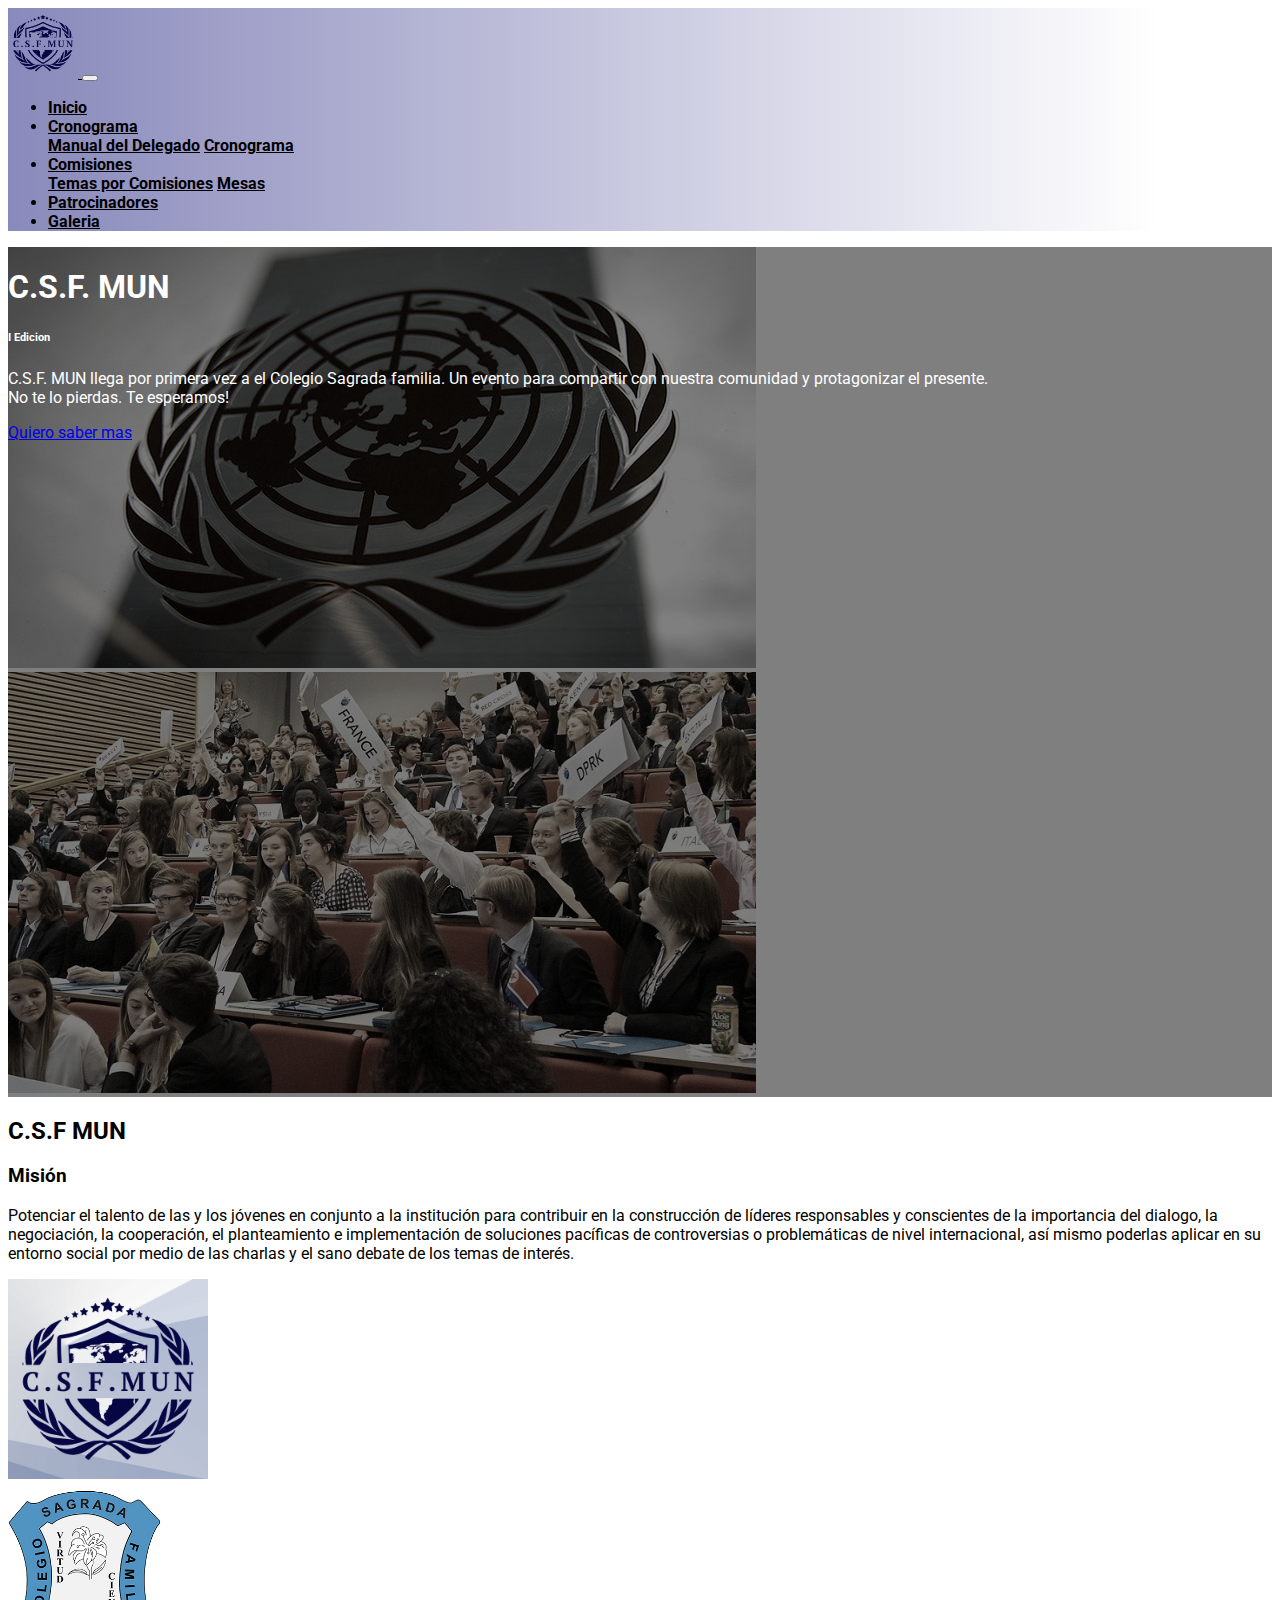
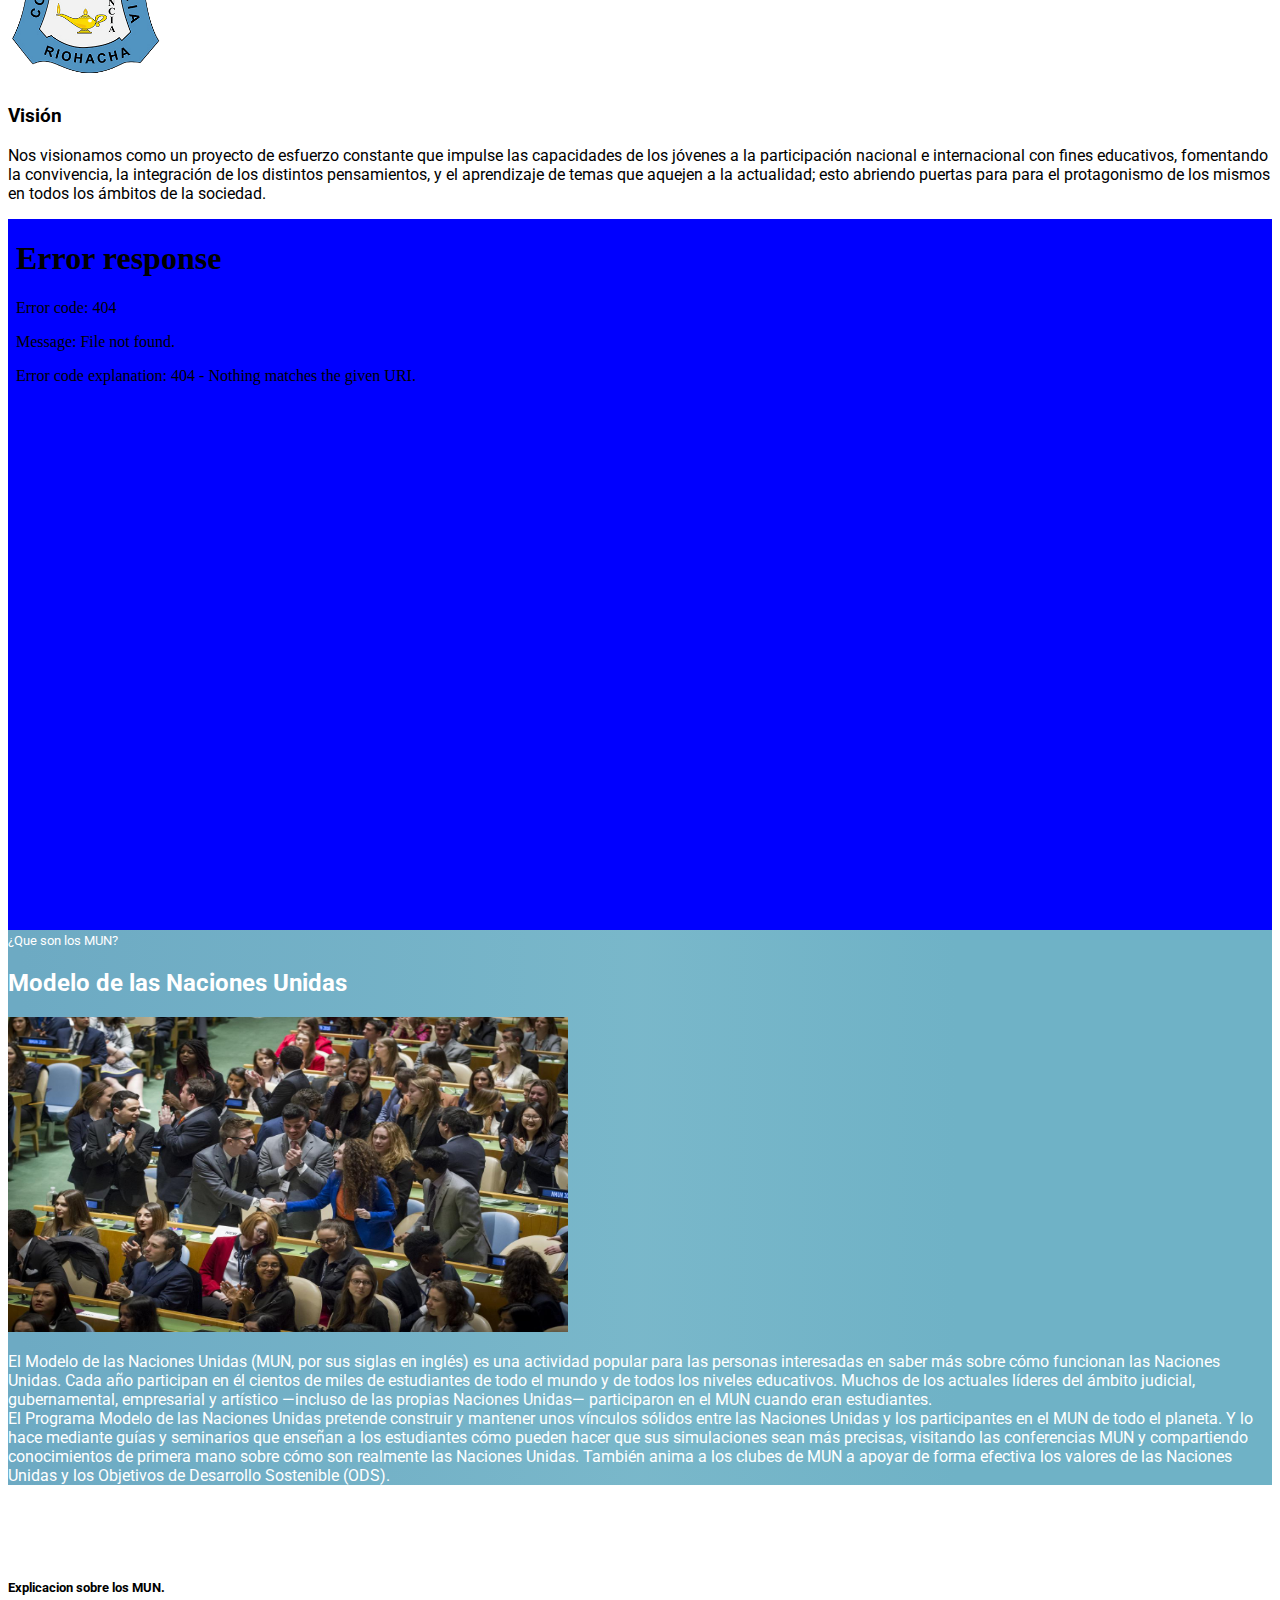
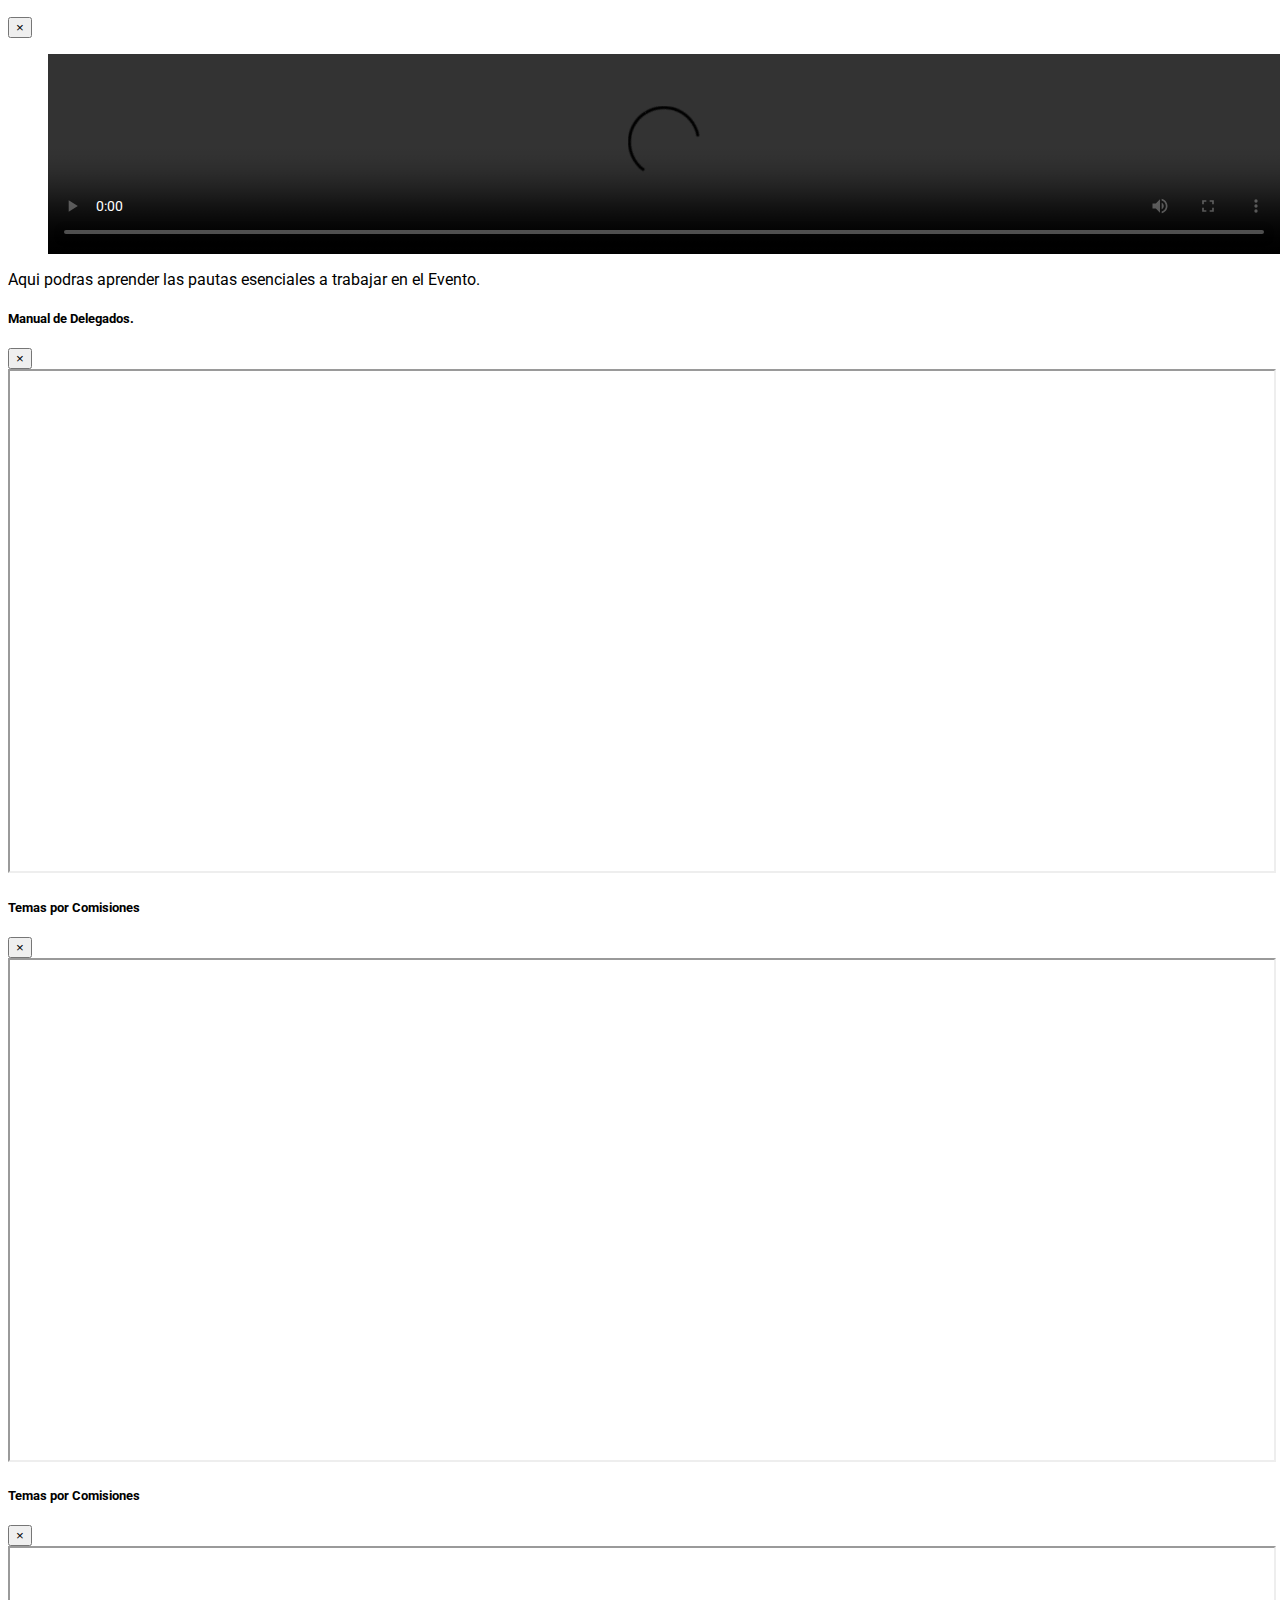
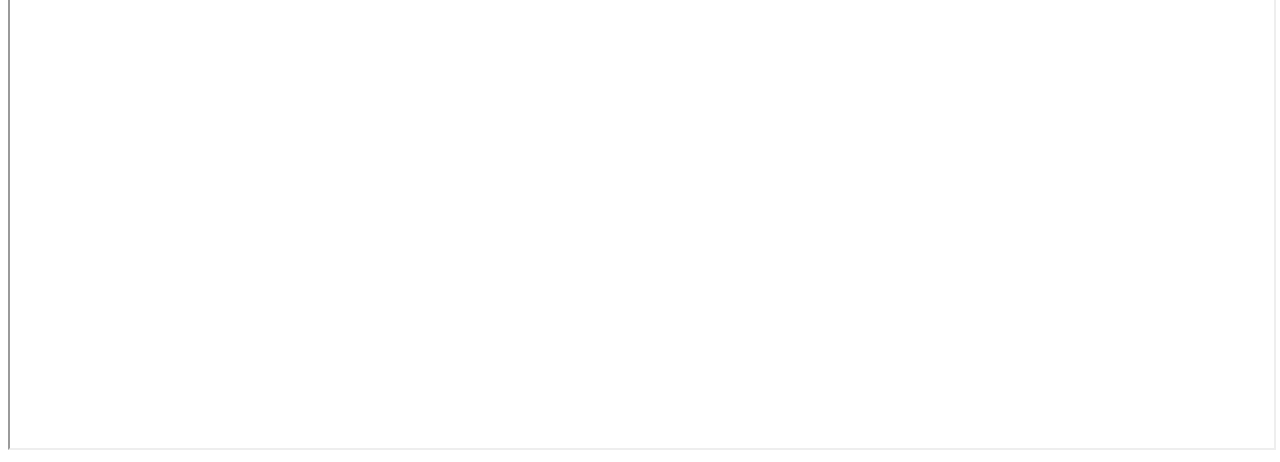
==== index.html @ 44de990e "Modificacion de los enlaces de navegacion para que muestres los documentos en un modal. creacion d e" ====
<!DOCTYPE html>
<html lang="es">

<head>
    <meta charset="UTF-8">
    <meta name="viewport" content="width=device-width, initial-scale=1.0">
    <link rel="stylesheet" href="https://cdn.jsdelivr.net/npm/bootstrap@4.6.2/dist/css/bootstrap.min.css"
        integrity="sha384-xOolHFLEh07PJGoPkLv1IbcEPTNtaed2xpHsD9ESMhqIYd0nLMwNLD69Npy4HI+N" crossorigin="anonymous">
    <link rel="stylesheet" href="css/style.css">
    <link rel="shortcut icon" href="assets/images/CSFMUN_logo.png" type="image/x-icon">
    <link rel="preconnect" href="https://fonts.googleapis.com">
    <link rel="preconnect" href="https://fonts.googleapis.com">
    <link rel="preconnect" href="https://fonts.gstatic.com" crossorigin>
    <link href="https://fonts.googleapis.com/css2?family=Poppins:ital,wght@0,100;0,200;1,200&family=Roboto:ital,wght@1,100&display=swap" rel="stylesheet">
    <script src="https://cdn.jsdelivr.net/npm/jquery@3.6.1/dist/jquery.slim.min.js"></script>
    <script src="js/cargar_archivo.js"></script>
    <title>C.S.F MUN</title>

</head>

<body>
    <!-- Header-->
    <nav id="header" class="navbar navbar-expand-lg navbar-light bg-light">
        <div class="container">
            <a class="navbar-brand" href="#">
                <img src="assets/images/CSFMUN_logo.png" alt="CSF_LOGO">
            </a>
            <button class="navbar-toggler" type="button" data-toggle="collapse" data-target="#navbarSupportedContent"
                aria-controls="navbarSupportedContent" aria-expanded="false" aria-label="Toggle navigation">
                <span class="navbar-toggler-icon"></span>
            </button>
            <div class="collapse navbar-collapse" id="navbarSupportedContent">
                <ul class="navbar-nav ml-auto">
                    <li class="nav-item pr-4">
                        <a class="nav-link" href="#">Inicio</a>
                    </li>
                    <li class="nav-item dropdown pr-4">
                        <a class="nav-link dropdown-toggle" href="#" role="button" data-toggle="dropdown"
                            aria-expanded="false">
                            Cronograma
                        </a>
                        <div class="dropdown-menu">
                            <a class="dropdown-item" href="#modalmanual" data-toggle="modal" class="clickLink" data-id="Manual.pdf">Manual del Delegado</a>
                            <a class="dropdown-item" href="#modalcrono" data-toggle="modal" class="clickLink" data-id="Manual.pdf">Cronograma</a>
                        </div>
                    </li>
                    <li class="nav-item dropdown pr-4">
                        <a class="nav-link dropdown-toggle" href="#" role="button" data-toggle="dropdown"
                            aria-expanded="false">
                            Comisiones
                        </a>
                        <div class="dropdown-menu">
                            <a class="dropdown-item" data-toggle="modal" href="#modaltemas">Temas por Comisiones</a>
                            <a class="dropdown-item" href="mesas.html" target="_blank">Mesas</a>
                        </div>
                    </li>
                    <li class="nav-item">
                        <a class="nav-link pr-4" href="#">Patrocinadores</a>
                    </li>
                    <li class="nav-item">
                        <a class="nav-link pr-4" href="#">Galeria</a>
                    </li>
                </ul>

            </div>

        </div>
    </nav>
    <!-- /header -->

    <section id="main">
        <div id="carousel" class="carousel slide" data-ride="carousel" data-pause="false">
            <div class="carousel-inner">
                <div class="carousel-item active">
                    <img src="assets/images/img_1.jpg" class="d-block w-100" alt="ONU">
                </div>
                <div class="carousel-item">
                    <img src="assets/images/img_2.jpg" class="d-block w-100" alt="MODELO_ONU">
                </div>
            </div>
            <div class="overlay">
                <div class="container">
                    <div class="row align-items-center">
                        <div class="col-md-6 offset-md-6 text-center text-md-right">
                            <h1>C.S.F. MUN</h1>
                            <h6 class="font-weight-bold">I Edicion</h6>
                            <p class="d-none d-md-block">
                                C.S.F. MUN llega por primera vez a el Colegio Sagrada familia.
                                Un evento para compartir con nuestra comunidad y protagonizar el presente.<br>
                                No te lo pierdas. Te esperamos!
                            </p>
                            <a href="#" class="btn btn-primary" data-target="#modalvideo" data-toggle="modal">Quiero saber mas</a>
                        </div>
                    </div>
                </div>
            </div>
        </div>
    </section>

    <section id="csf_school" class="bg-light pt-4 pb-4">
        <div class="container pt-4 pb-4">
            <h2 class="font-weight-bold text-center">C.S.F MUN</h2>
            <div class="row">
                <div class="col-md-7 col-lg-8">
                    <h3 class="font-weight-bold">Misión</h3>
                    <p class="text-lead">Potenciar el talento de las y los jóvenes en conjunto a la institución para 
                        contribuir en la construcción de líderes responsables y conscientes de la 
                        importancia del dialogo, la negociación, la cooperación, el planteamiento e 
                        implementación de soluciones pacíficas de controversias o problemáticas de nivel 
                        internacional, así mismo poderlas aplicar en su entorno social por medio de las charlas 
                        y el sano debate de los temas de interés.</p>
                </div>
                <div id="logo_2" class="col-md-3 offset-md-1 offset-lg-0 col-lg-3">
                    <img src="assets/images/CSFMUN_logo2.png" height="200" class="rounded-circle float-right img_fluid d-none d-md-block" alt="" >
                </div>
                <div id="logo_2" class="col-md-2 col-lg-2 pt-4">
                    <img src="assets/images/sagrada.png" height="200" class="rounded float-right img_fluid d-none d-md-block" alt="" >
                </div>
                <div class="col-md-8 offset-md-1 offset-lg-0 col-lg-8 pt-4">
                    <h3 class="font-weight-bold">Visión</h3>
                    <p class="text-lead">Nos visionamos como un proyecto de esfuerzo constante que impulse las capacidades de los jóvenes a la 
                        participación nacional e internacional con fines educativos, fomentando la convivencia, la integración 
                        de los distintos pensamientos, y el aprendizaje de temas que aquejen a la actualidad; esto abriendo 
                        puertas para para el protagonismo de los mismos en todos los ámbitos de la sociedad.</p>
                </div>
            </div>
        </div>
    </section>

    <section id="video_1">

        <iframe class="video_csf"  width="560" height="315" src="assets/images/NACIONES UNIDAS _ ¿QUE ES LA ONU_ HISTORIA, ESTRUCTURA Y FUNCIONES.mp4" frameborder="0" allow="accelerometer; autoplay; encrypted-media; gyroscope; picture-in-picture" allowfullscreen></iframe>

    </section>

    <section id="mun" class="bg-prima">
        <div class="container pt-4 pb-4 text-center">
            <small>¿Que son los MUN?</small>
            <h2 class="font-weight-bold text-center pt-4 pb-4">Modelo de las Naciones Unidas</h2>
            <div class="row">
                <div class="col-12 col-md-6">
                    <img src="assets/images/img_3.jpg" class="img-fluid rounded" width="560" height="315" alt="">
                </div>
                <div class="col-12 col-md-6 text-center">
                    <p class="text-color text-left">El Modelo de las Naciones Unidas (MUN, por sus siglas en inglés) es una actividad 
                        popular para las personas interesadas en saber más sobre cómo funcionan las Naciones Unidas. 
                        Cada año participan en él cientos de miles de estudiantes de todo el mundo y de todos los niveles 
                        educativos. Muchos de los actuales líderes del ámbito judicial, gubernamental, empresarial y artístico —incluso 
                        de las propias Naciones Unidas— participaron en el MUN cuando eran estudiantes.<br> 

                        El Programa Modelo de las Naciones Unidas pretende construir y mantener unos vínculos sólidos entre las 
                        Naciones Unidas y los participantes en el MUN de todo el planeta. Y lo hace mediante guías y 
                        seminarios que enseñan a los estudiantes cómo pueden hacer que sus simulaciones sean más precisas, 
                        visitando las conferencias MUN y compartiendo conocimientos de primera mano sobre cómo son realmente las 
                        Naciones Unidas. También anima a los clubes de MUN a apoyar de forma efectiva los valores de las Naciones 
                        Unidas y los Objetivos de Desarrollo Sostenible (ODS).
                        </p>
                </div>
            </div>
        </div>

    </section>


    <section id="patrocinadores">

        <div class="container">
            <div class="row">
                <div class="col">
                    
                </div>
            </div>
        </div>


    </section>

    <section id="galeria">


    </section>


    <footer id="footer" class="bg-dark pb-4 pt-4">
        <div class="container">
            <div class="row">
                <div class="col text-center">
                    <a href="" class="">Columna1</a>
                </div>
                <div class="col text-center">
                    <a href="">Columna2</a>
                </div>
                <div class="col text-center">
                    <a href="">Columna3</a>
                </div>
            </div>
        </div>

    </footer>


    <div class="modal fade" id="modalvideo" data-backdrop="static" data-keyboard="false" tabindex="-1"
        aria-labelledby="staticBackdropLabel" aria-hidden="true">
        <div class=" modal-dialog modal-dialog-centered">
            <div class="modal-content">
                <div class="modal-header">
                    <h5 class="modal-title" id="staticBackdropLabel">Explicacion sobre los MUN.</h5>
                    <button type="button" class="close" data-dismiss="modal" aria-label="Close">
                        <span aria-hidden="true">&times;</span>
                    </button>
                </div>
                <div class="modal-body pt-4 pb-4">
                    <figure class="contenedor_video">
                        <video  class="html-video2" src="assets/images/HOW TO MUN_ (vídeo explicativo).mp4" controls></video>
                    </figure>
                        <div class="alert alert-info" role="alert">
                            Aqui podras aprender las pautas esenciales a trabajar en el Evento.
                        </div>
                </div>
                <div class="modal-footer">
                </div>
            </div>
        </div>
    </div>

    <div class="modal fade modal-tamaño" id="modalmanual" data-backdrop="static" data-keyboard="false" tabindex="-1"
        aria-labelledby="staticBackdropLabel" aria-hidden="true">
        <div class=" modal-dialog modal-dialog-centered">
            <div class="modal-content">
                <div class="modal-header">
                    <h5 class="modal-title" id="staticBackdropLabel">Manual de Delegados.</h5>
                    <button type="button" class="close" data-dismiss="modal" aria-label="Close">
                        <span aria-hidden="true">&times;</span>
                    </button>
                </div>
                <div class="modal-body pt-4 pb-4">
                    <iframe src="document/Manual.pdf" width="100%" height="500px" id="myframe"></iframe>  
                    </div>
                </div>
                <div class="modal-footer">
                </div>
            </div>
        </div>
    </div>

    <div class="modal fade modal-tamaño" id="modaltemas" data-backdrop="static" data-keyboard="false" tabindex="-1"
        aria-labelledby="staticBackdropLabel" aria-hidden="true">
        <div class=" modal-dialog modal-dialog-centered">
            <div class="modal-content">
                <div class="modal-header">
                    <h5 class="modal-title" id="staticBackdropLabel">Temas por Comisiones</h5>
                    <button type="button" class="close" data-dismiss="modal" aria-label="Close">
                        <span aria-hidden="true">&times;</span>
                    </button>
                </div>
                <div class="modal-body pt-4 pb-4">
                    <iframe src="document/Temas por comisión.pdf" width="100%" height="500px" id="myframe"></iframe>  
                    </div>
                </div>
                <div class="modal-footer">
                </div>
            </div>
        </div>
    </div>

    <div class="modal fade modal-tamaño" id="modalcrono" data-backdrop="static" data-keyboard="false" tabindex="-1"
        aria-labelledby="staticBackdropLabel" aria-hidden="true">
        <div class=" modal-dialog modal-dialog-centered">
            <div class="modal-content">
                <div class="modal-header">
                    <h5 class="modal-title" id="staticBackdropLabel">Temas por Comisiones</h5>
                    <button type="button" class="close" data-dismiss="modal" aria-label="Close">
                        <span aria-hidden="true">&times;</span>
                    </button>
                </div>
                <div class="modal-body pt-4 pb-4">
                    <iframe src="document/cronograma.pdf" width="100%" height="500px" id="myframe"></iframe>  
                    </div>
                </div>
                <div class="modal-footer">
                </div>
            </div>
        </div>
    </div>

    


</body>

<script src="https://cdn.jsdelivr.net/npm/bootstrap@4.6.2/dist/js/bootstrap.bundle.min.js"
    integrity="sha384-Fy6S3B9q64WdZWQUiU+q4/2Lc9npb8tCaSX9FK7E8HnRr0Jz8D6OP9dO5Vg3Q9ct"
    crossorigin="anonymous"></script>
    <script src="https://cdn.jsdelivr.net/npm/popper.js@1.16.1/dist/umd/popper.min.js"></script>
    
</html>
---- css/style.css ----
body{
    font-family: 'Roboto';
}

#header{
    background: rgb(84,84,157);
    background: linear-gradient(90deg, rgba(84,84,157,0.6895133053221288) 0%, rgba(255,255,255,0) 91%);
}

#header img{
    width:70px;
}

#header a {
    color:#000;
    font-weight: bold;

}

#header a:hover{

    color:#4f60be;

}

#main .carousel-inner img{

    max-height:70vh;

    object-fit: cover;

    filter:grayscale(70%);

}

#carousel{
    position:relative;
}

#carousel .overlay{
    position:absolute;
    top:0;
    bottom: 0;
    left:0;
    right:0;
    background-color:rgba(0, 0, 0, 0.5);
    color:white;
}

#carousel .overlay .container,
#carousel .overlay .row{
    height:100%;
}

.video_csf{

    position:absolute;
    top:0;
    bottom:0;
    right:0;
    left:0;
    width:100%;
    height:100%;
}

#video_1{

    width:100%;
    height:0;
    padding-top:56.25%;
    background:blue;
    position:relative;

}

.bg-prima{

    background: rgb(109,170,195);
    background: linear-gradient(90deg, rgba(109,170,195,1) 1%, rgba(111,178,198,0.927608543417367) 50%, rgba(111,178,198,1) 75%);
    color:white;
}

.texto-color{

    color:white;
}


#footer a{

    color:#fff;

}

.contenedor_video{

    width:100%;
    height:200px;

}

.html-video2{
    width:100%;
    height:200px;
}

@media screen and (max-width:767px){

    .video_csf{

        position:absolute;
        top:0;
        bottom:0;
        right:0;
        left:0;
        width:100%;
        height:100%;
    }
    
    #video_1{
    
        width:100%;
        height:0;
        padding-top:56.25%;
        background:blue;
        position:relative;
    
    }

}
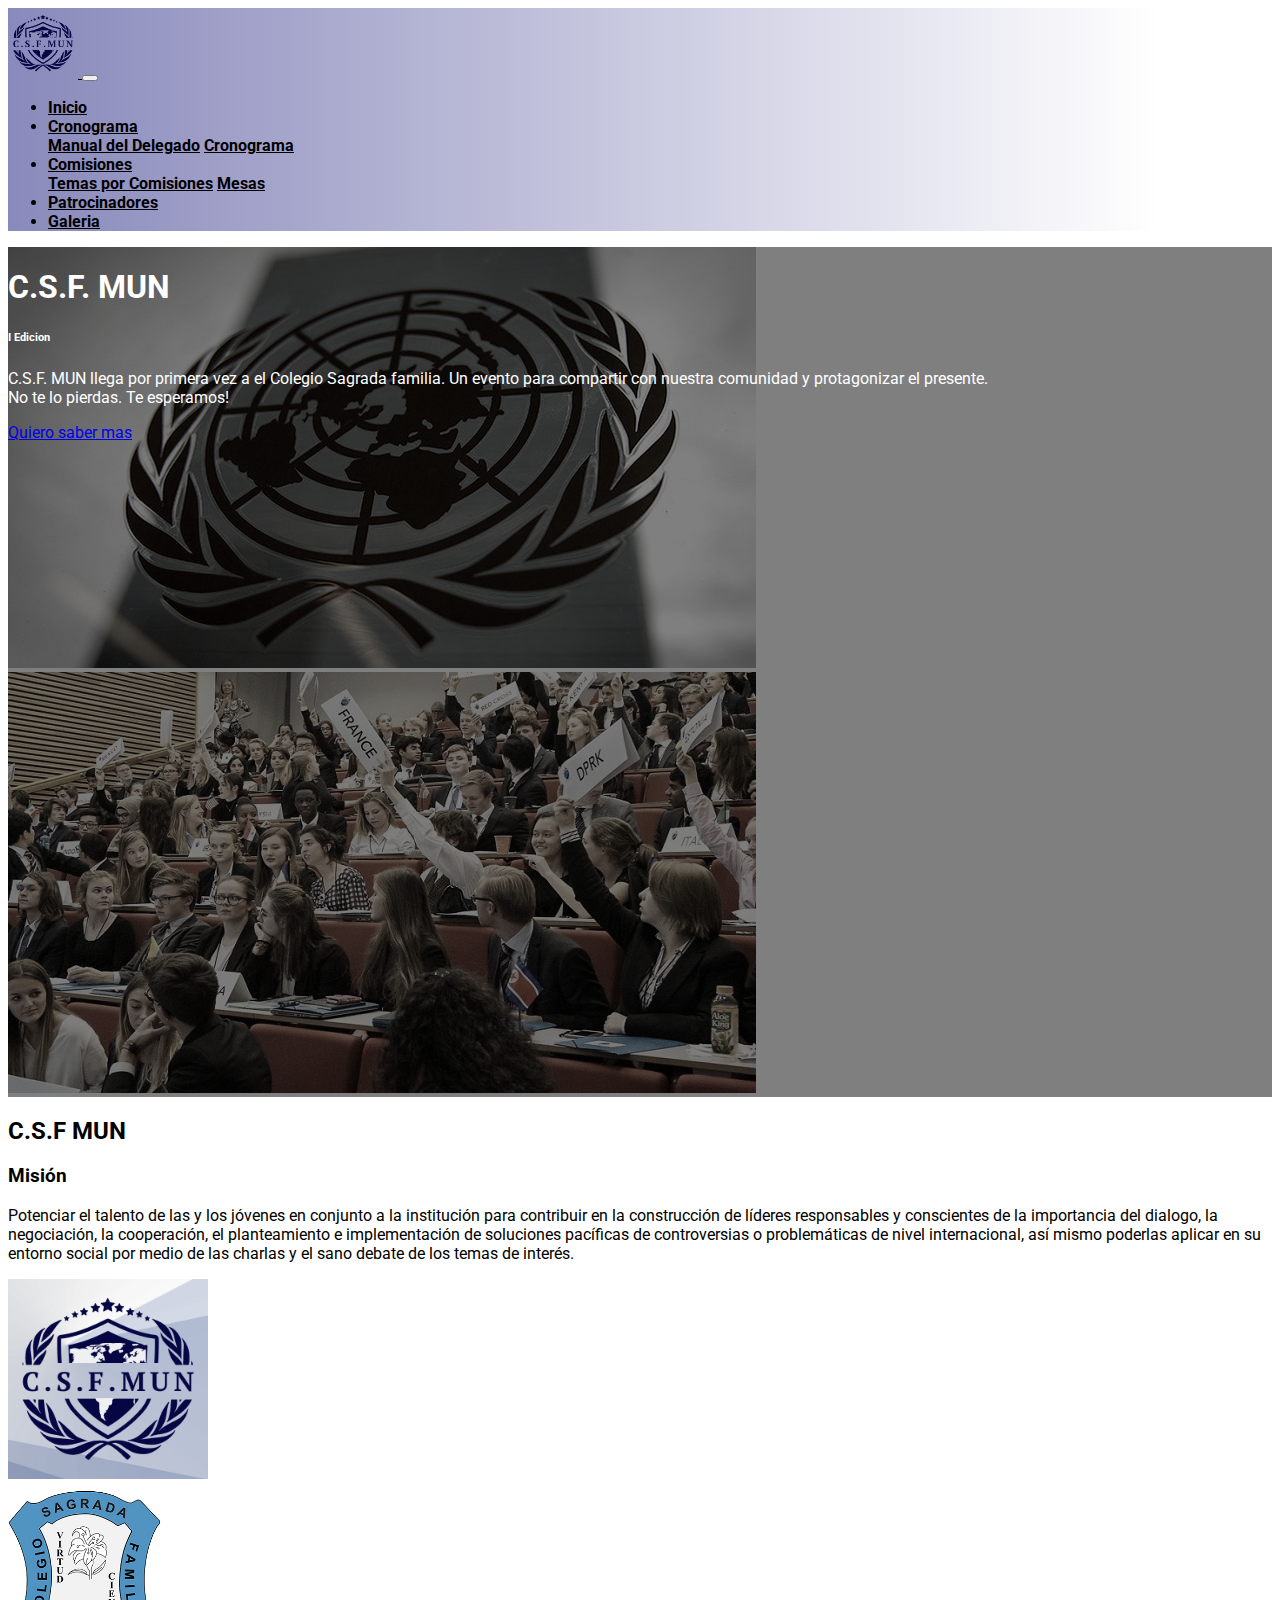
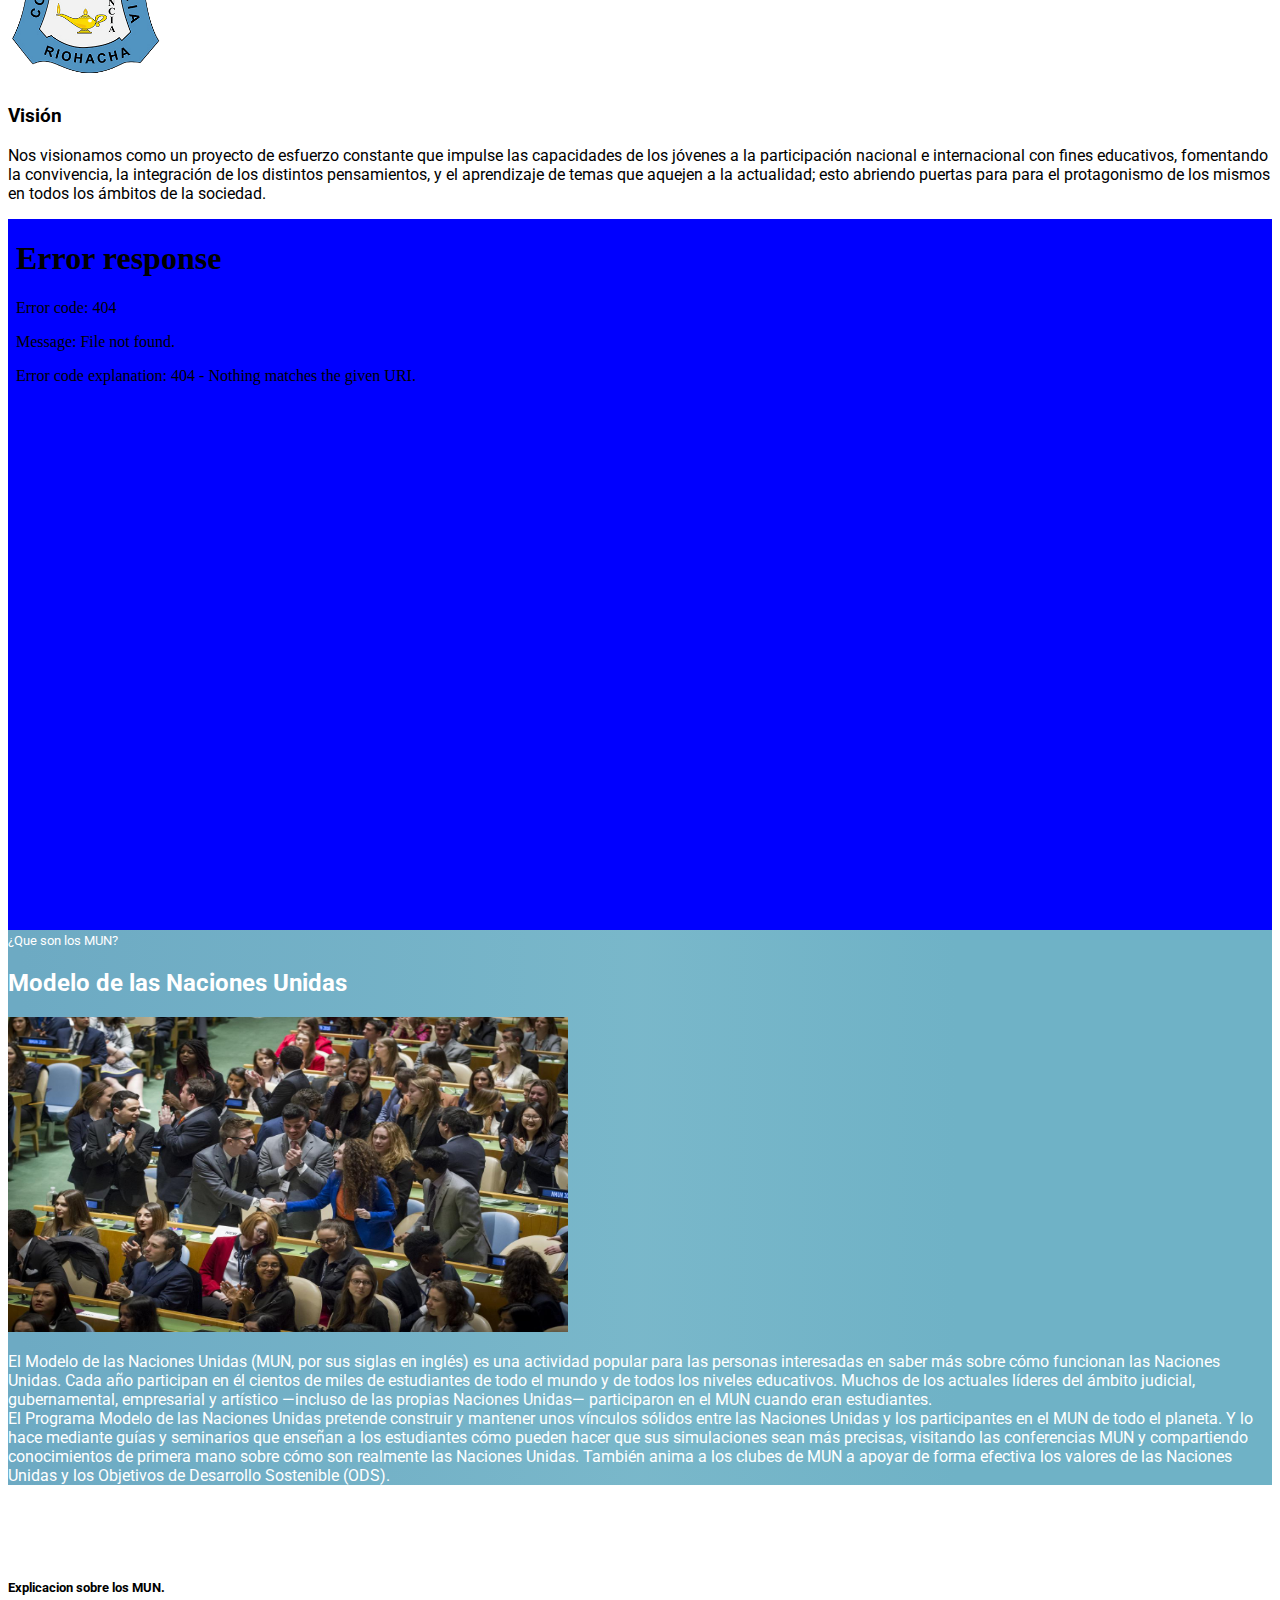
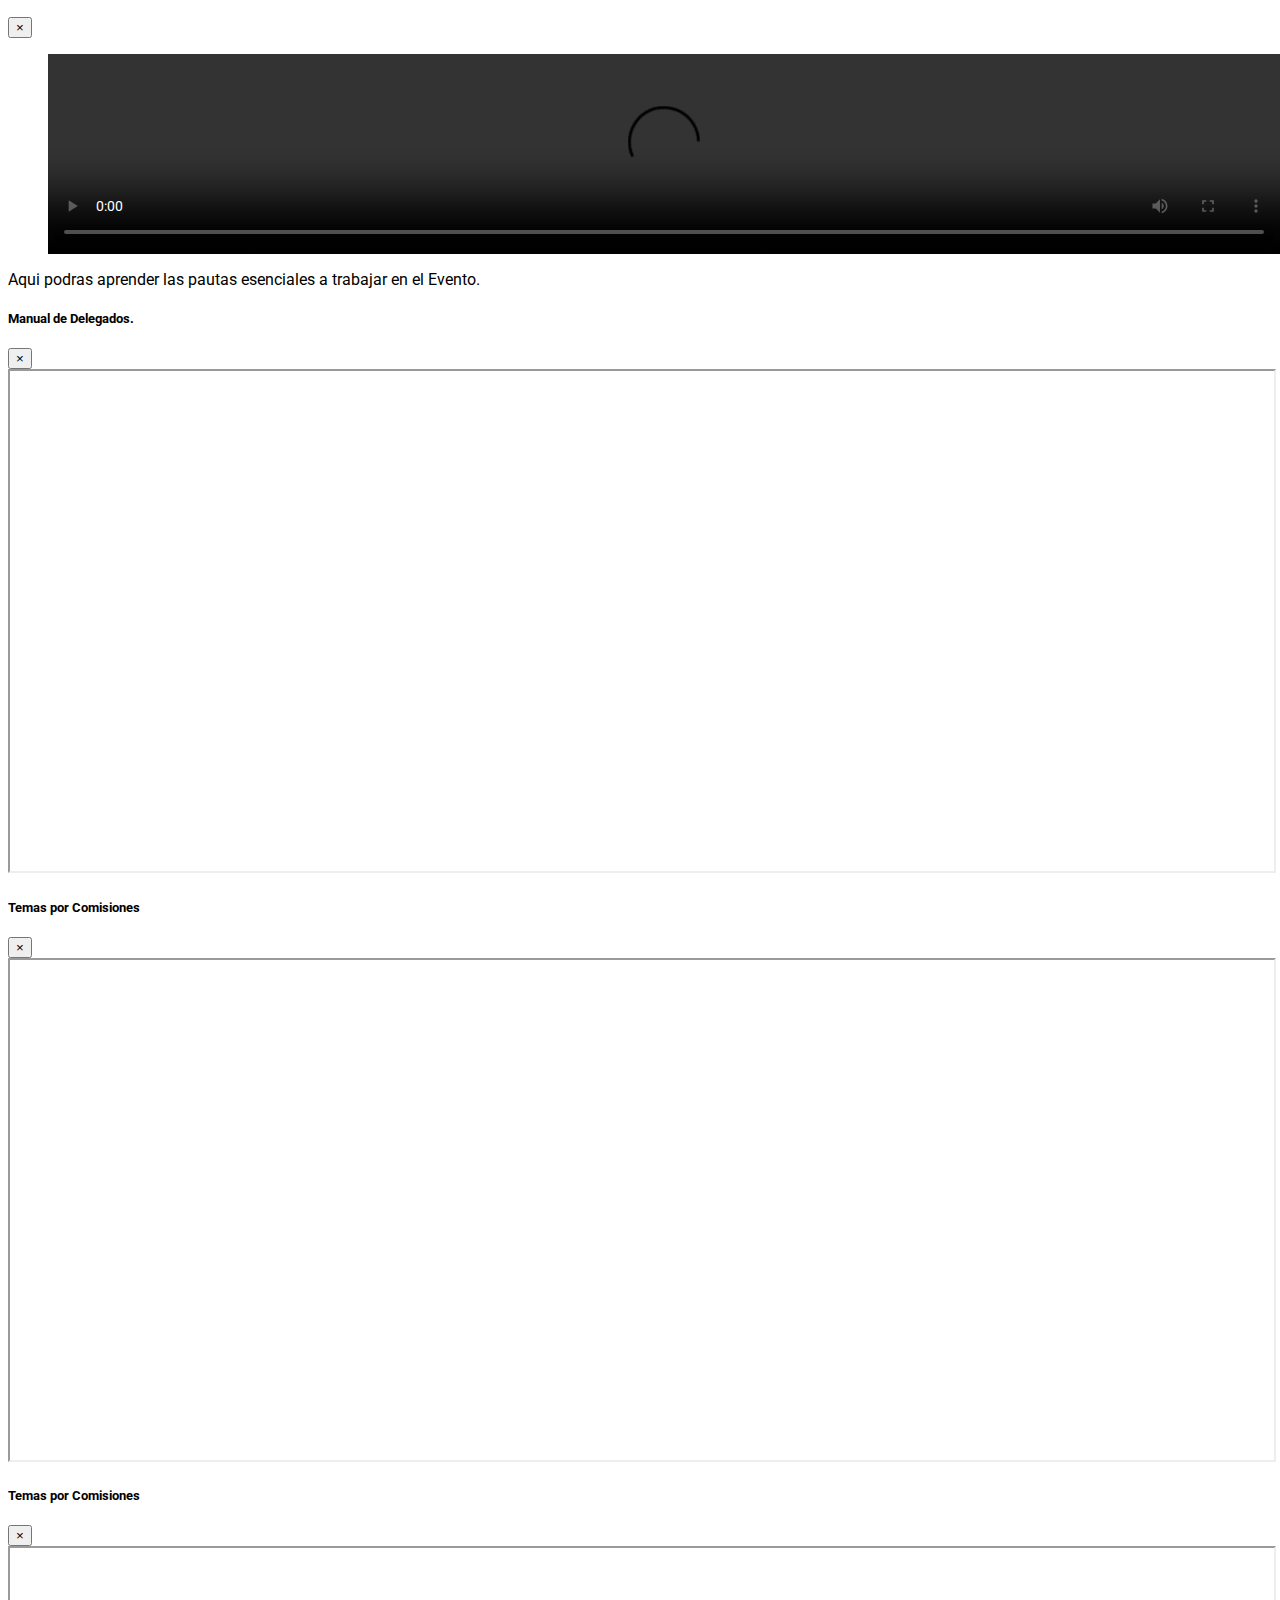
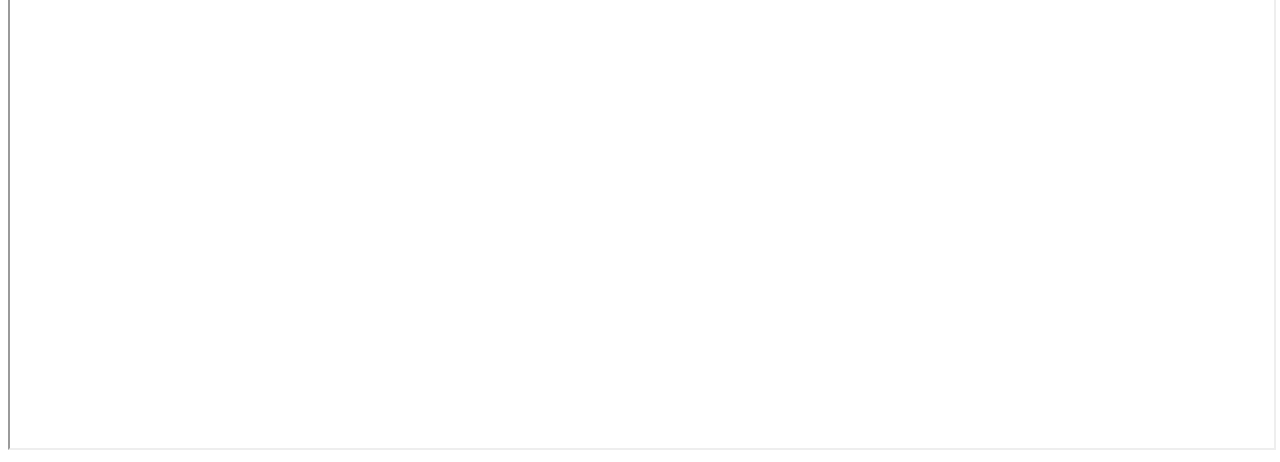
==== commit 9074f89b: "cargue de imagenes para la seccion de galeria" ====
--- a/index.html
+++ b/index.html
@@ -13,7 +13,7 @@
     <link rel="preconnect" href="https://fonts.gstatic.com" crossorigin>
     <link href="https://fonts.googleapis.com/css2?family=Poppins:ital,wght@0,100;0,200;1,200&family=Roboto:ital,wght@1,100&display=swap" rel="stylesheet">
     <script src="https://cdn.jsdelivr.net/npm/jquery@3.6.1/dist/jquery.slim.min.js"></script>
-    <script src="js/cargar_archivo.js"></script>
+    <!--<script src="js/cargar_archivo.js"></script> -->
     <title>C.S.F MUN</title>
 
 </head>
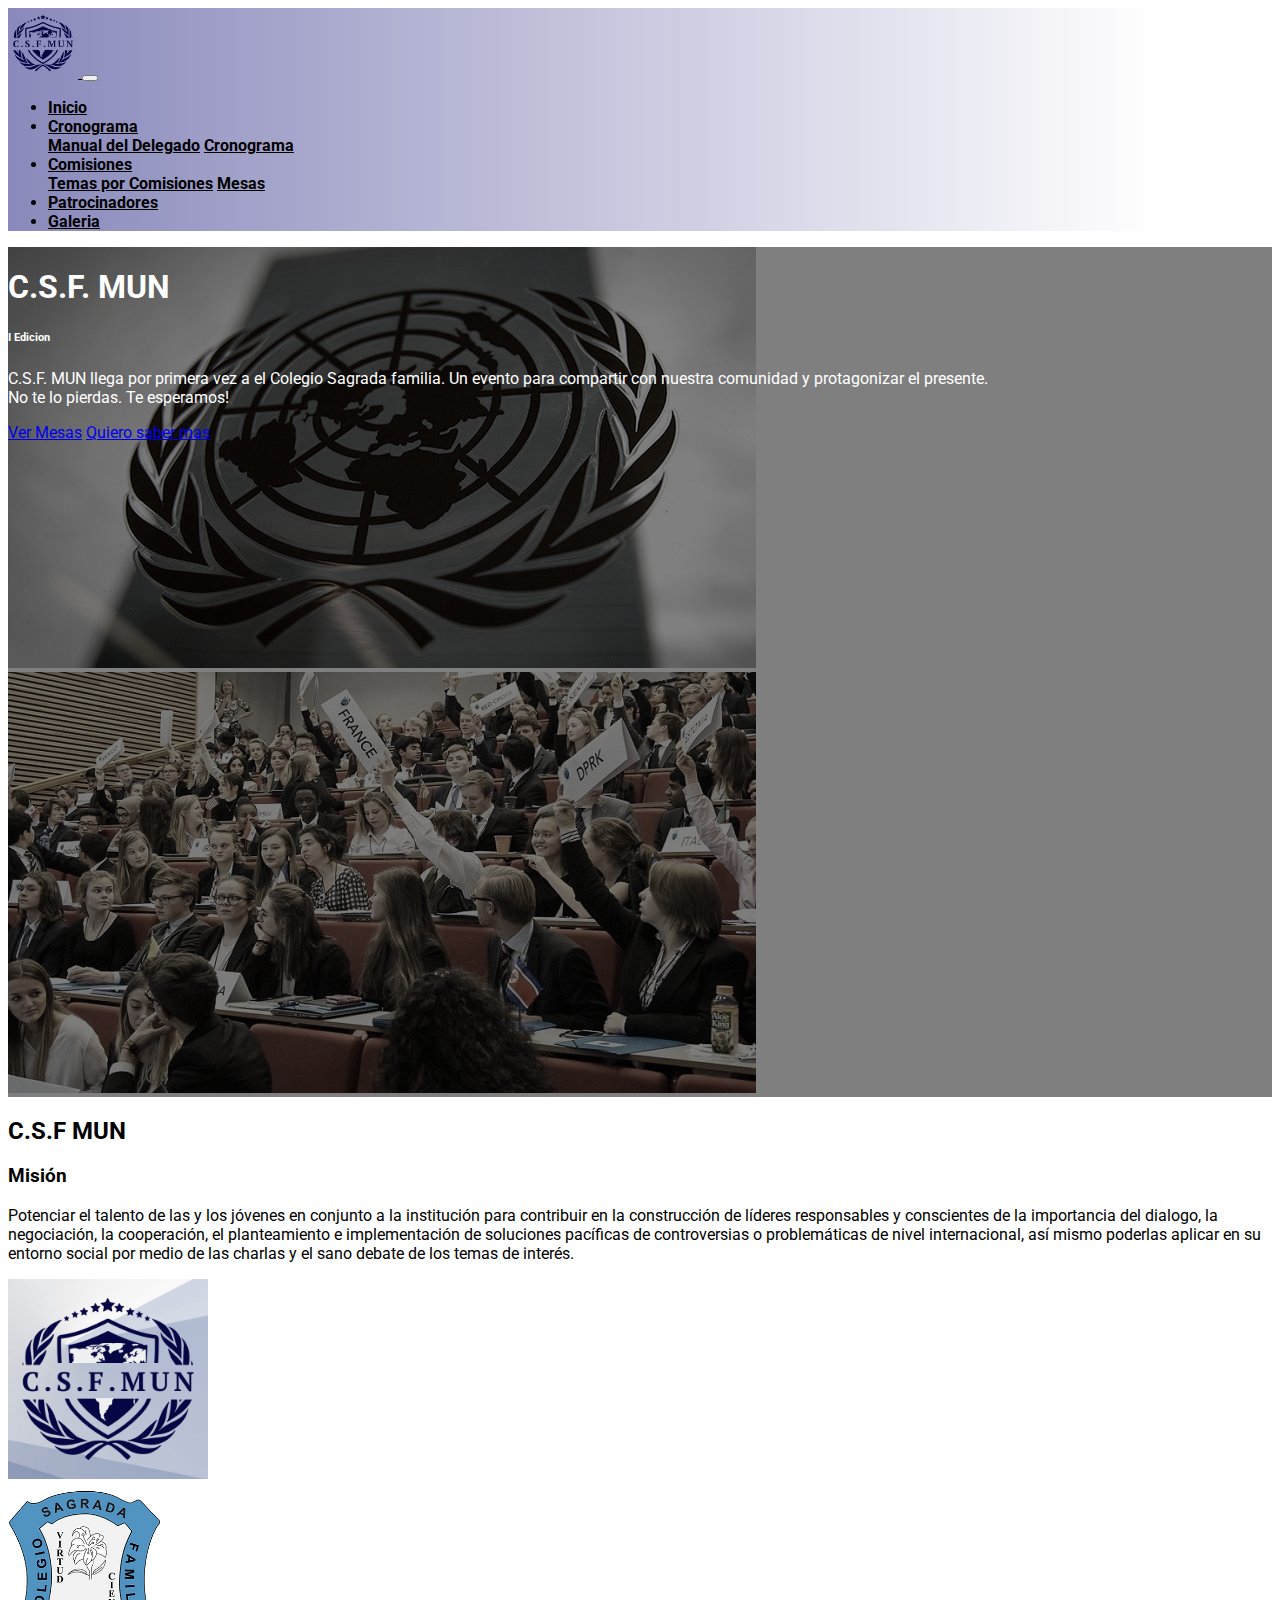
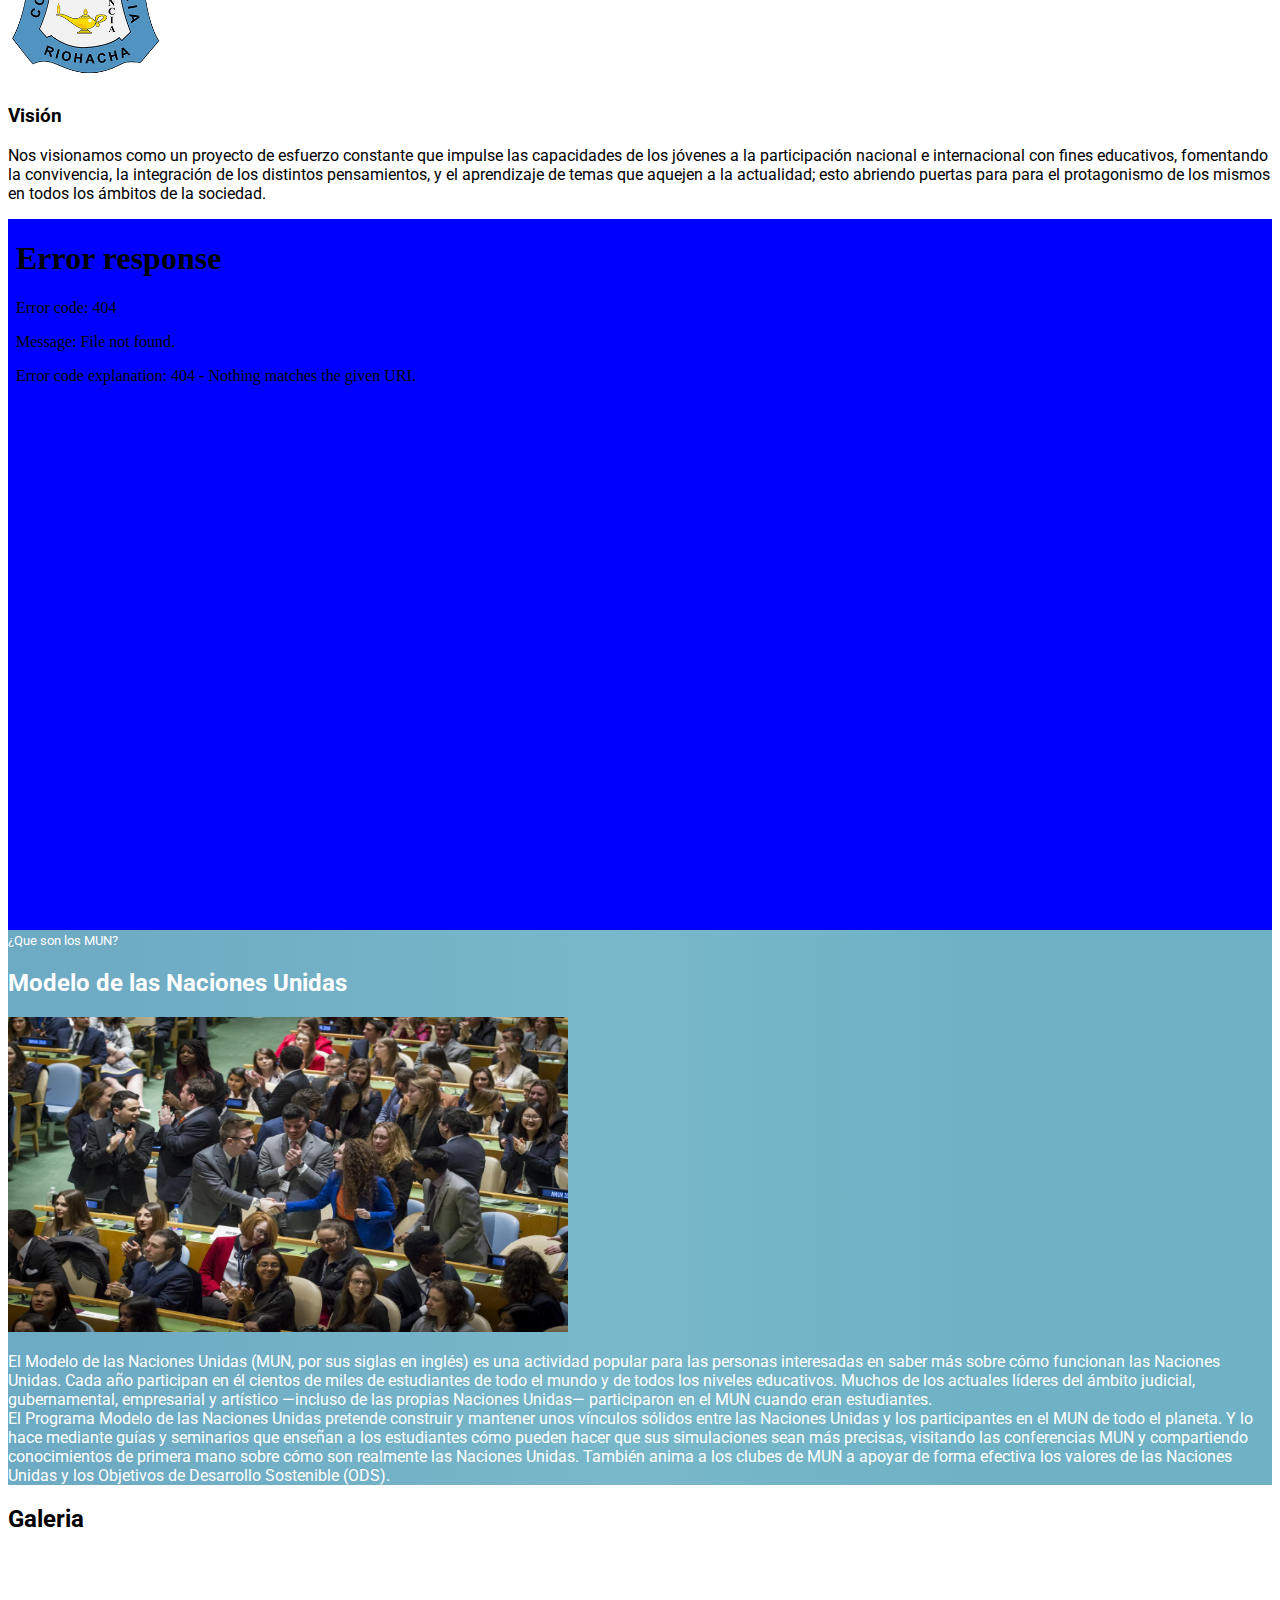
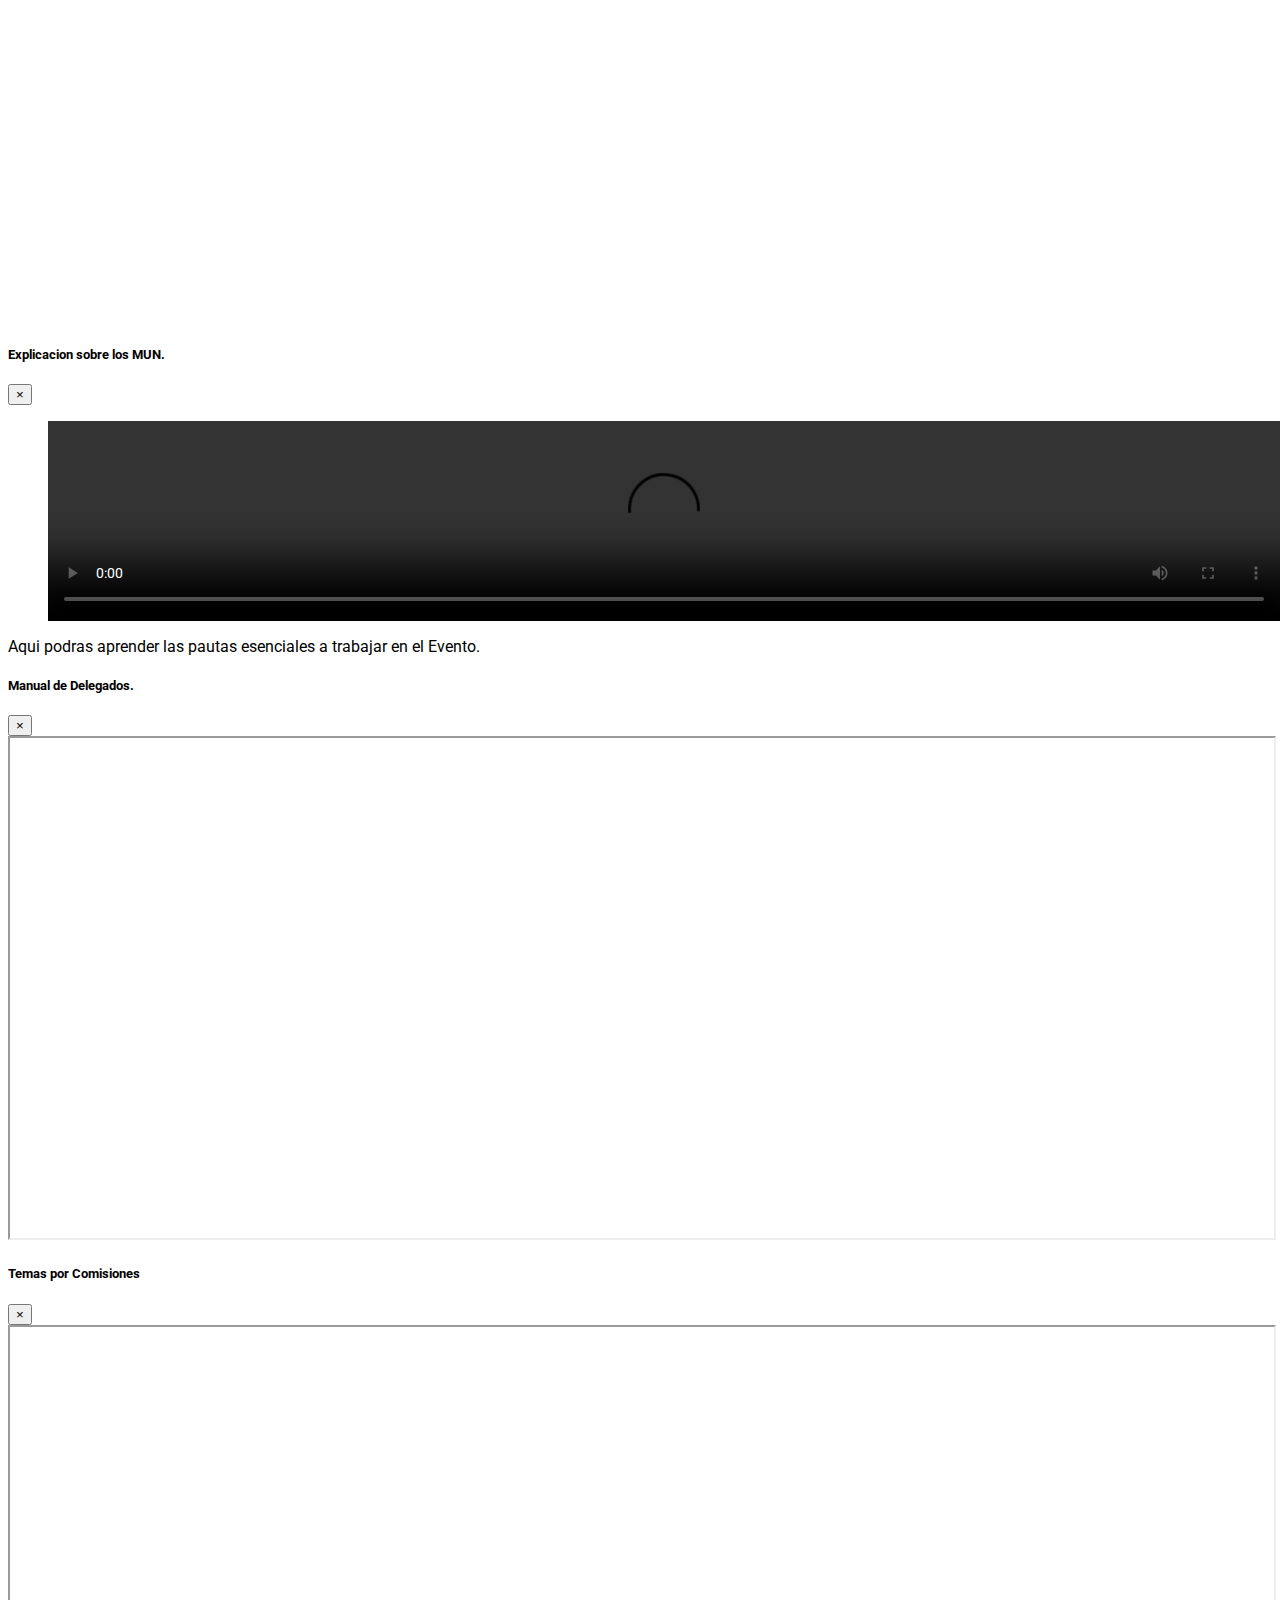
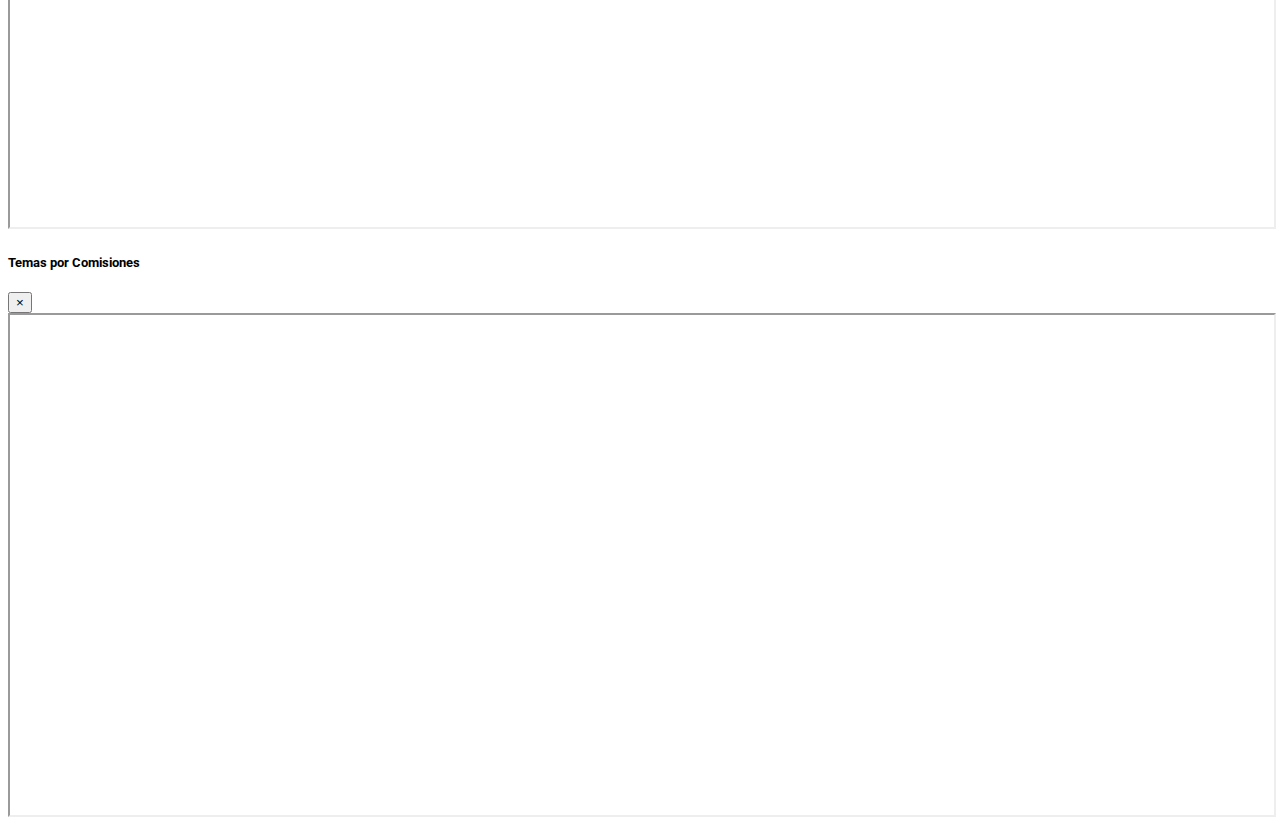
==== commit d9bdb1dd: "Session de Galeria la cual cargar imagenes y colocando efecto a dicha galeria." ====
--- a/index.html
+++ b/index.html
@@ -89,6 +89,7 @@
                                 Un evento para compartir con nuestra comunidad y protagonizar el presente.<br>
                                 No te lo pierdas. Te esperamos!
                             </p>
+                            <a href="#" class="btn btn-outline-warning boton">Ver Mesas</a>
                             <a href="#" class="btn btn-primary" data-target="#modalvideo" data-toggle="modal">Quiero saber mas</a>
                         </div>
                     </div>
@@ -162,23 +163,62 @@
     </section>
 
 
-    <section id="patrocinadores">
-
-        <div class="container">
-            <div class="row">
-                <div class="col">
+
+    <section id="galeria" class="bg-light">
+        <div class="container mb-4 pt-5 pb-5 text-center padre">
+            <a href=""><h2 class="font-weight-bold h1">Galeria</h2></a>
+            <div class="row m-5">
+                <div class="col-md-4 mb-4">
+                    <figure class="img-1">
+                        <img class="w-100  rounded" src="assets/images/img/IMG_0095.JPG" alt="">
+                        <div class="capa1">
+
+                        </div>
+                    </figure>
                     
-                </div>
-            </div>
-        </div>
-
-
-    </section>
-
-    <section id="galeria">
-
-
-    </section>
+                    <figure class="img-1">
+                        <img class="w-100 rounded" src="assets/images/img/IMG_0098.JPG" alt="">
+                        <div class="capa1">
+                        </div>
+                    </figure>
+                    <figure class="img-1">
+                        <img class="w-100 rounded" src="assets/images/img/IMG_0107(1).jpg" alt="">
+                        <div class="capa1"></div>
+                    </figure>
+                </div>
+                <div class="col-md-4">
+                    <figure class="img-1">
+                        <img class="w-100 rounded" src="assets/images/img/IMG_0099.JPG" alt="">
+                        <div class="capa1"></div>
+                    </figure>
+                    
+                    <figure class="img-1">
+                        <img class="w-100  rounded" src="assets/images/img/IMG_0111.JPG" alt="">
+                        <div class="capa1"></div>
+                    </figure>
+
+                    <figure class="img-1">
+                        <img class="w-100 rounded" src="assets/images/img/IMG_0108(1).JPG" alt="">
+                        <div class="capa1"></div>
+                    </figure>
+                    
+                </div>
+                <div class="col-md-4">
+                    <figure class="img-1">
+                        <img class="w-100  rounded" src="assets/images/img/IMG_0121.JPG" alt="">
+                        <div class="capa1"></div>
+                    </figure>
+                    <figure class="img-1">
+                        <img class="w-100 rounded" src="assets/images/img/IMG_0126.JPG" alt="">
+                        <div class="capa1"></div>
+                    </figure>
+                    <figure class="img-1">
+                        <img class="w-100 rounded" src="assets/images/img/IMG_0122.JPG" alt="">
+                        <div class="capa1"></div>
+                    </figure>
+                </div>
+            </div>
+        </div>
 
 
     <footer id="footer" class="bg-dark pb-4 pt-4">
--- a/css/style.css
+++ b/css/style.css
@@ -46,6 +46,12 @@
     right:0;
     background-color:rgba(0, 0, 0, 0.5);
     color:white;
+}
+
+.boton:hover{
+
+    color:white;
+
 }
 
 #carousel .overlay .container,
@@ -105,6 +111,45 @@
     height:200px;
 }
 
+#galeria .padre>a{
+    text-decoration: none;
+    color:#000;
+}
+
+.img-1{
+
+    position:relative;
+}
+
+.capa1 p {
+
+    display:none;
+
+}
+
+.capa1{
+    position:absolute;
+    top:0;
+    bottom:0;
+    right:0;
+    left:0;
+}
+
+.img-1 > img{
+    height:100%;
+}
+
+.capa1:hover{
+
+    background-color: rgba(0, 0, 0, 0.5);
+    color:white;
+    cursor:pointer;
+}
+
+
+
+
+
 @media screen and (max-width:767px){
 
     .video_csf{
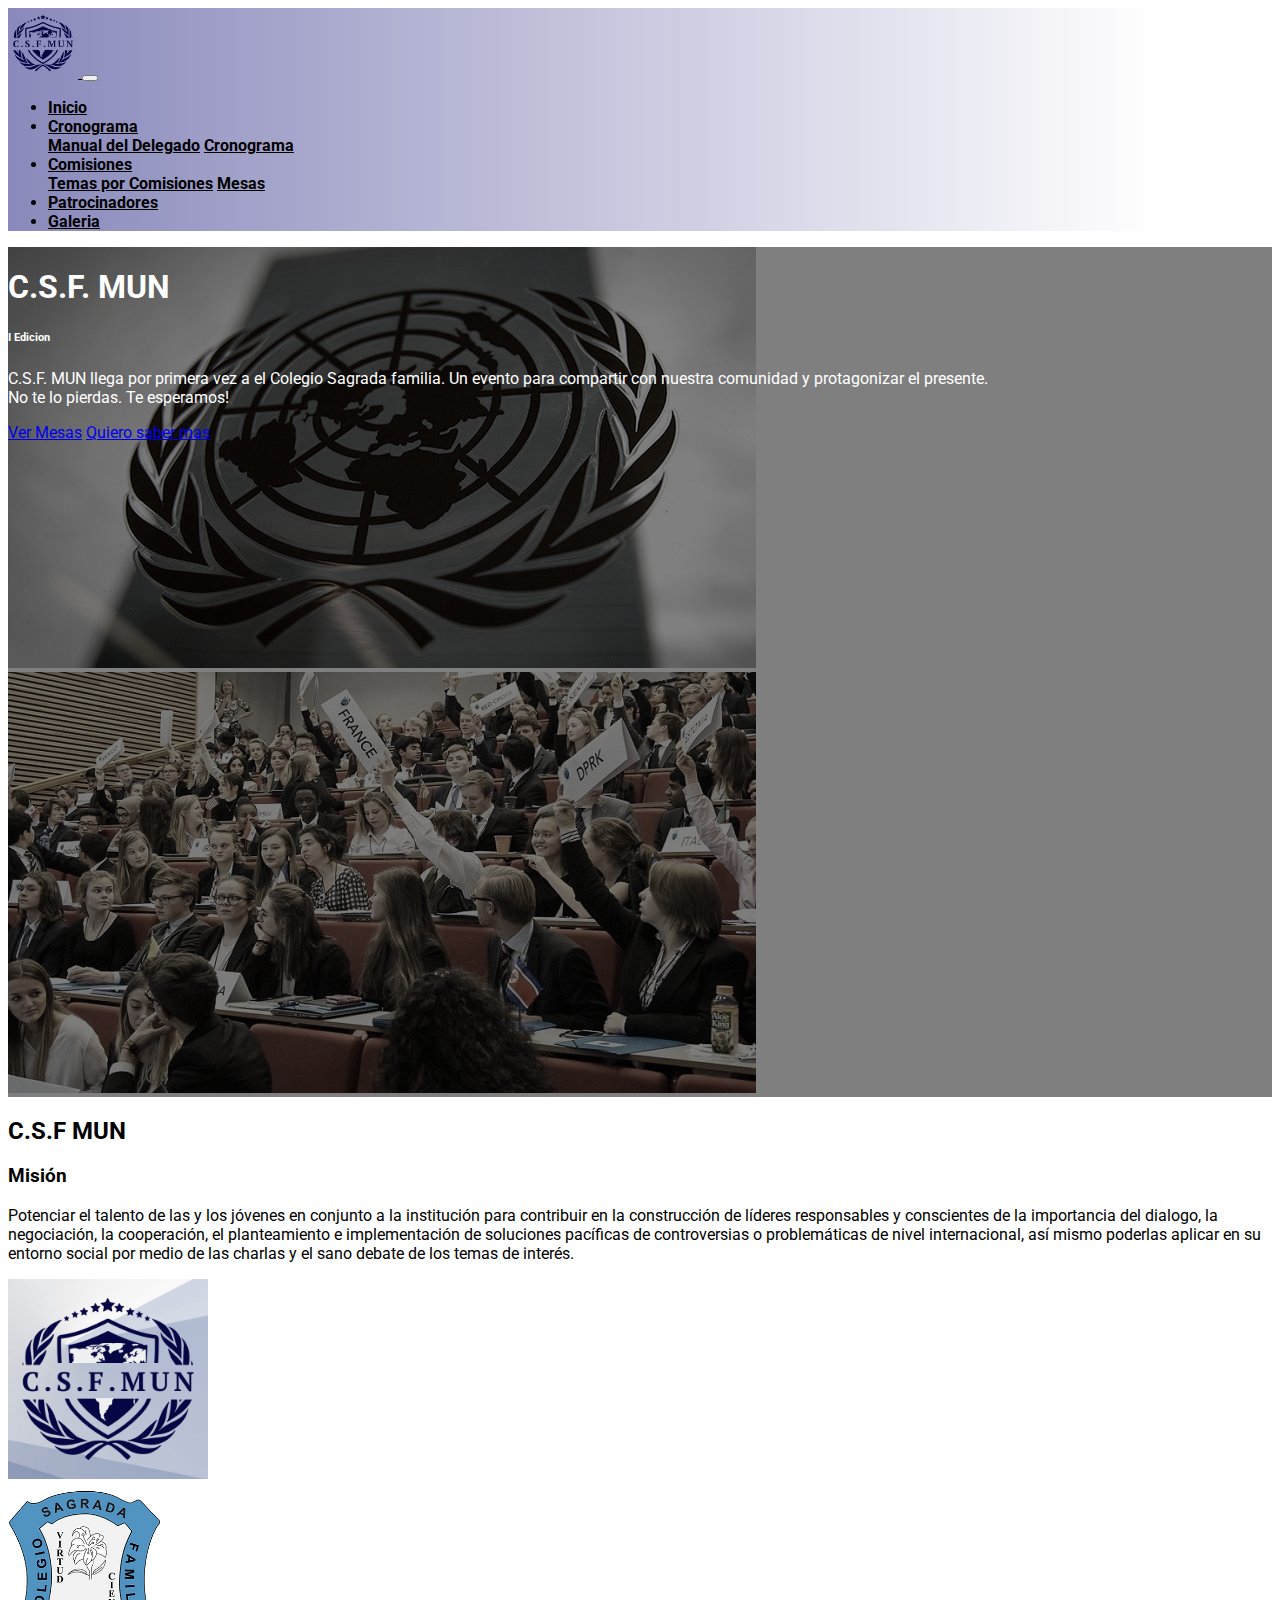
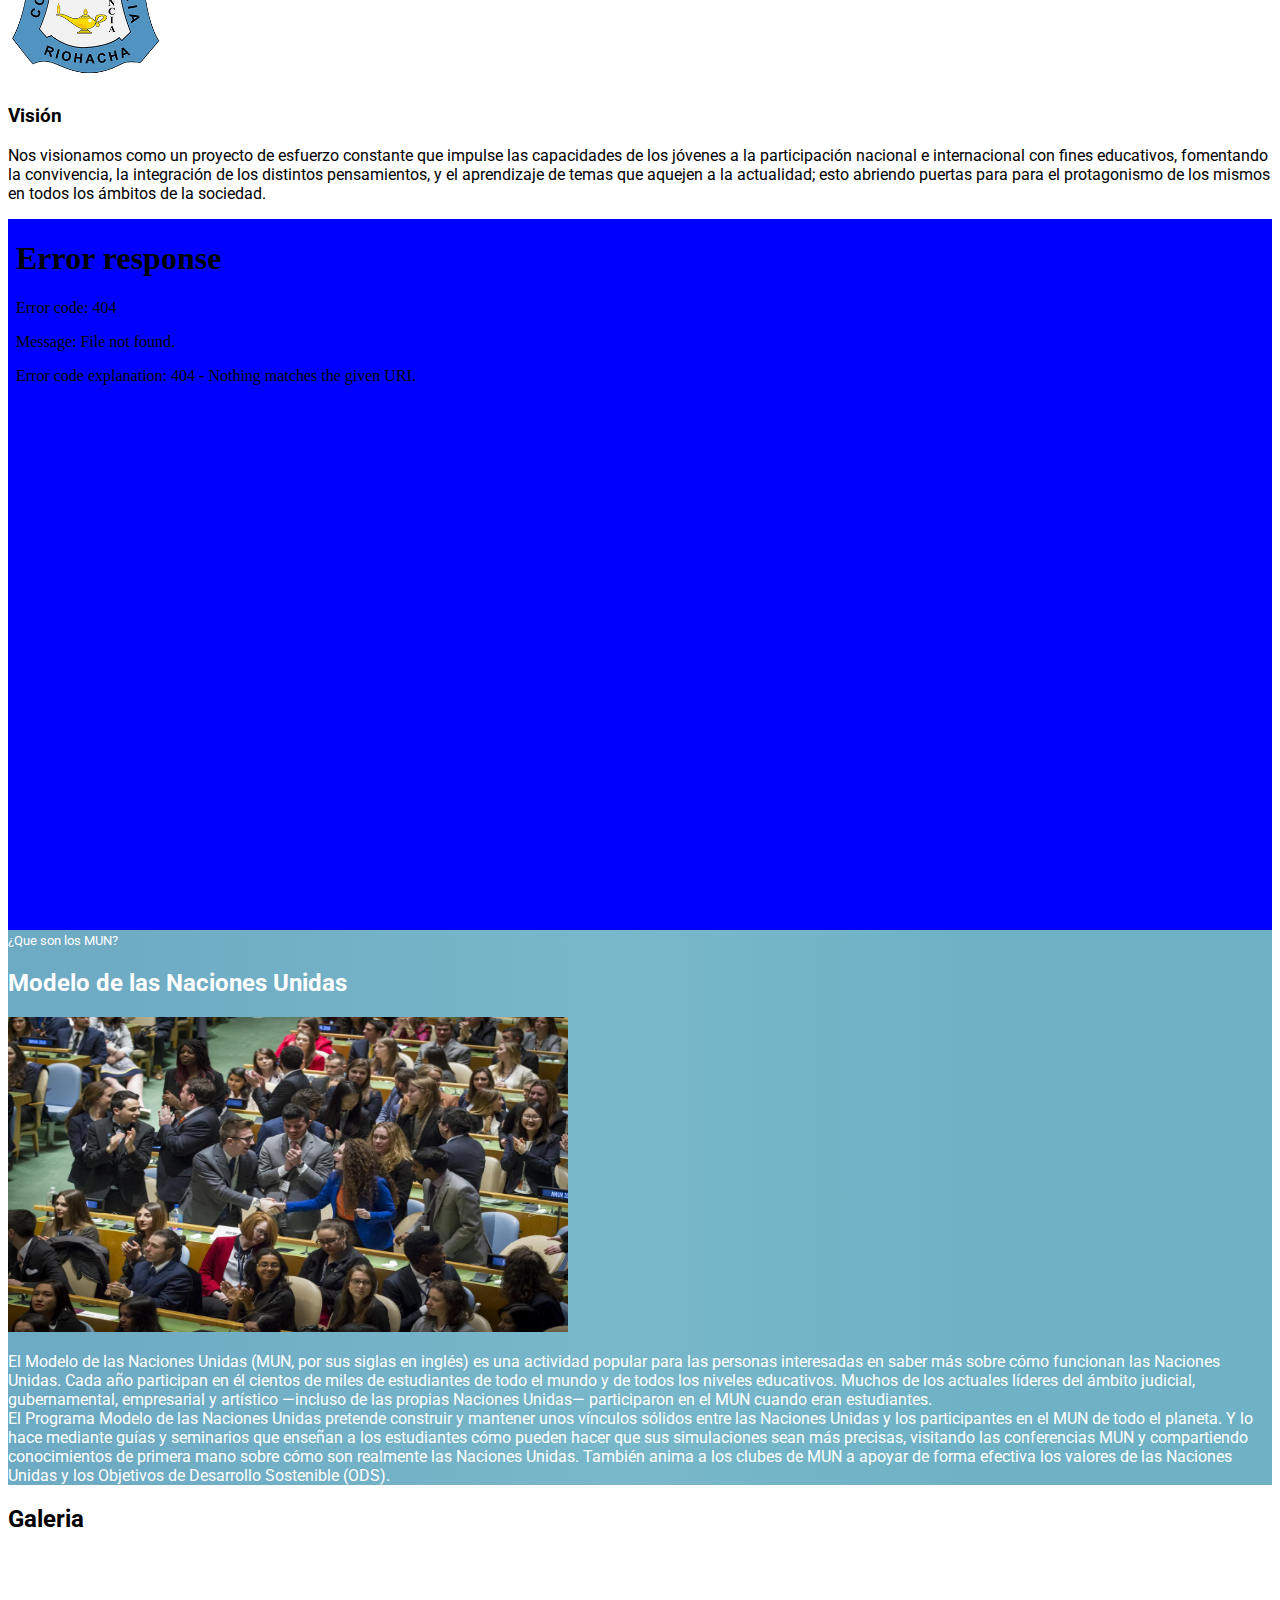
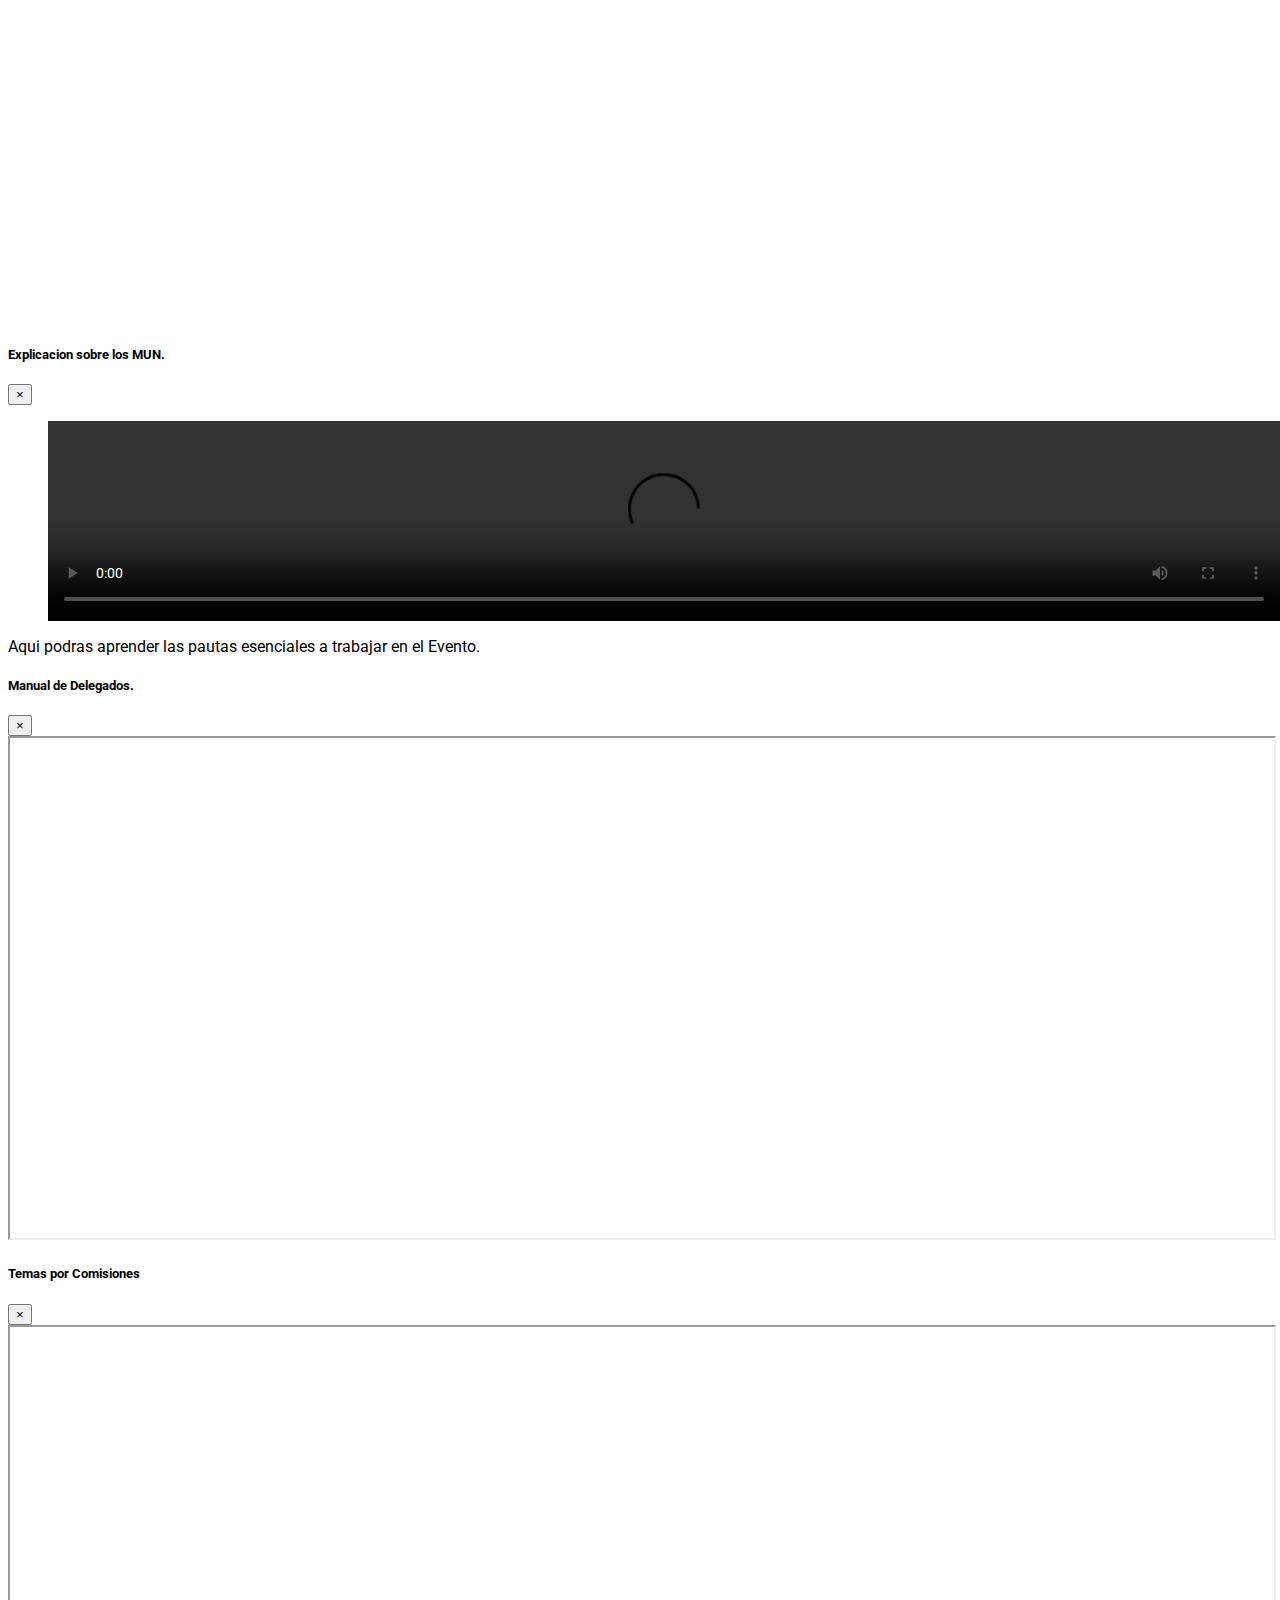
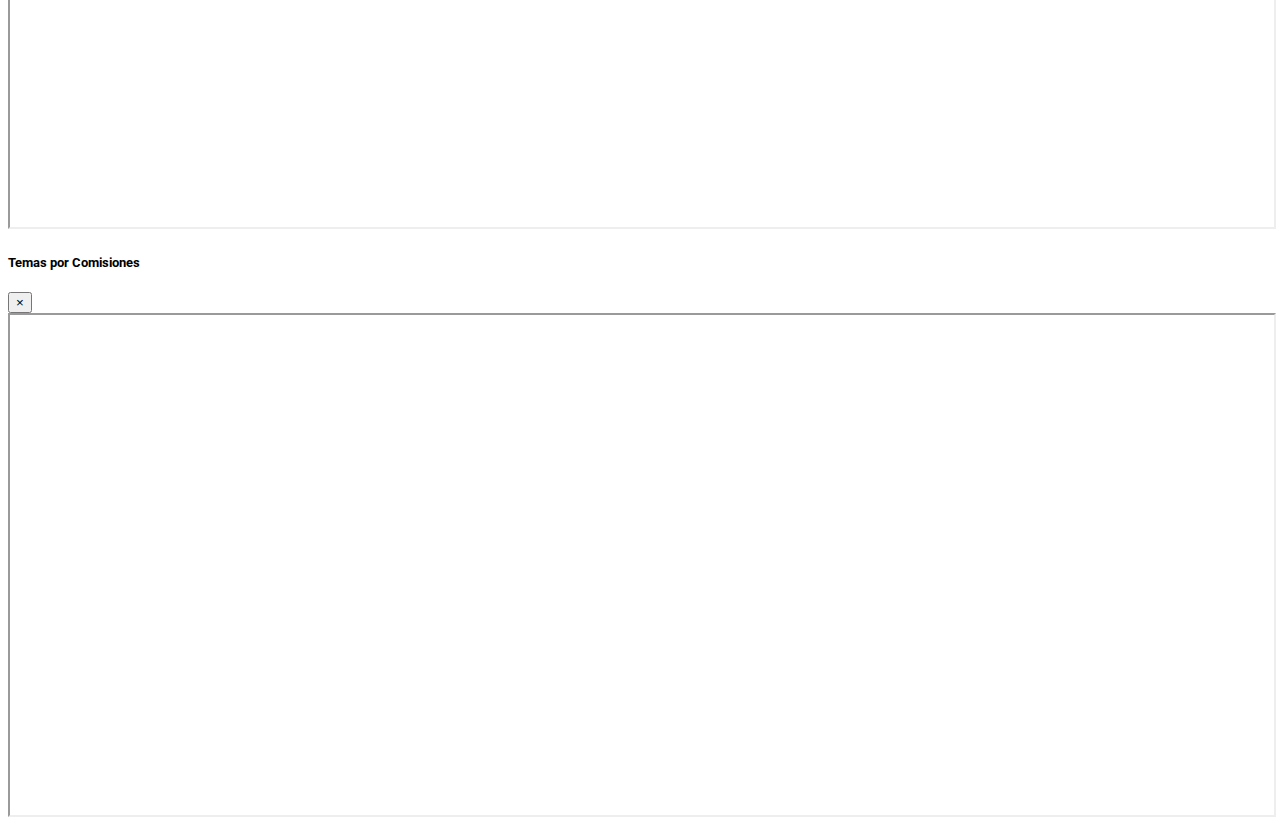
==== commit ca7570b9: "Cargue de imagenes correspondiente a la pagina mesas por comision modicacion dentro de los archivos " ====
--- a/index.html
+++ b/index.html
@@ -89,7 +89,7 @@
                                 Un evento para compartir con nuestra comunidad y protagonizar el presente.<br>
                                 No te lo pierdas. Te esperamos!
                             </p>
-                            <a href="#" class="btn btn-outline-warning boton">Ver Mesas</a>
+                            <a href="mesas.html" target="_blank" class="btn btn-outline-warning boton">Ver Mesas</a>
                             <a href="#" class="btn btn-primary" data-target="#modalvideo" data-toggle="modal">Quiero saber mas</a>
                         </div>
                     </div>
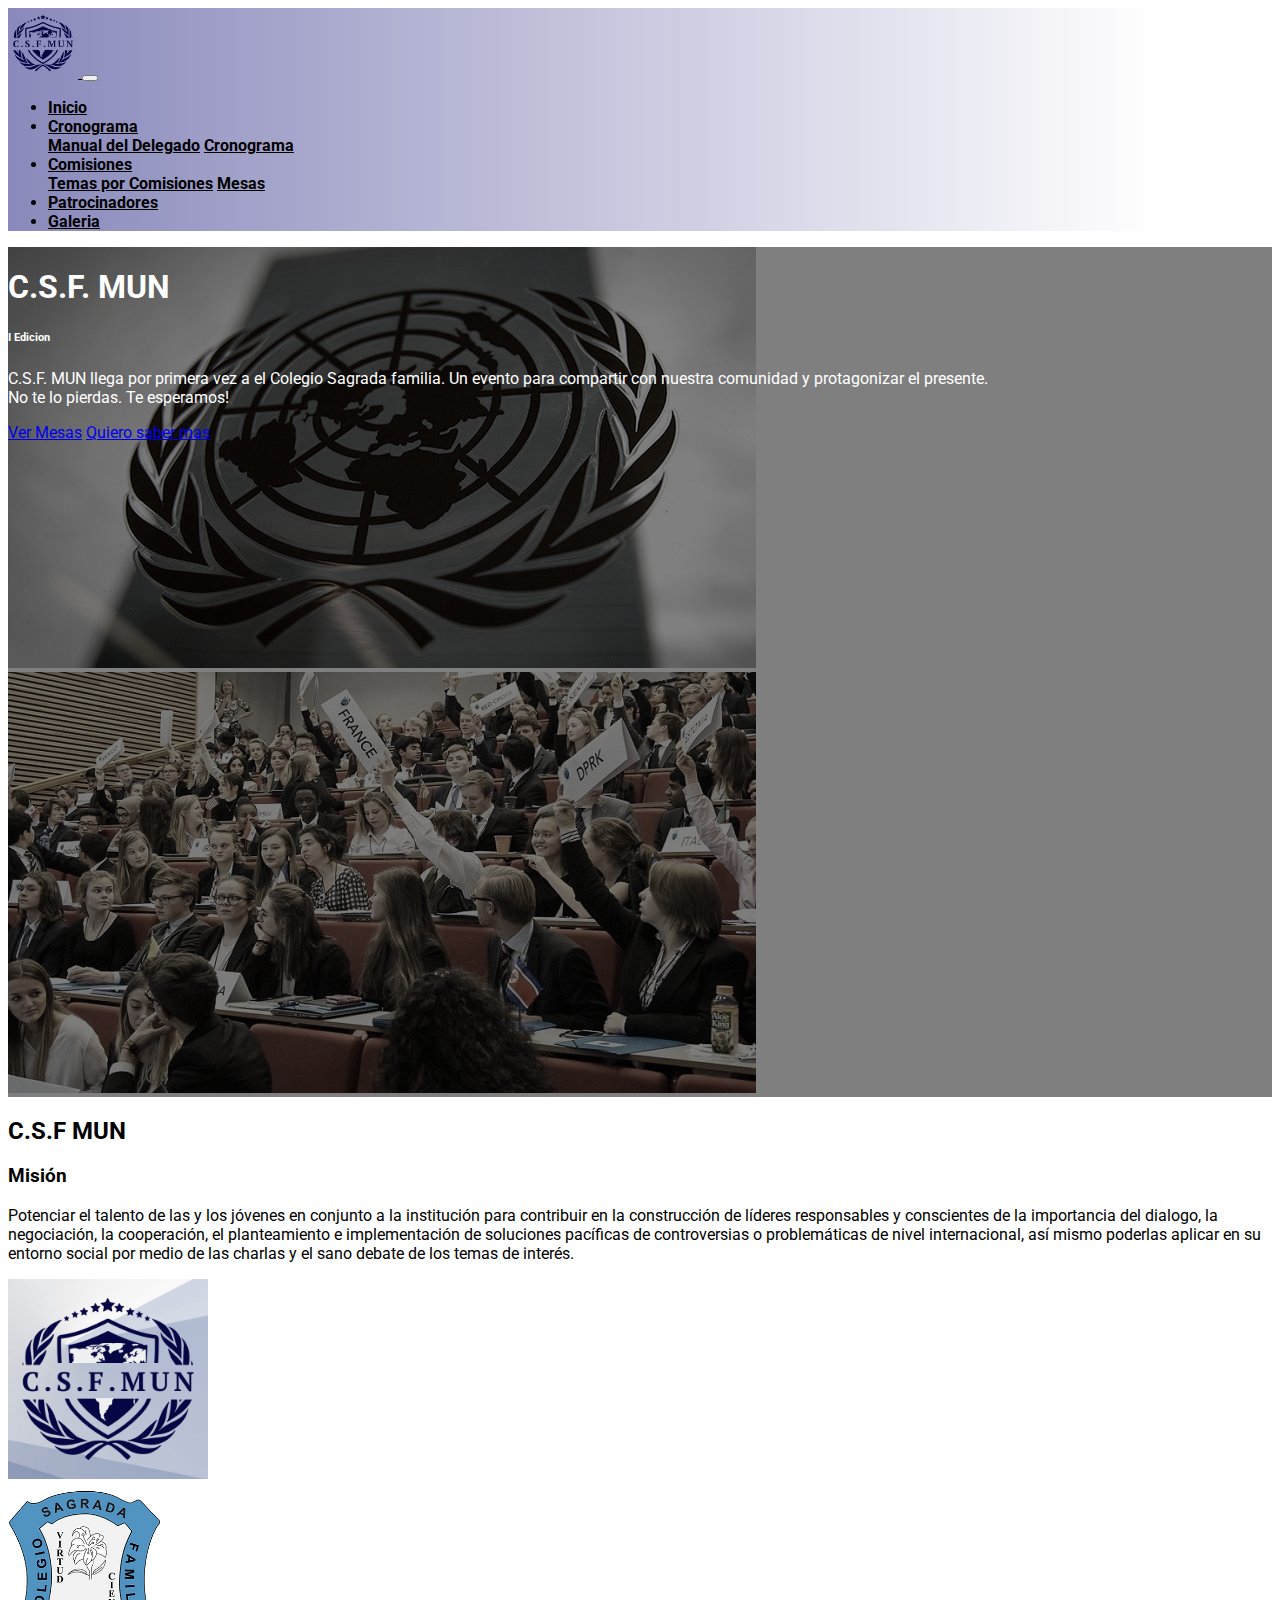
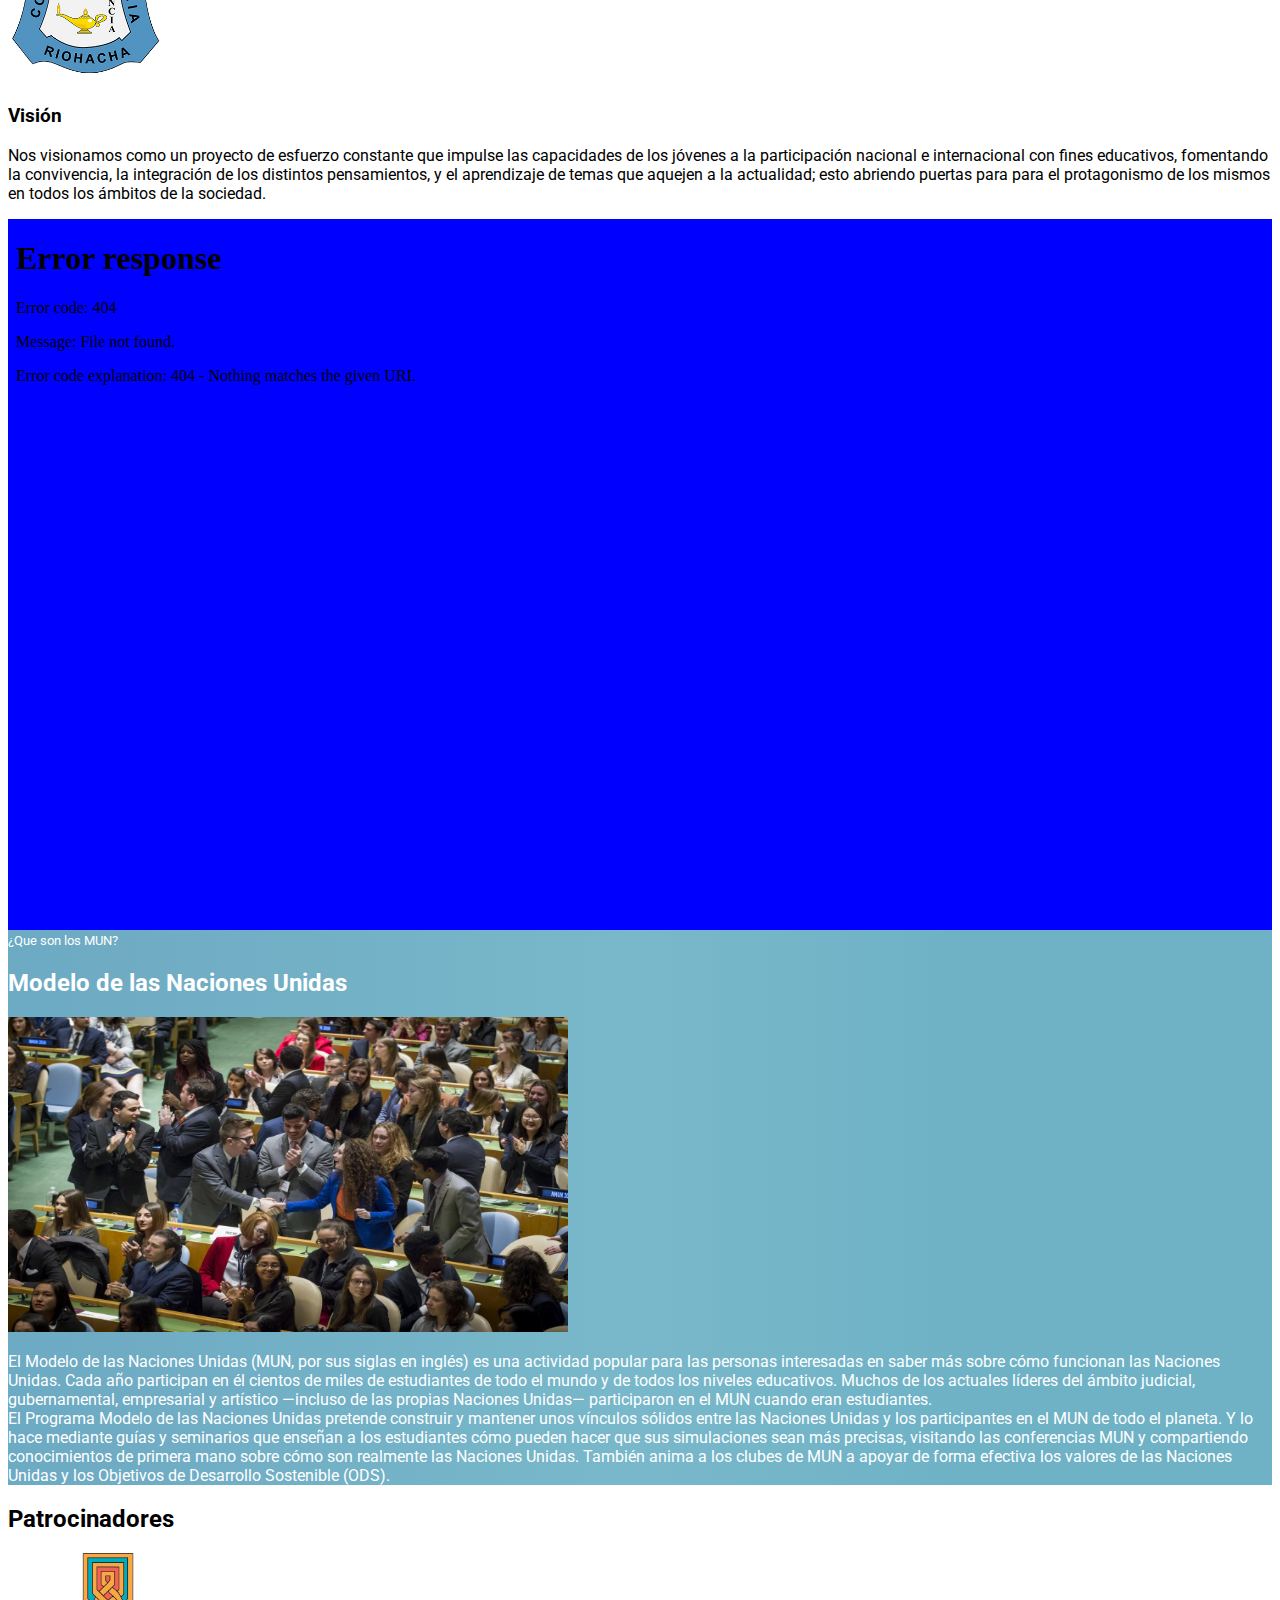
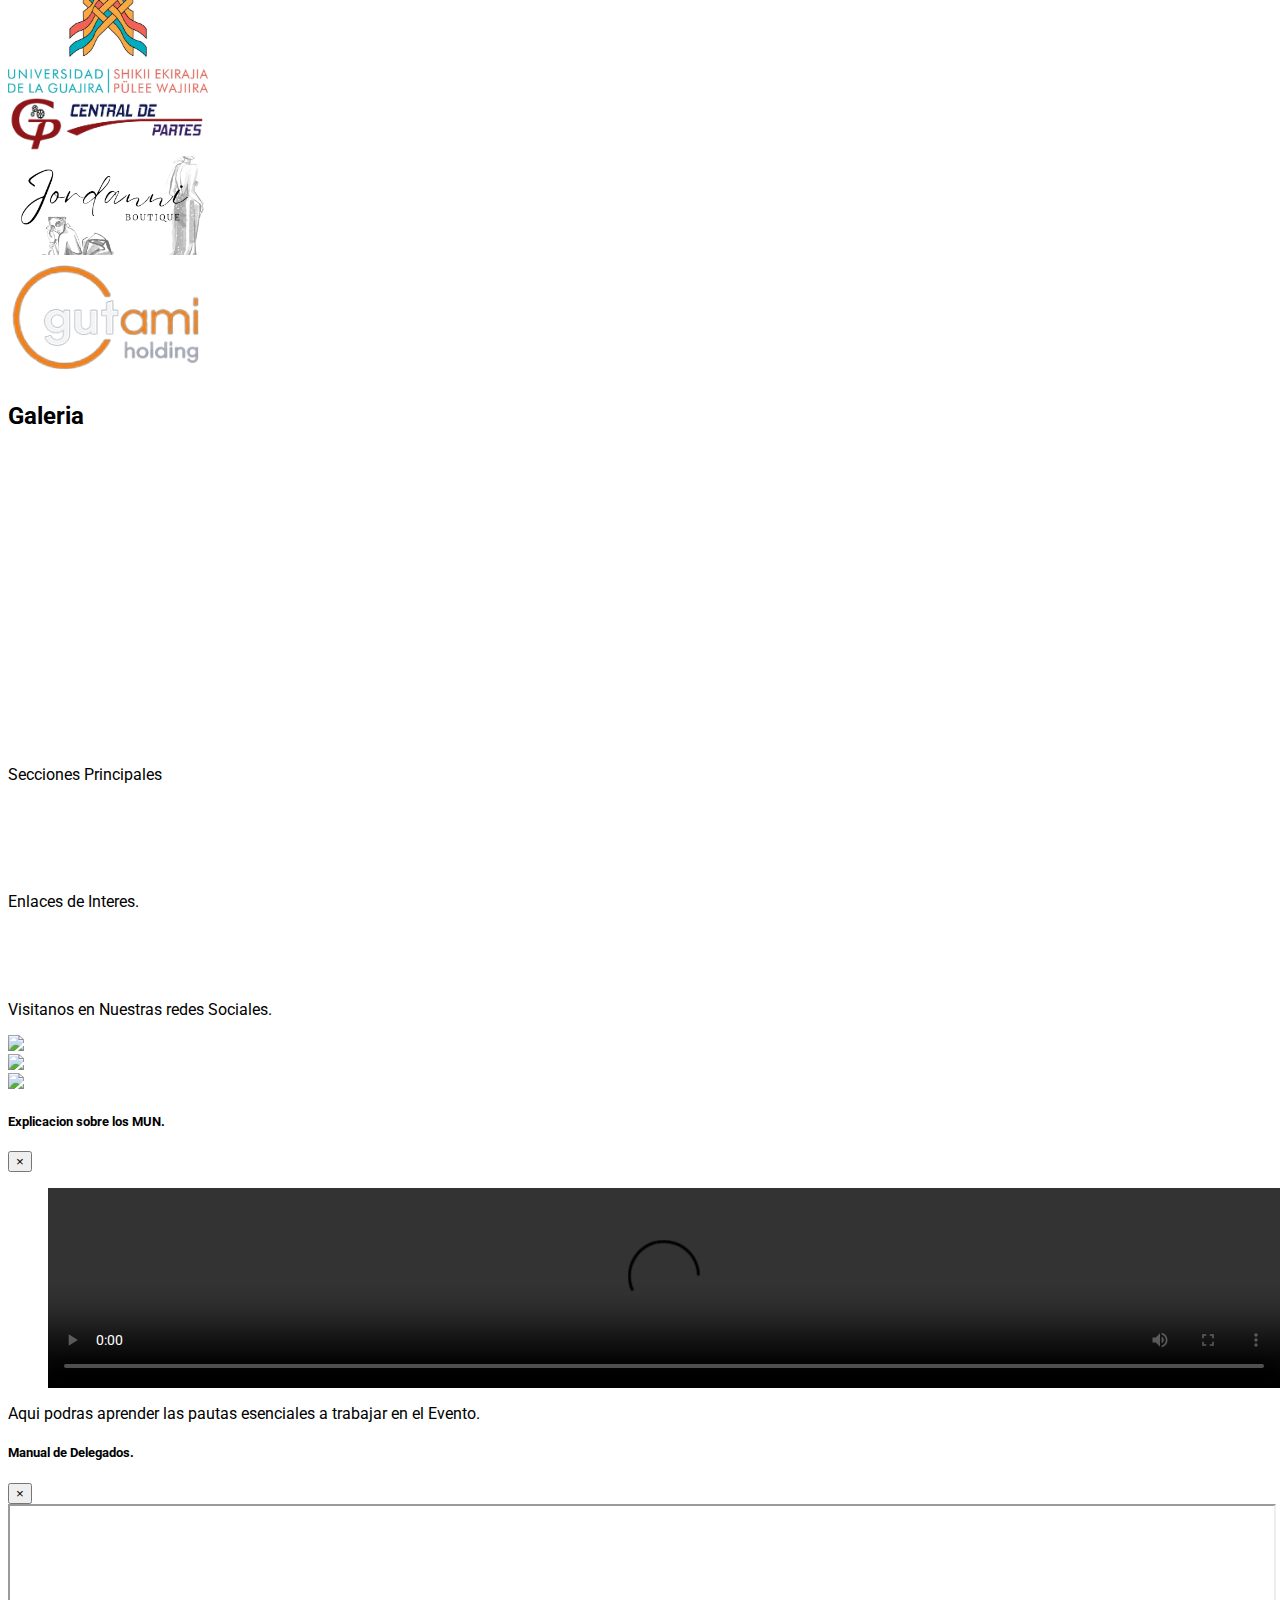
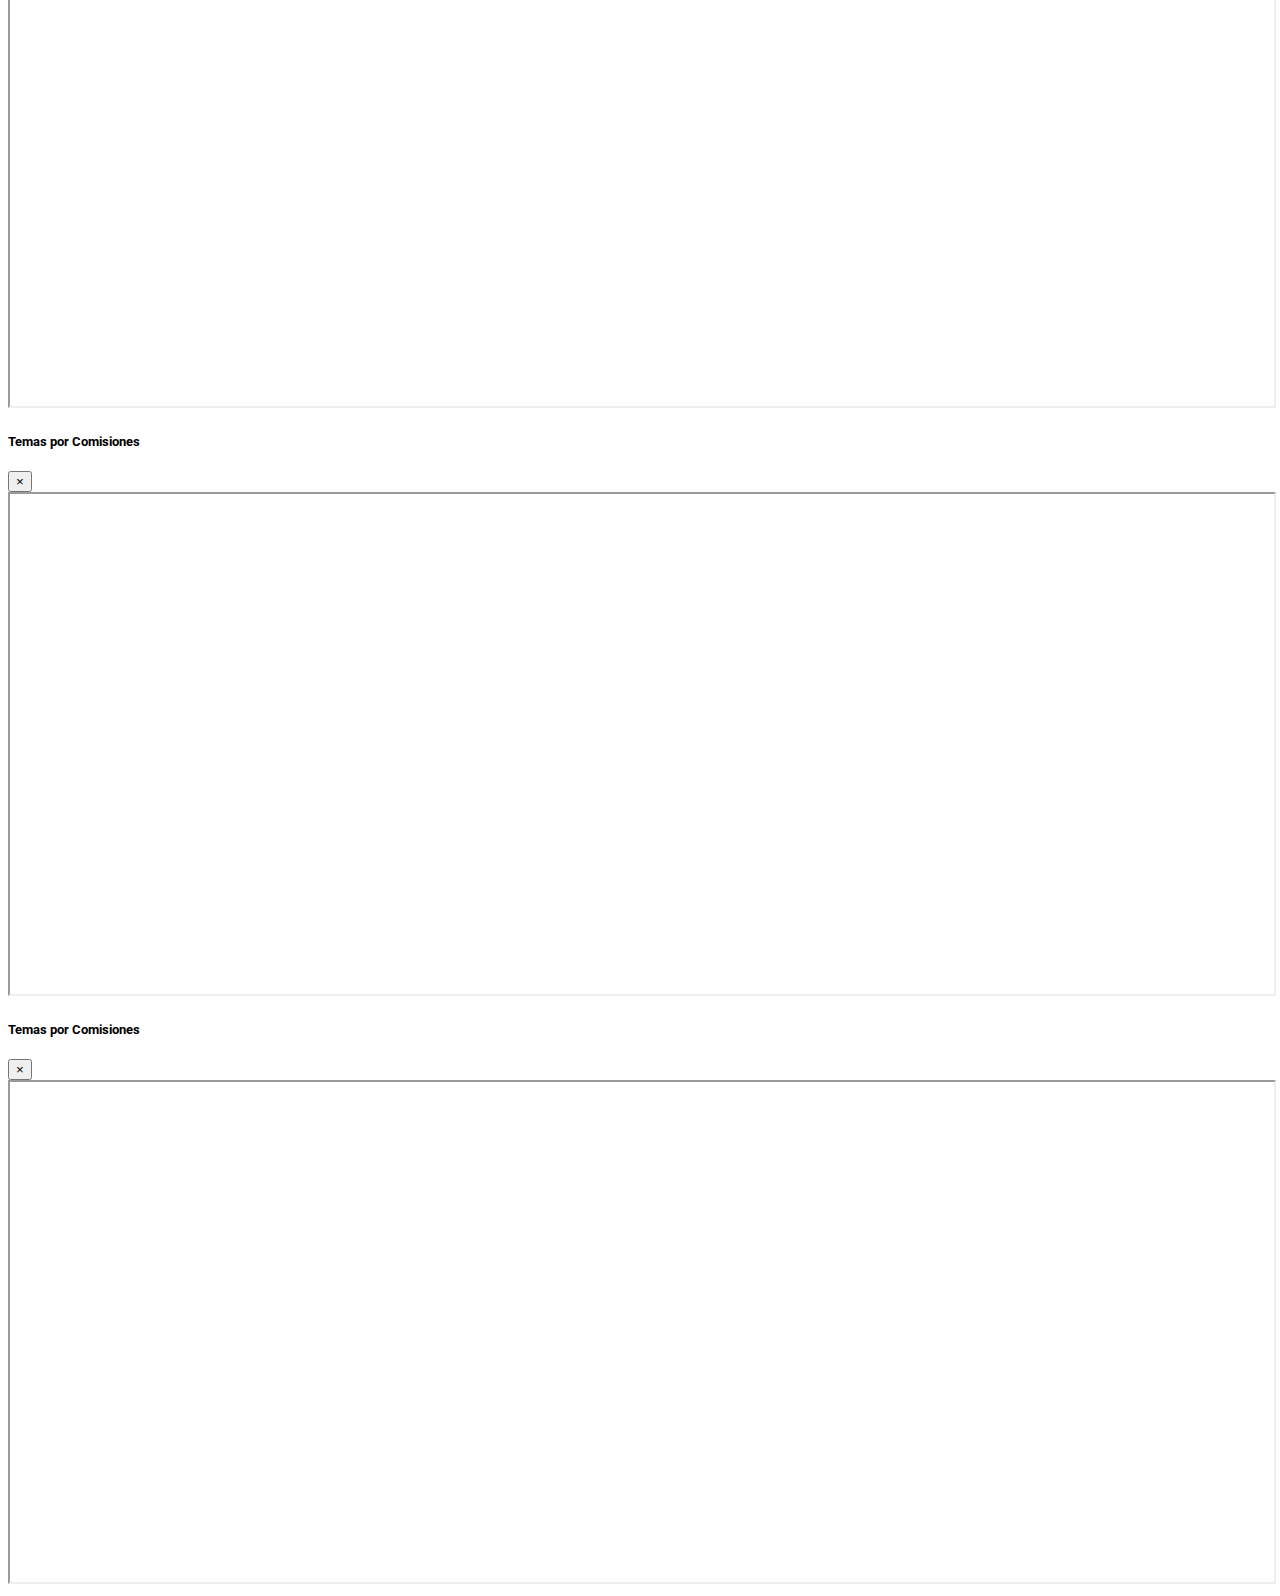
==== commit 76378b0e: "se realiza la creacion de seccion patrocinadores y se desarrolla parte del pie de pagina modificando" ====
--- a/index.html
+++ b/index.html
@@ -162,6 +162,26 @@
 
     </section>
 
+    <section id="patrocinadores">
+        <div class="container pt-4 pb-4">
+            <h2 class="h1 text-center pt-4 pb-4">Patrocinadores</h2>
+            <div class="row pt-4 pb-4">
+                <div class="col pt-4 pb-4">
+                    <img class="w-100 img-fluid rounded" src="assets/Patrocinadores/Universidad.jpg" width="200" alt="">
+                </div>
+                <div class="col pt-4 pb-4">
+                    <img class="w-100 img-fluid rounded" src="assets/Patrocinadores/central-partes.png" width="200" alt="">
+                </div>
+                <div class="col pt-4 pb-4">
+                    <img class="w-100 img-fluid rounded" src="assets/Patrocinadores/Jordanni.png" width="200" alt="">
+                </div>
+                <div class="col pt-4 pb-4">
+                    <img class="w-100 img-fluid rounded" src="assets/Patrocinadores/Gutami.png" width="200" alt="">
+                </div>
+            </div>
+        </div>
+    </section>
+
 
 
     <section id="galeria" class="bg-light">
@@ -224,14 +244,33 @@
     <footer id="footer" class="bg-dark pb-4 pt-4">
         <div class="container">
             <div class="row">
-                <div class="col text-center">
-                    <a href="" class="">Columna1</a>
-                </div>
-                <div class="col text-center">
-                    <a href="">Columna2</a>
-                </div>
-                <div class="col text-center">
-                    <a href="">Columna3</a>
+                <div class="col-12 col-md-4 text-center">
+                    <p class="text-center text-primary">Secciones Principales</p>
+                    <span class="text-left"><a href="" class="">Cronogramas.</a></span><br>
+                    <span><a href="" class="">Manual de Delegado.</a></span><br>
+                    <span><a href="" class="">Temas por Comision.</a></span><br>
+                    <span><a href="" class="">Mesas por Comision.</a></span><br>
+
+                </div>
+                <div class="col-12 col-md-4 text-center">
+                    <p class="text-center text-primary">Enlaces de Interes.</p>
+                    <span class="text-left"><a href="" class="">Patrocinadores</a></span><br>
+                    <span><a href="" class="">Galeria.</a></span><br>
+                    <span><a href="" class="">Los MUN</a></span><br>
+                </div>
+                <div class="col-12 col-md-4 text-center">
+                    <p class="text-center text-primary">Visitanos en Nuestras redes Sociales.</p>
+                    <div class="row">
+                        <div class="col">
+                            <a href=""><img width="70" height="70" src="https://img.icons8.com/3d-fluency/94/whatsapp.png" alt="whatsapp"/></a>
+                        </div>
+                        <div class="col">
+                            <a href=""><img width="70" height="70" src="https://img.icons8.com/3d-fluency/94/instagram-new.png" alt="instagram-new"/></a>
+                        </div>
+                        <div class="col">
+                            <a href=""><img width="70" height="70" src="https://img.icons8.com/3d-fluency/94/facebook-circled.png" alt="facebook-circled"/></a>
+                        </div>
+                    </div>
                 </div>
             </div>
         </div>
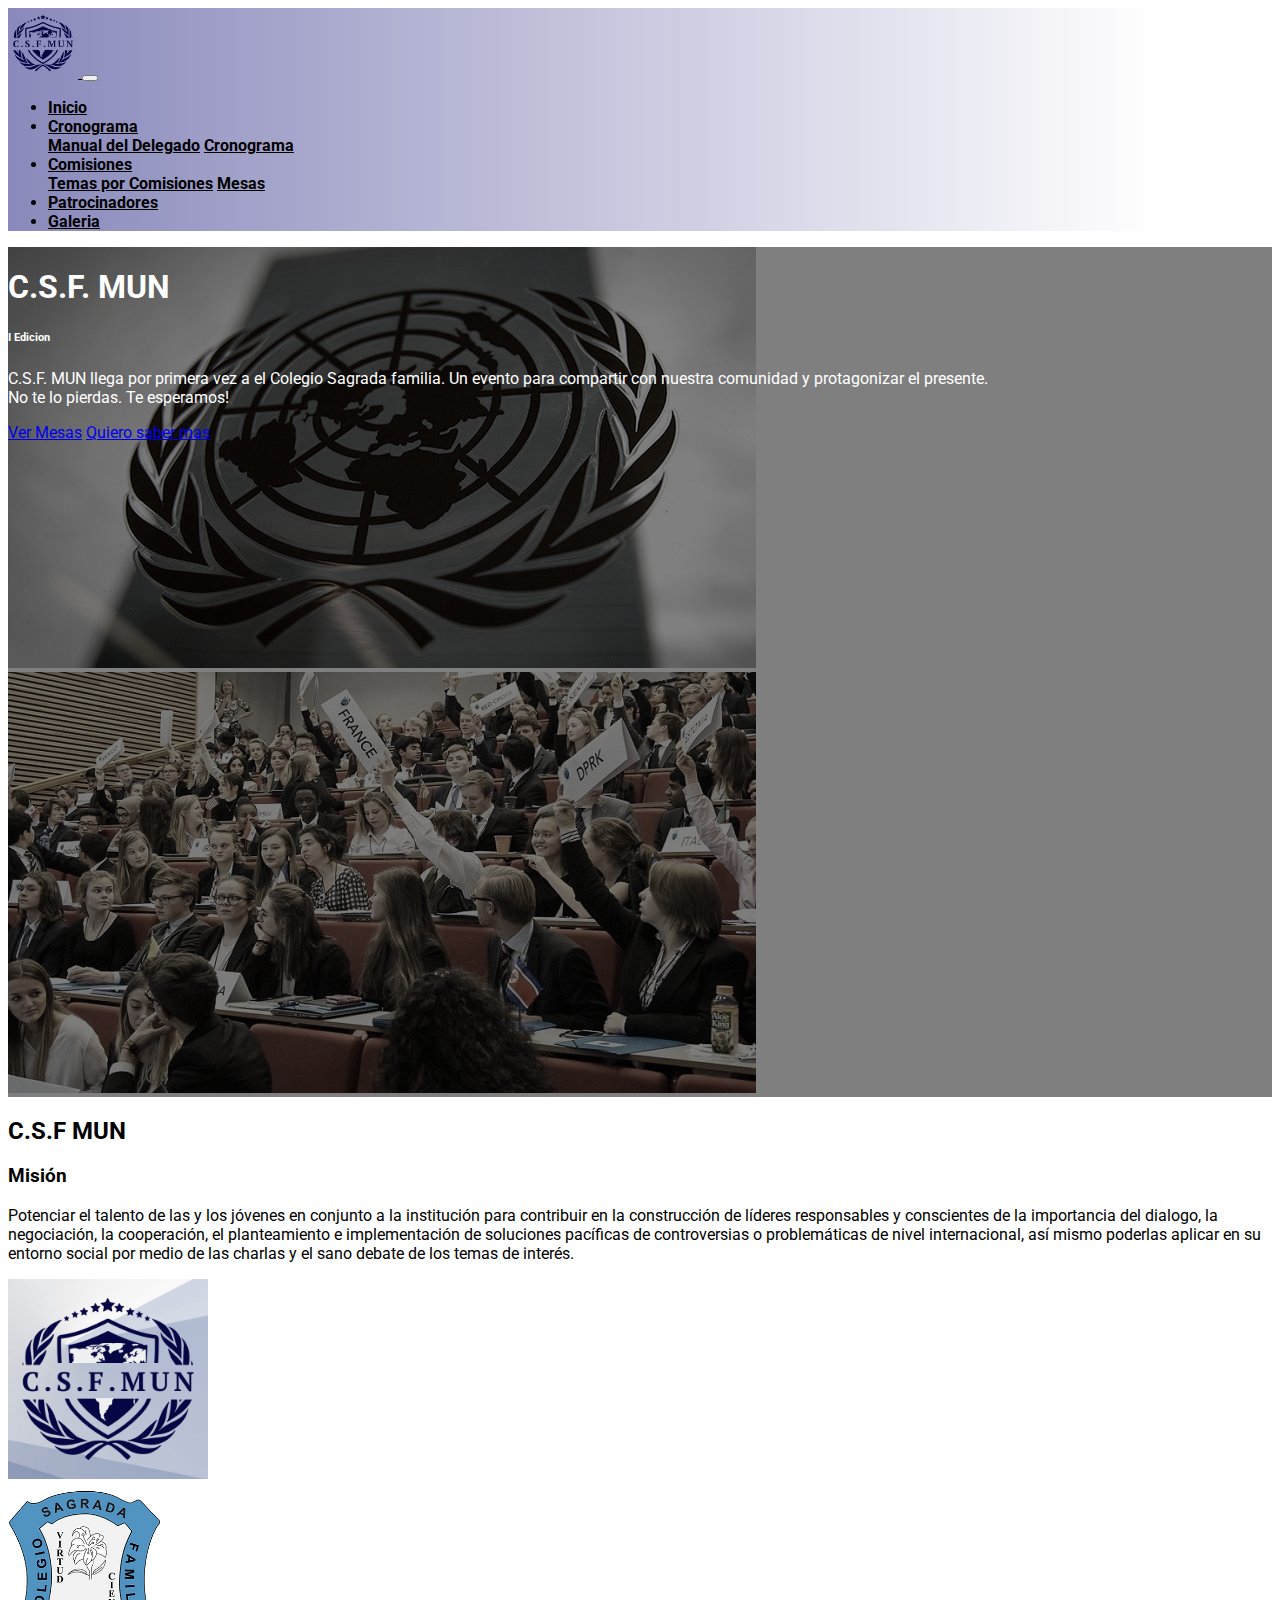
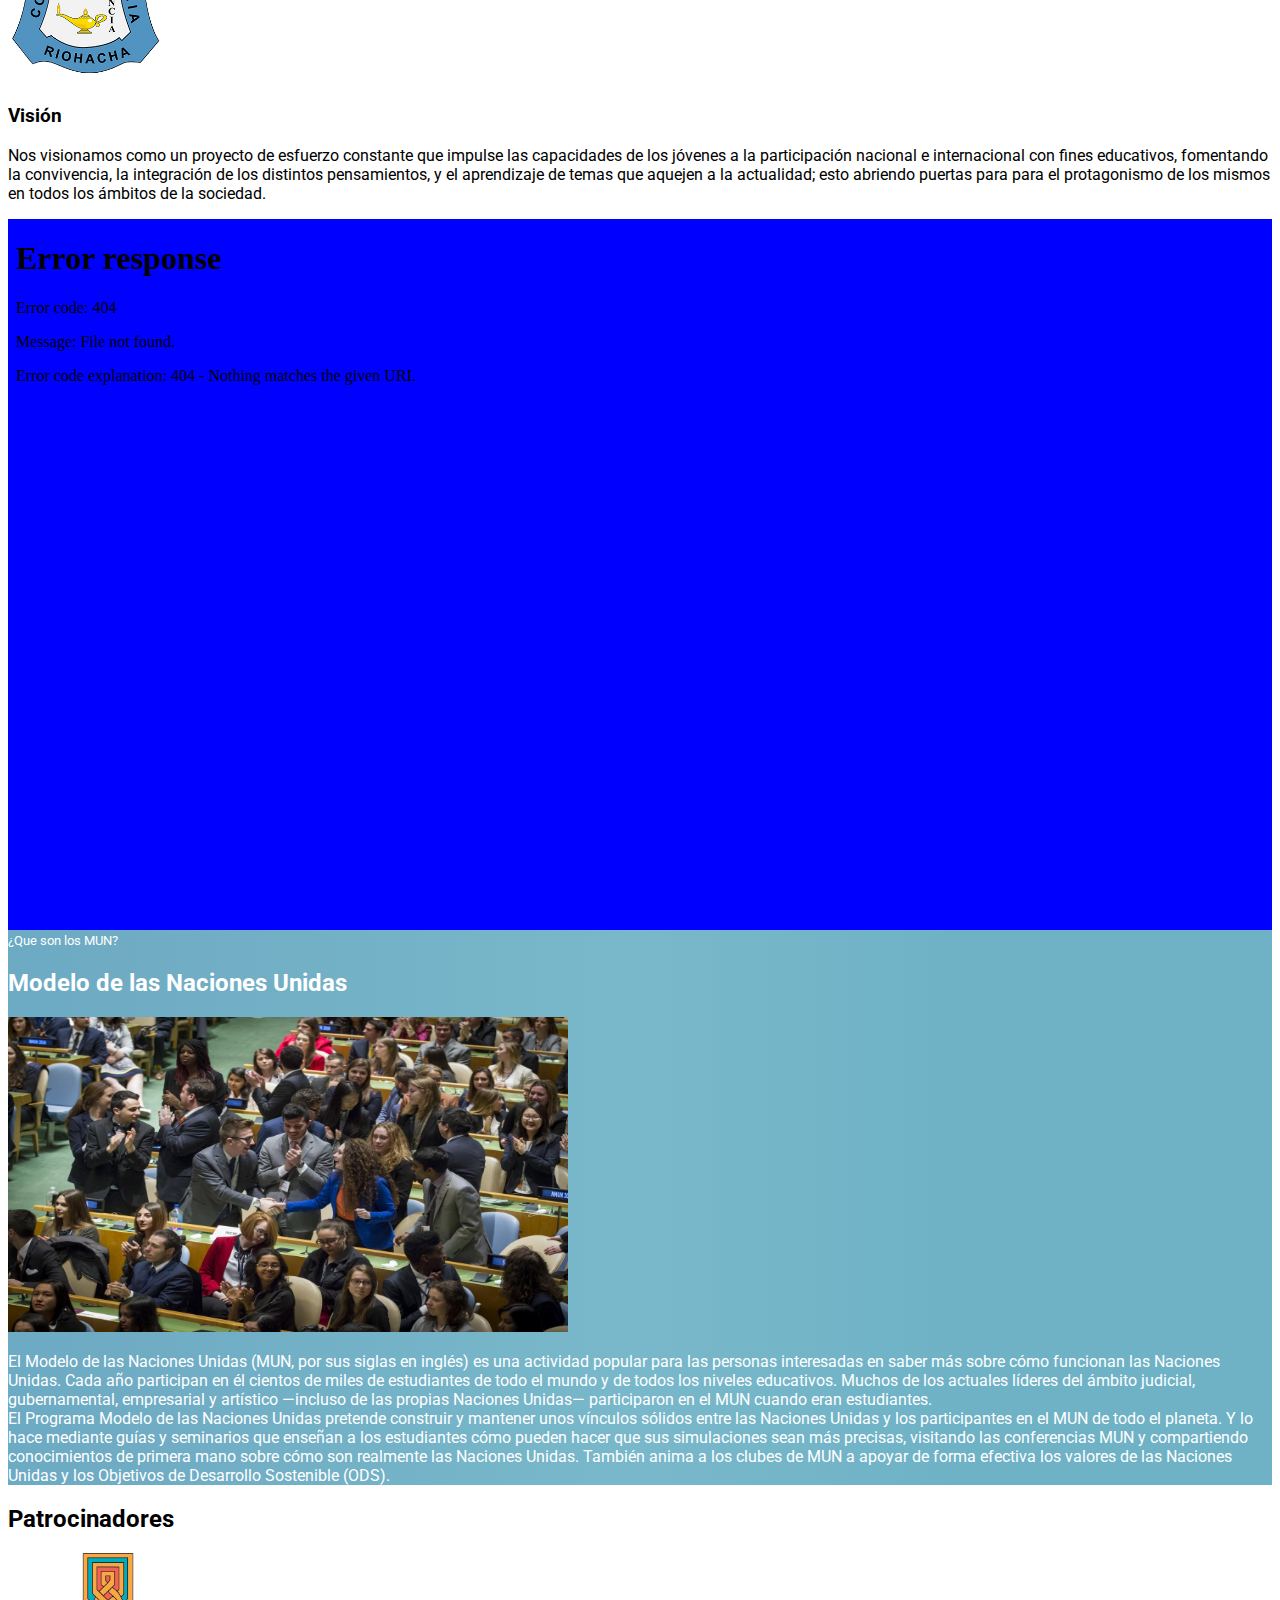
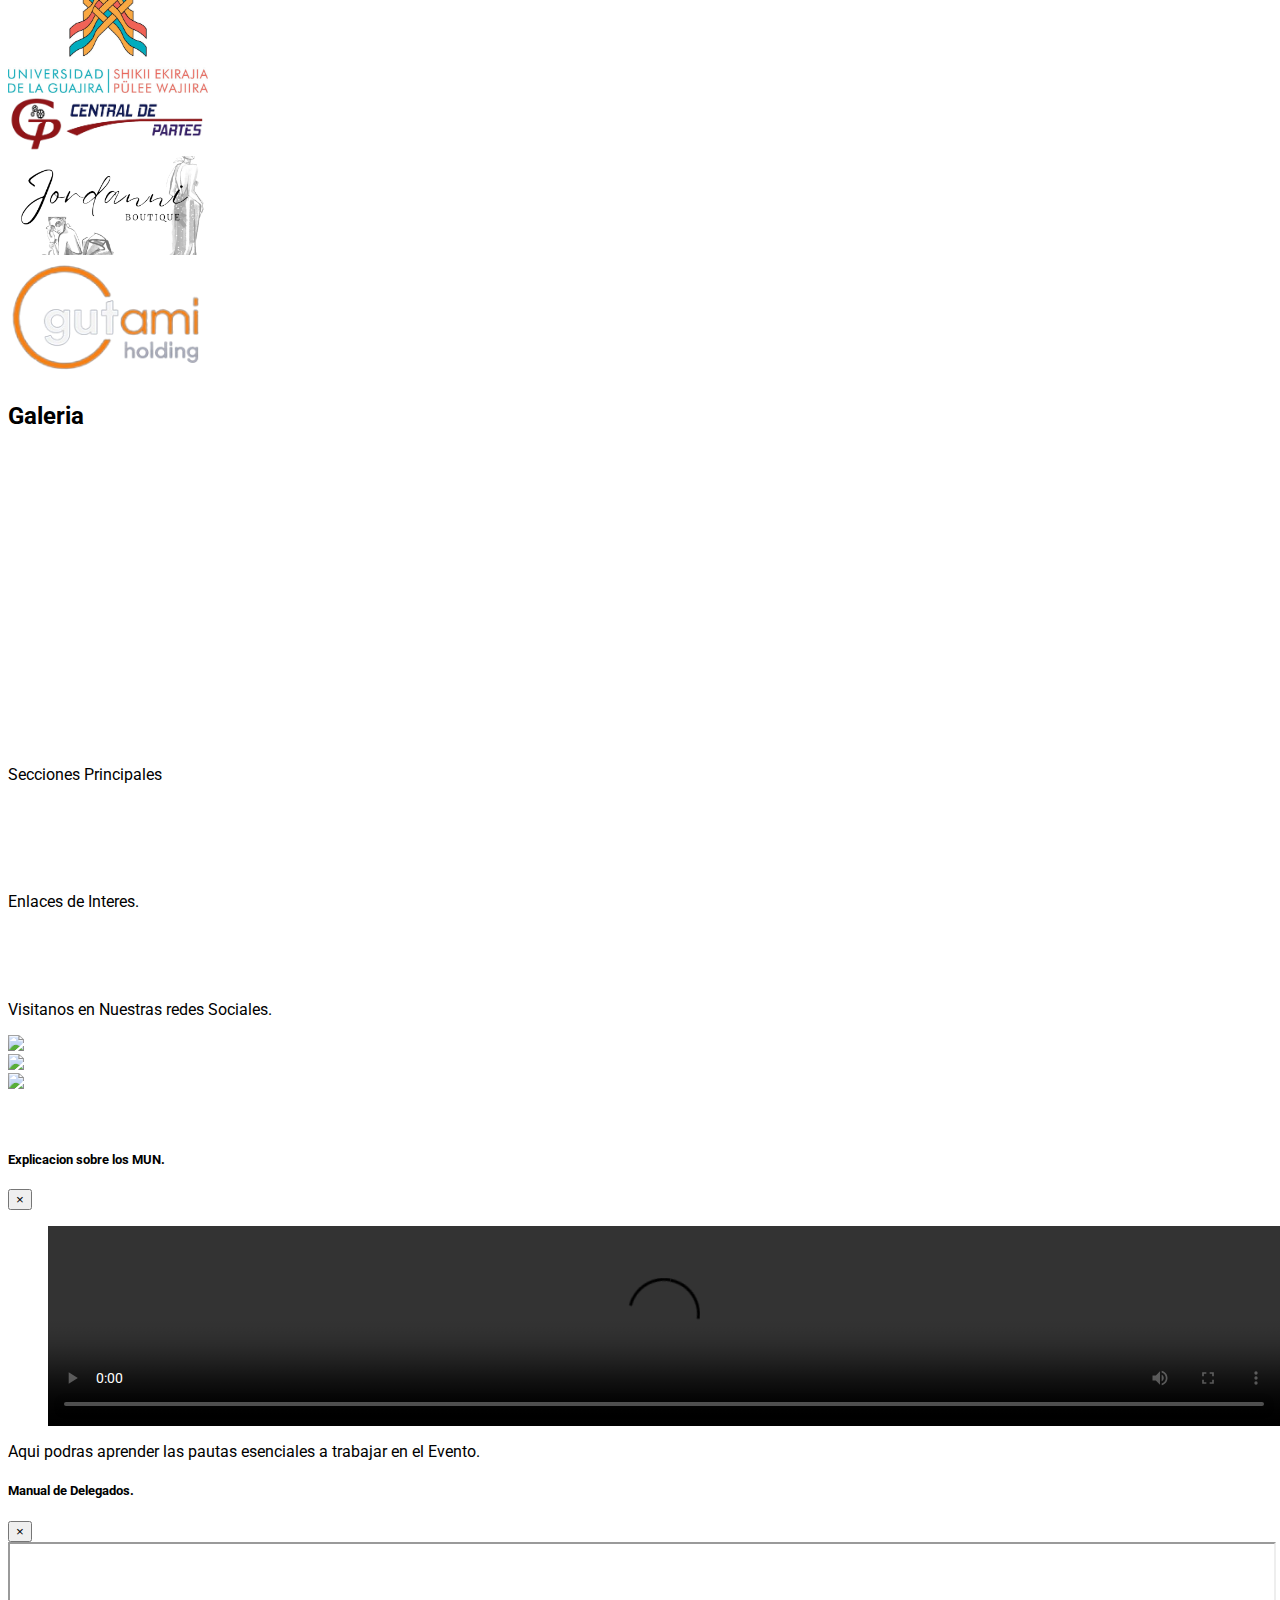
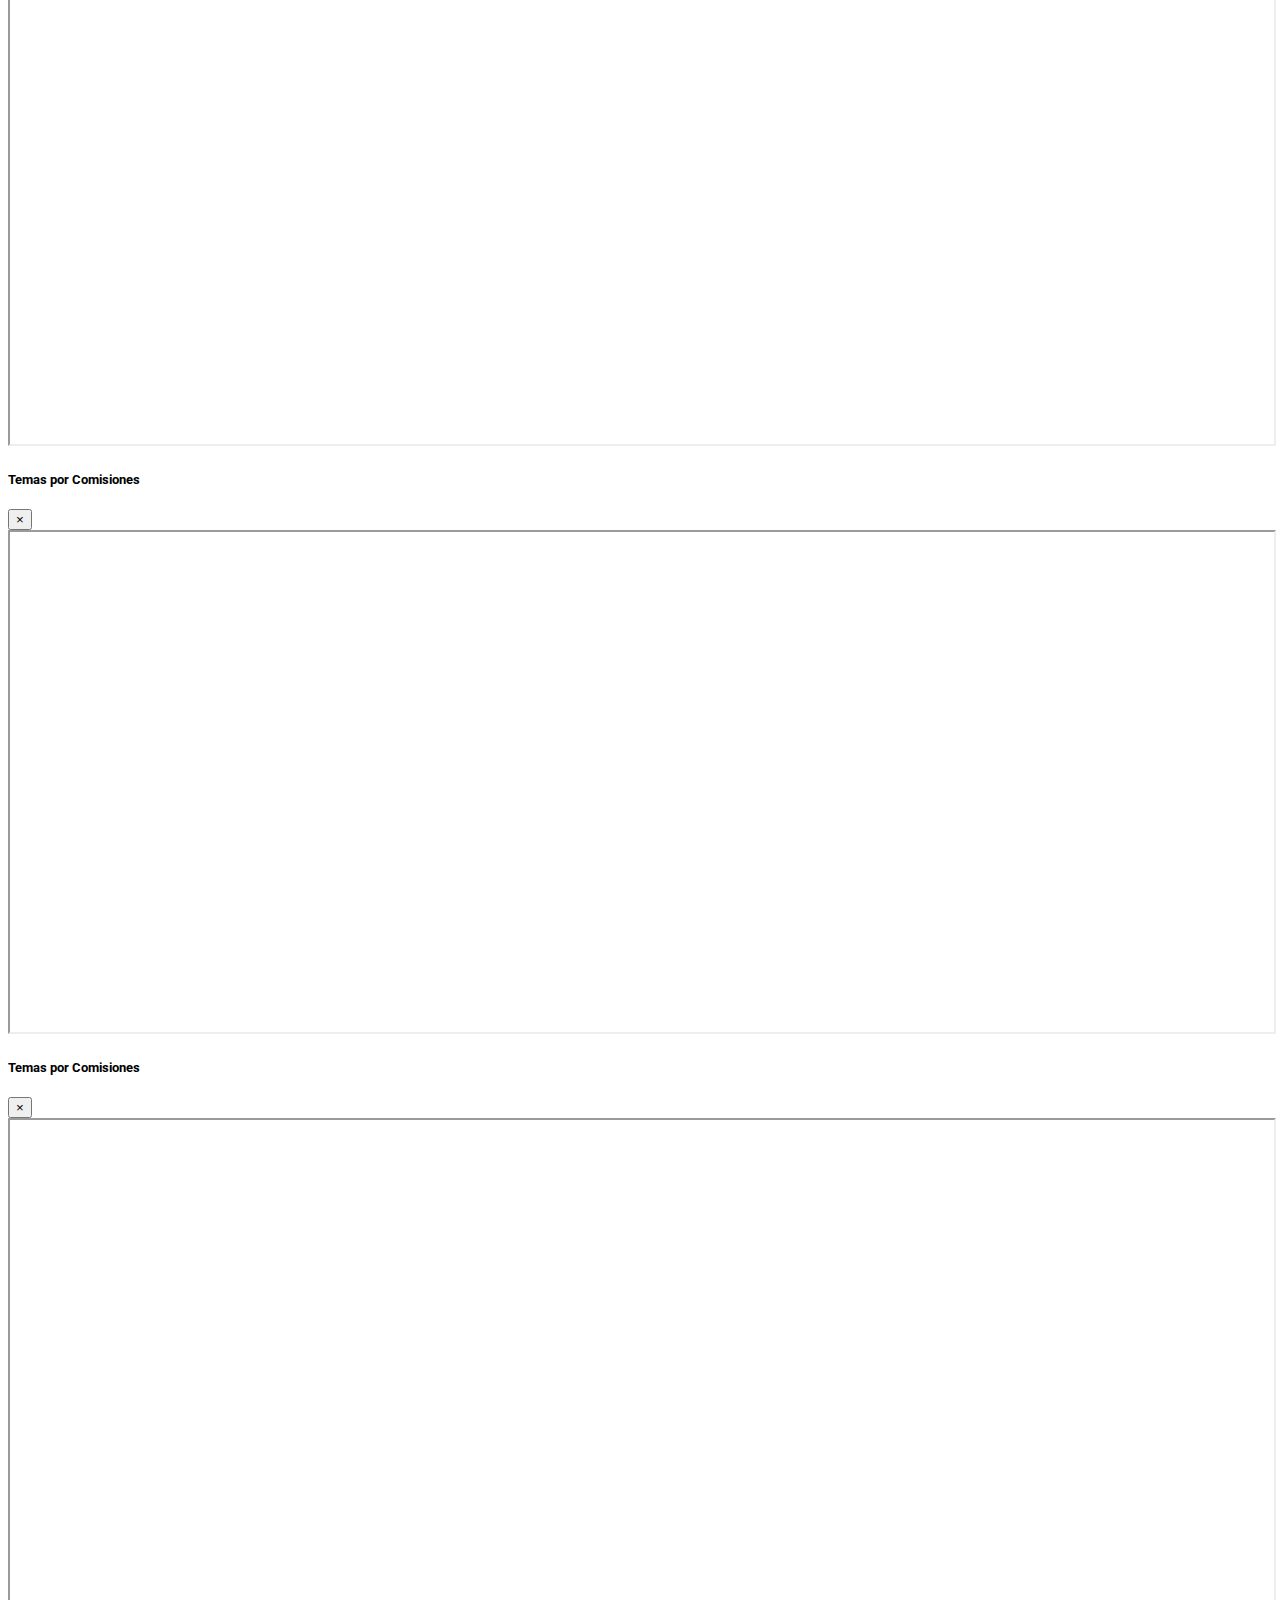
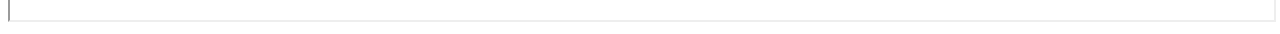
==== commit 6e076dcb: "modificacion en la extension d ela imagen IMG_0108(1).jpg" ====
--- a/index.html
+++ b/index.html
@@ -218,7 +218,7 @@
                     </figure>
 
                     <figure class="img-1">
-                        <img class="w-100 rounded" src="assets/images/img/IMG_0108(1).JPG" alt="">
+                        <img class="w-100 rounded" src="assets/images/img/IMG_0108(1).jpg" alt="">
                         <div class="capa1"></div>
                     </figure>
                     
@@ -272,6 +272,8 @@
                         </div>
                     </div>
                 </div>
+                <br>
+                <br>
             </div>
         </div>
 
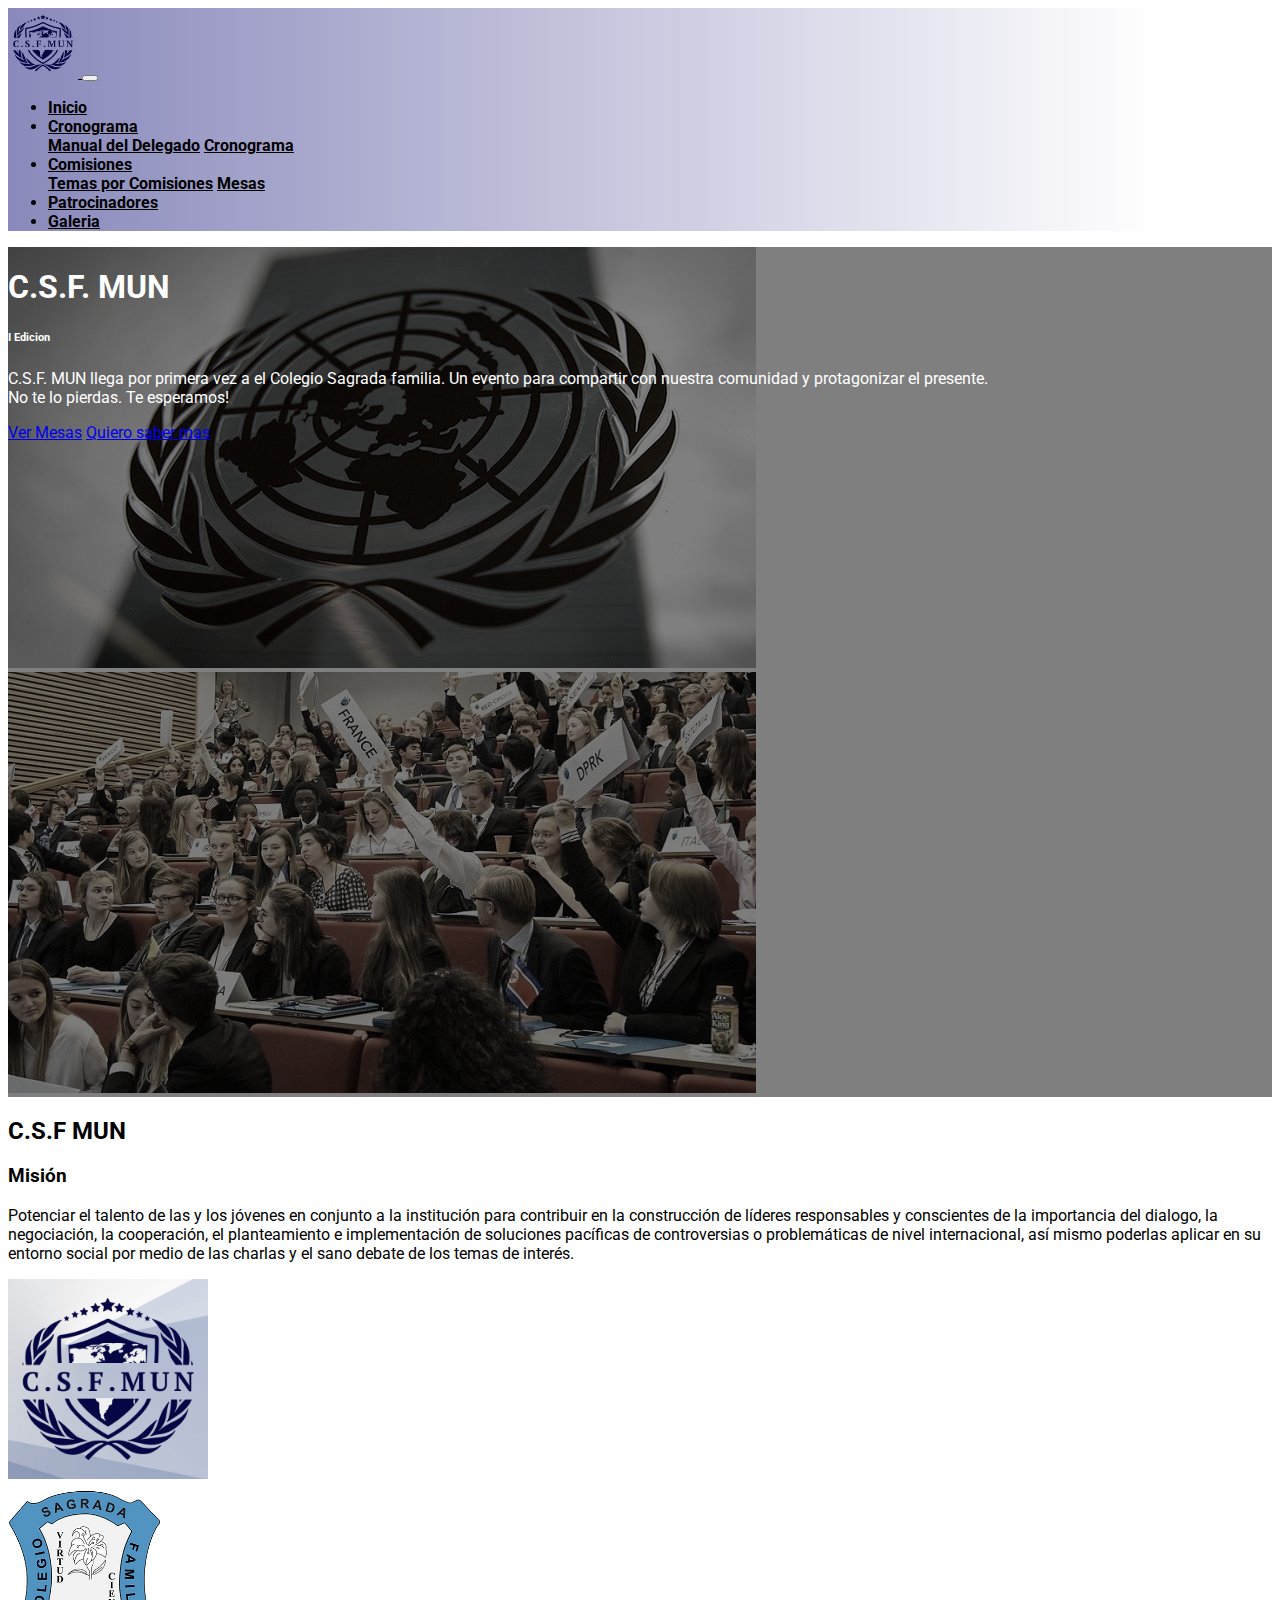
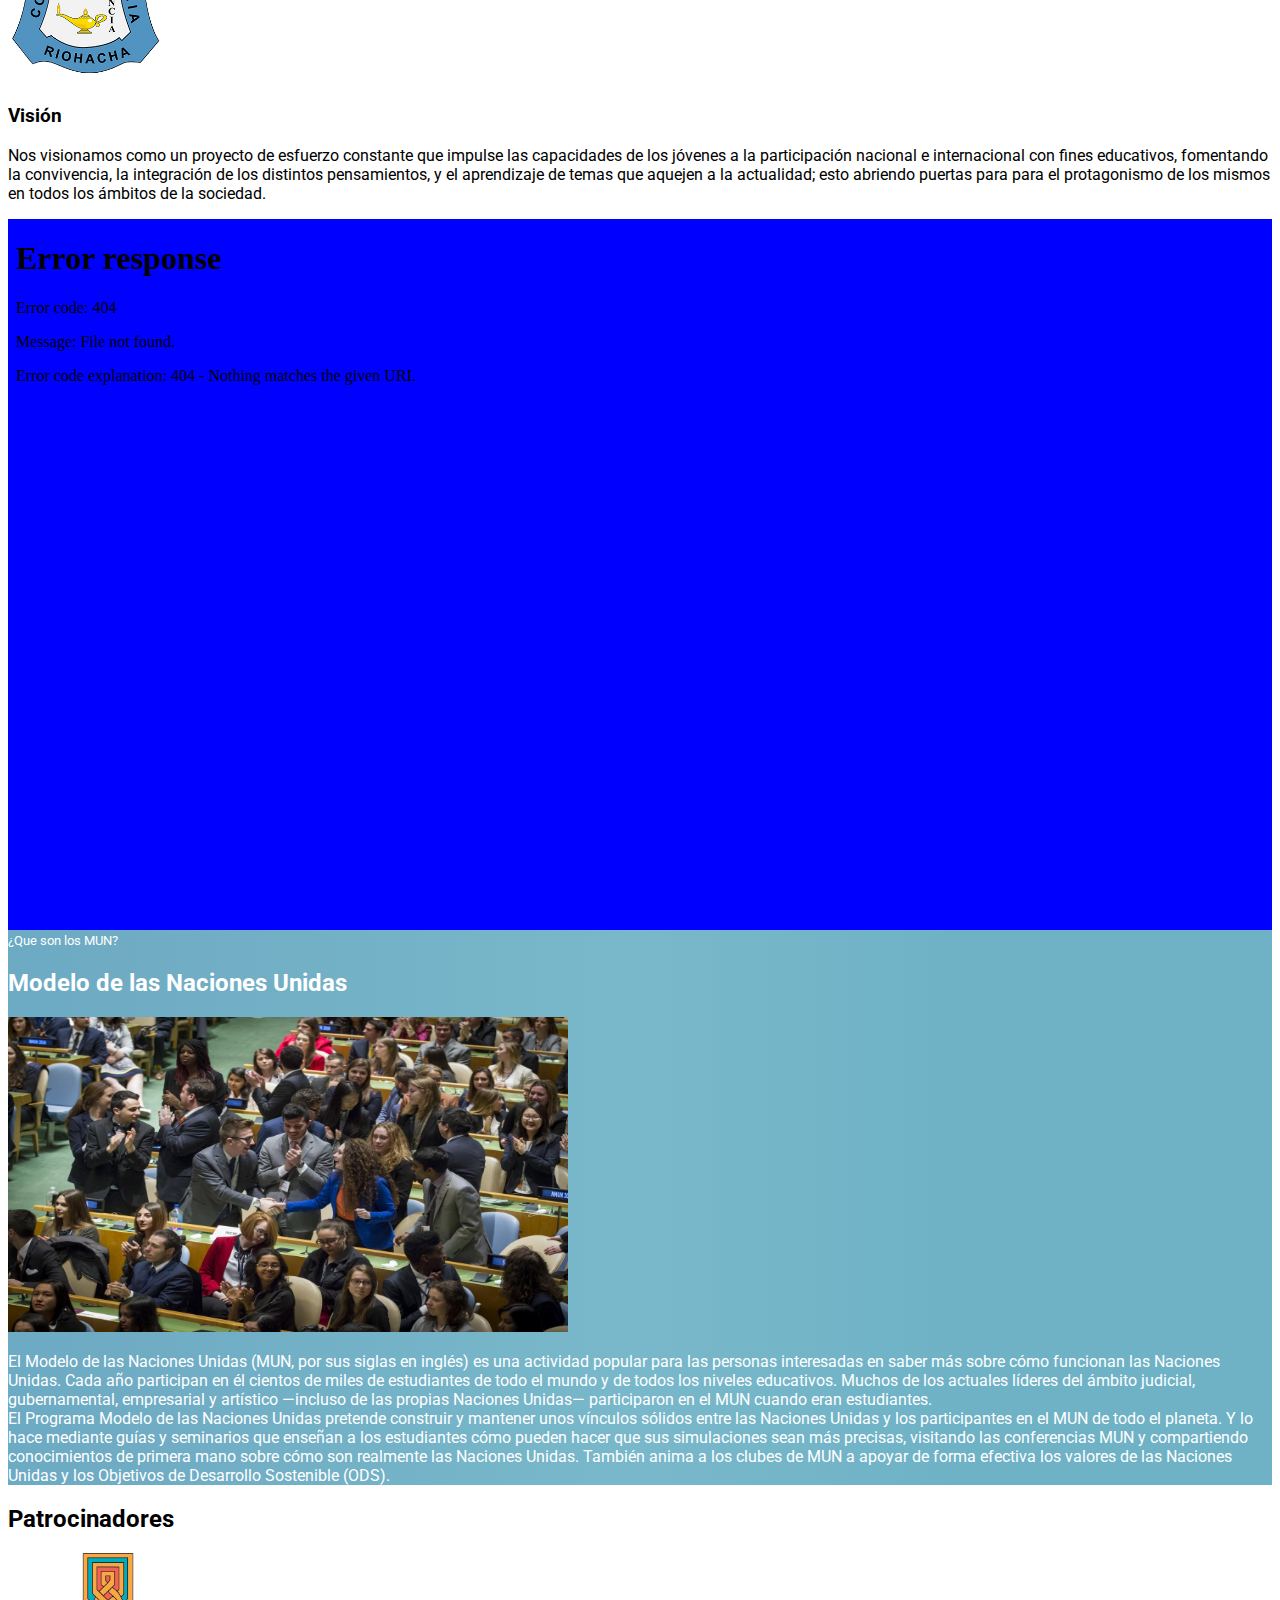
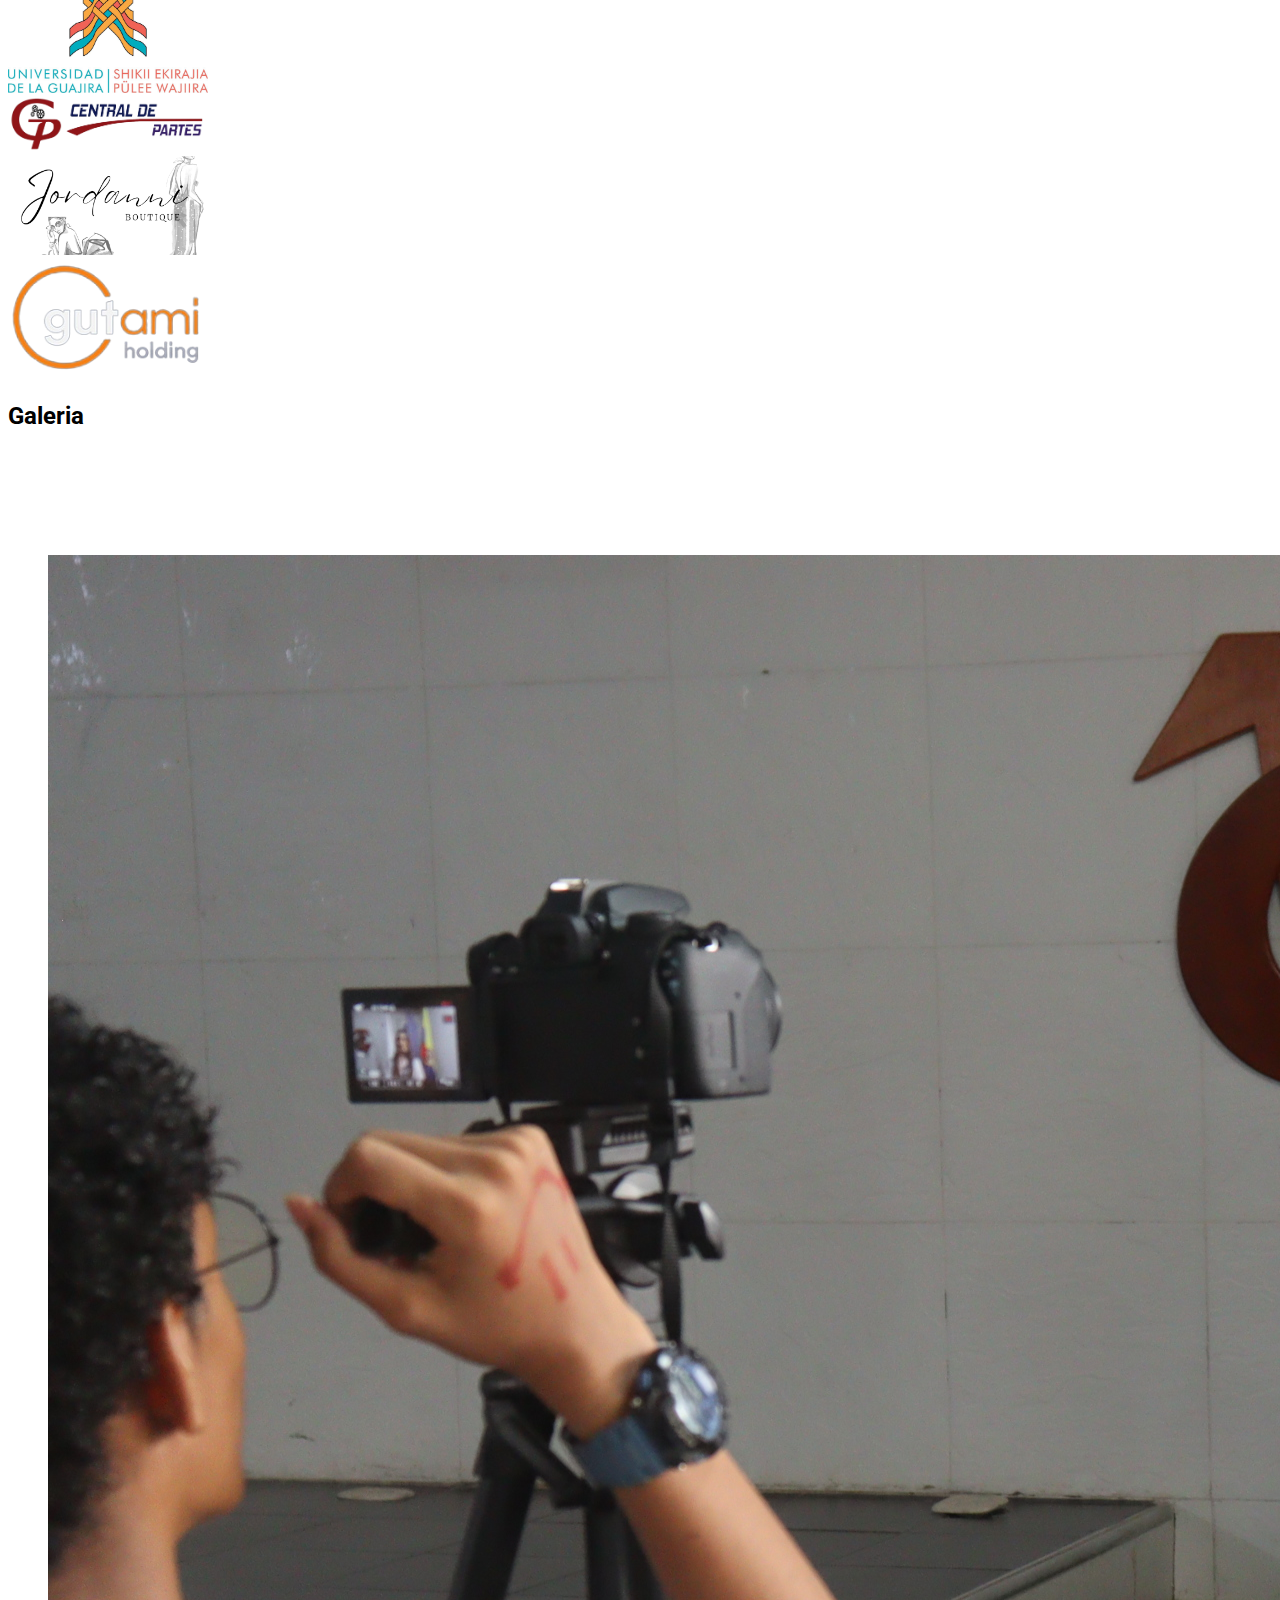
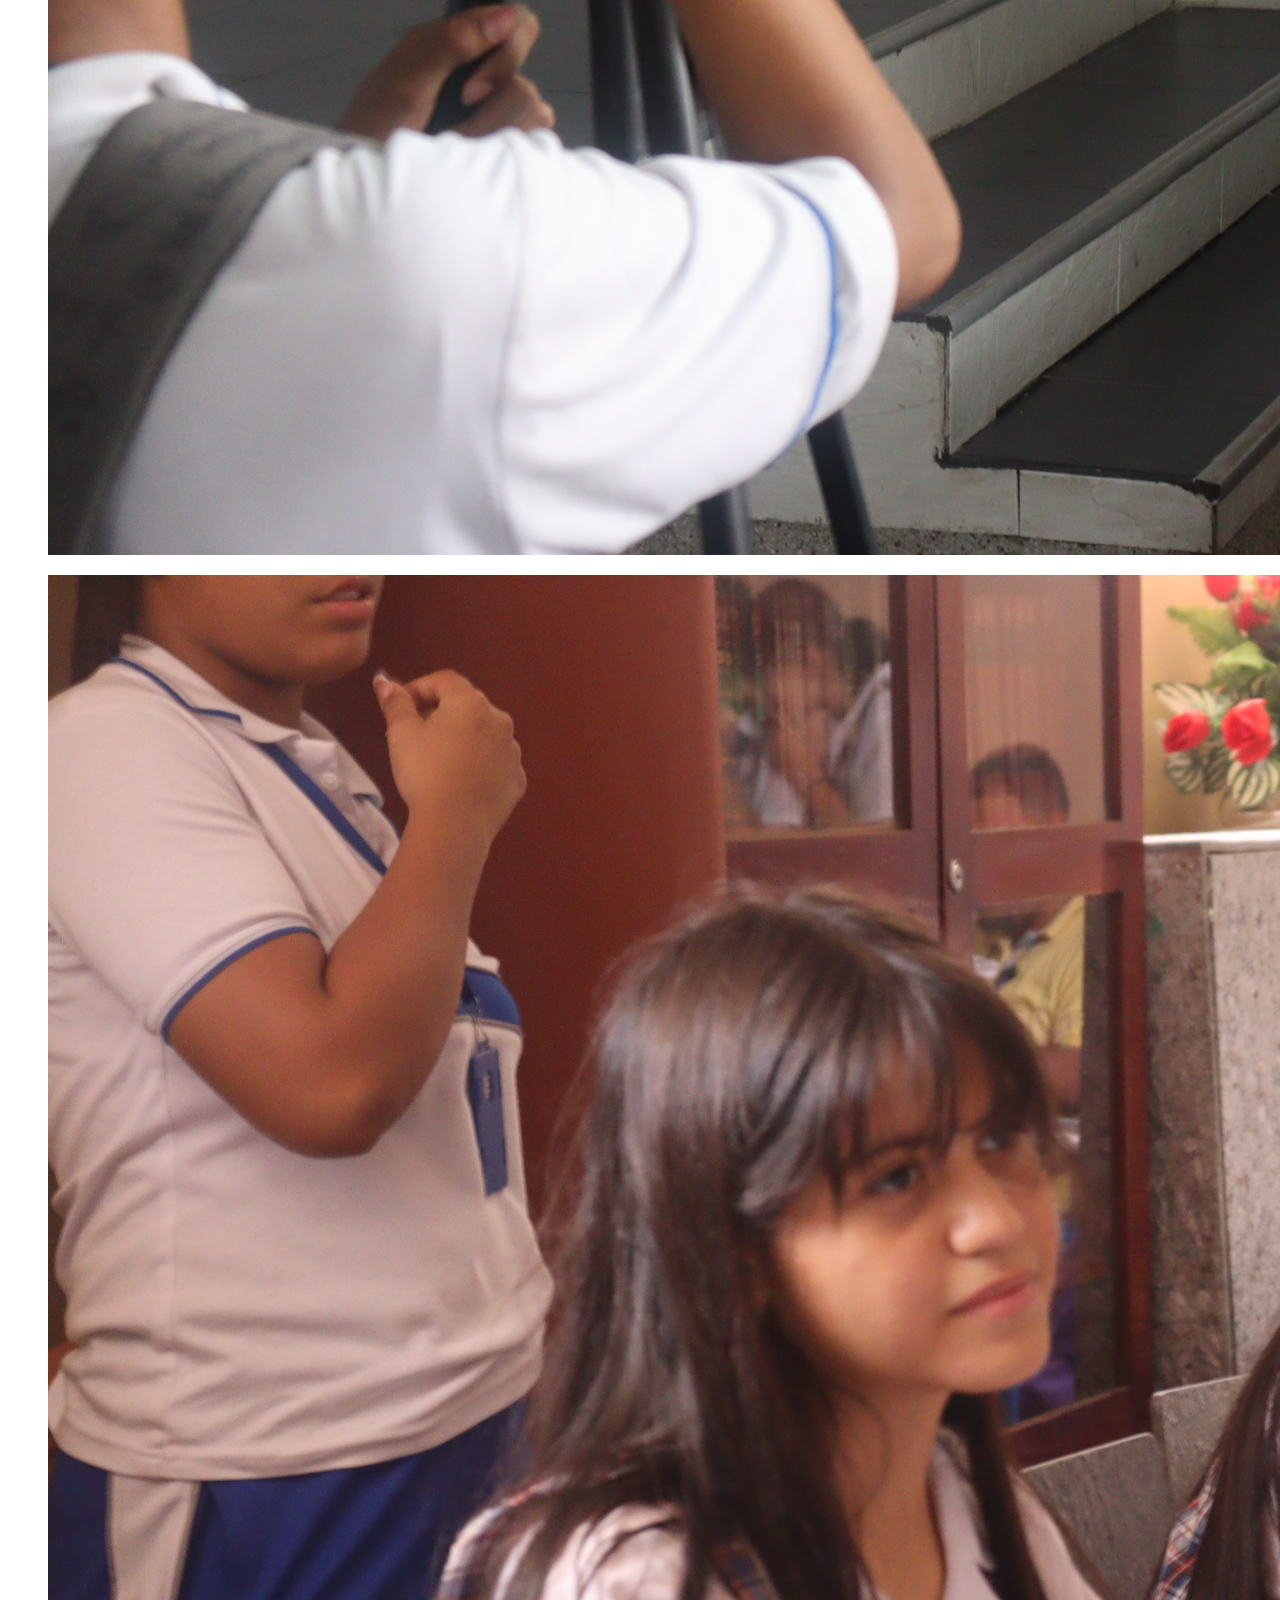
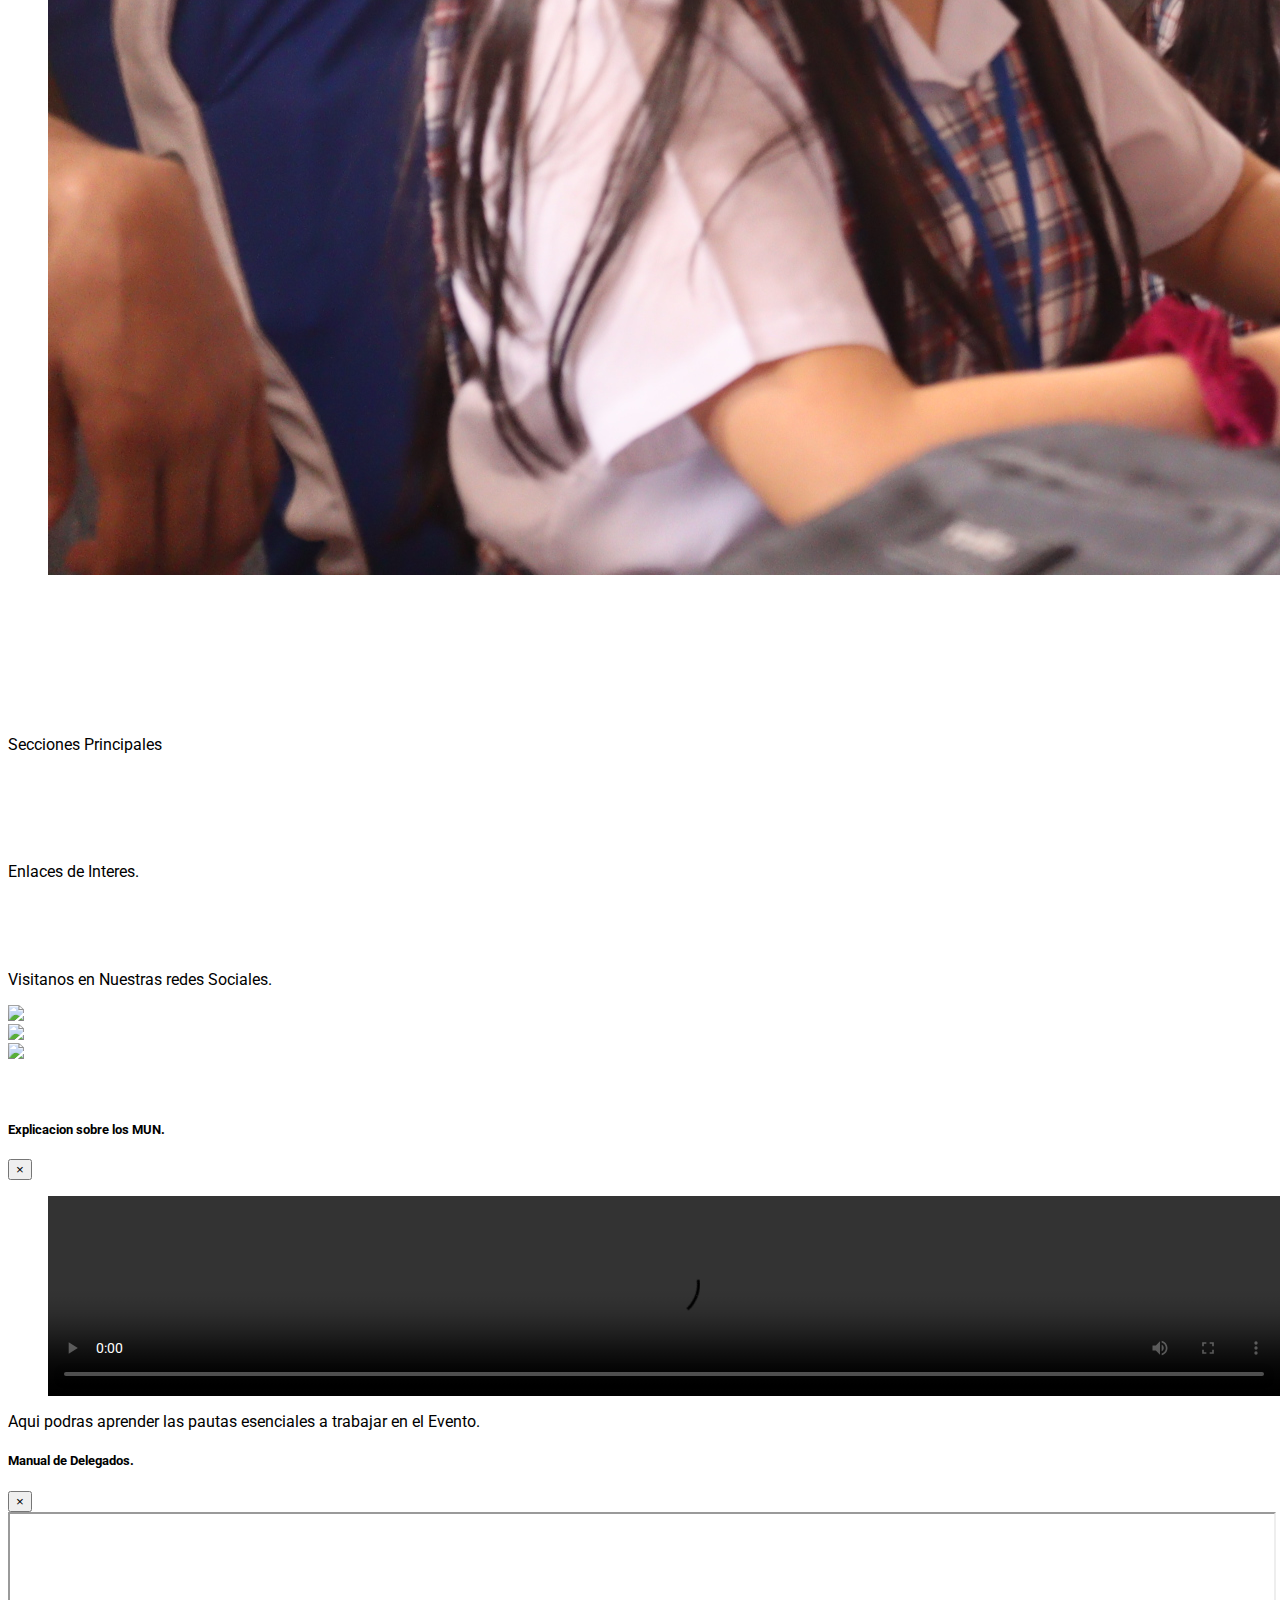
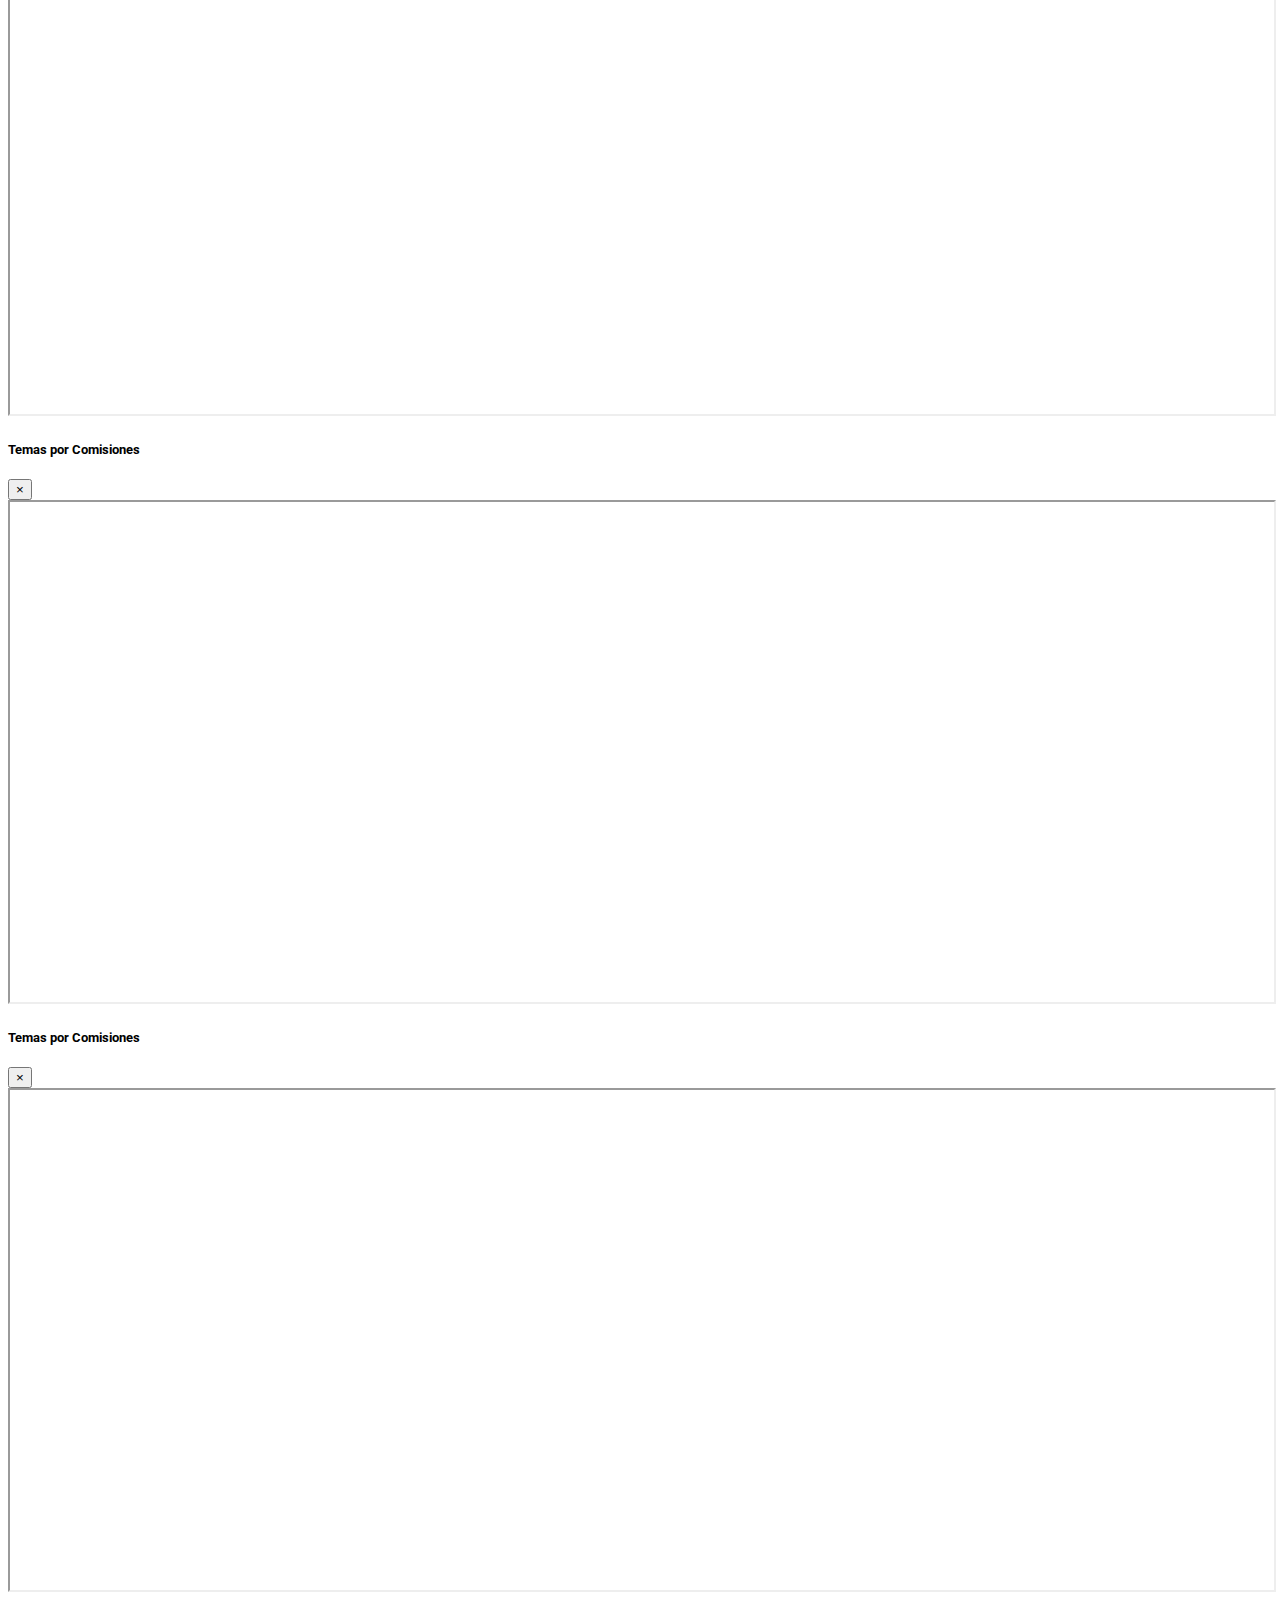
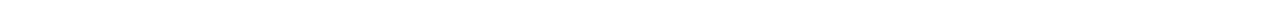
==== commit 5a7796cc: "Se agregan fotos en la galeria para quitar otras y a su vez se cargan en el sitio." ====
--- a/index.html
+++ b/index.html
@@ -190,42 +190,42 @@
             <div class="row m-5">
                 <div class="col-md-4 mb-4">
                     <figure class="img-1">
-                        <img class="w-100  rounded" src="assets/images/img/IMG_0095.JPG" alt="">
+                        <img class="w-100  rounded" src="assets/images/img/IMG_3375.JPG" alt="">
                         <div class="capa1">
 
                         </div>
                     </figure>
                     
                     <figure class="img-1">
-                        <img class="w-100 rounded" src="assets/images/img/IMG_0098.JPG" alt="">
+                        <img class="w-100 rounded" src="assets/images/img/IMG_3546.JPG" alt="">
                         <div class="capa1">
                         </div>
                     </figure>
                     <figure class="img-1">
-                        <img class="w-100 rounded" src="assets/images/img/IMG_0107(1).jpg" alt="">
+                        <img class="w-100 rounded" src="assets/images/img/IMG_3548.JPG" alt="">
                         <div class="capa1"></div>
                     </figure>
                 </div>
                 <div class="col-md-4">
                     <figure class="img-1">
-                        <img class="w-100 rounded" src="assets/images/img/IMG_0099.JPG" alt="">
+                        <img class="w-100 rounded" src="assets/images/img/IMG_3255.JPG" alt="">
                         <div class="capa1"></div>
                     </figure>
                     
                     <figure class="img-1">
-                        <img class="w-100  rounded" src="assets/images/img/IMG_0111.JPG" alt="">
-                        <div class="capa1"></div>
-                    </figure>
-
-                    <figure class="img-1">
-                        <img class="w-100 rounded" src="assets/images/img/IMG_0108(1).jpg" alt="">
+                        <img class="w-100  rounded" src="assets/images/img/IMG_3638.JPG" alt="">
+                        <div class="capa1"></div>
+                    </figure>
+
+                    <figure class="img-1">
+                        <img class="w-100 rounded" src="assets/images/img/IMG_3765.JPG" alt="">
                         <div class="capa1"></div>
                     </figure>
                     
                 </div>
                 <div class="col-md-4">
                     <figure class="img-1">
-                        <img class="w-100  rounded" src="assets/images/img/IMG_0121.JPG" alt="">
+                        <img class="w-100  rounded" src="assets/images/img/IMG_3790.JPG" alt="">
                         <div class="capa1"></div>
                     </figure>
                     <figure class="img-1">
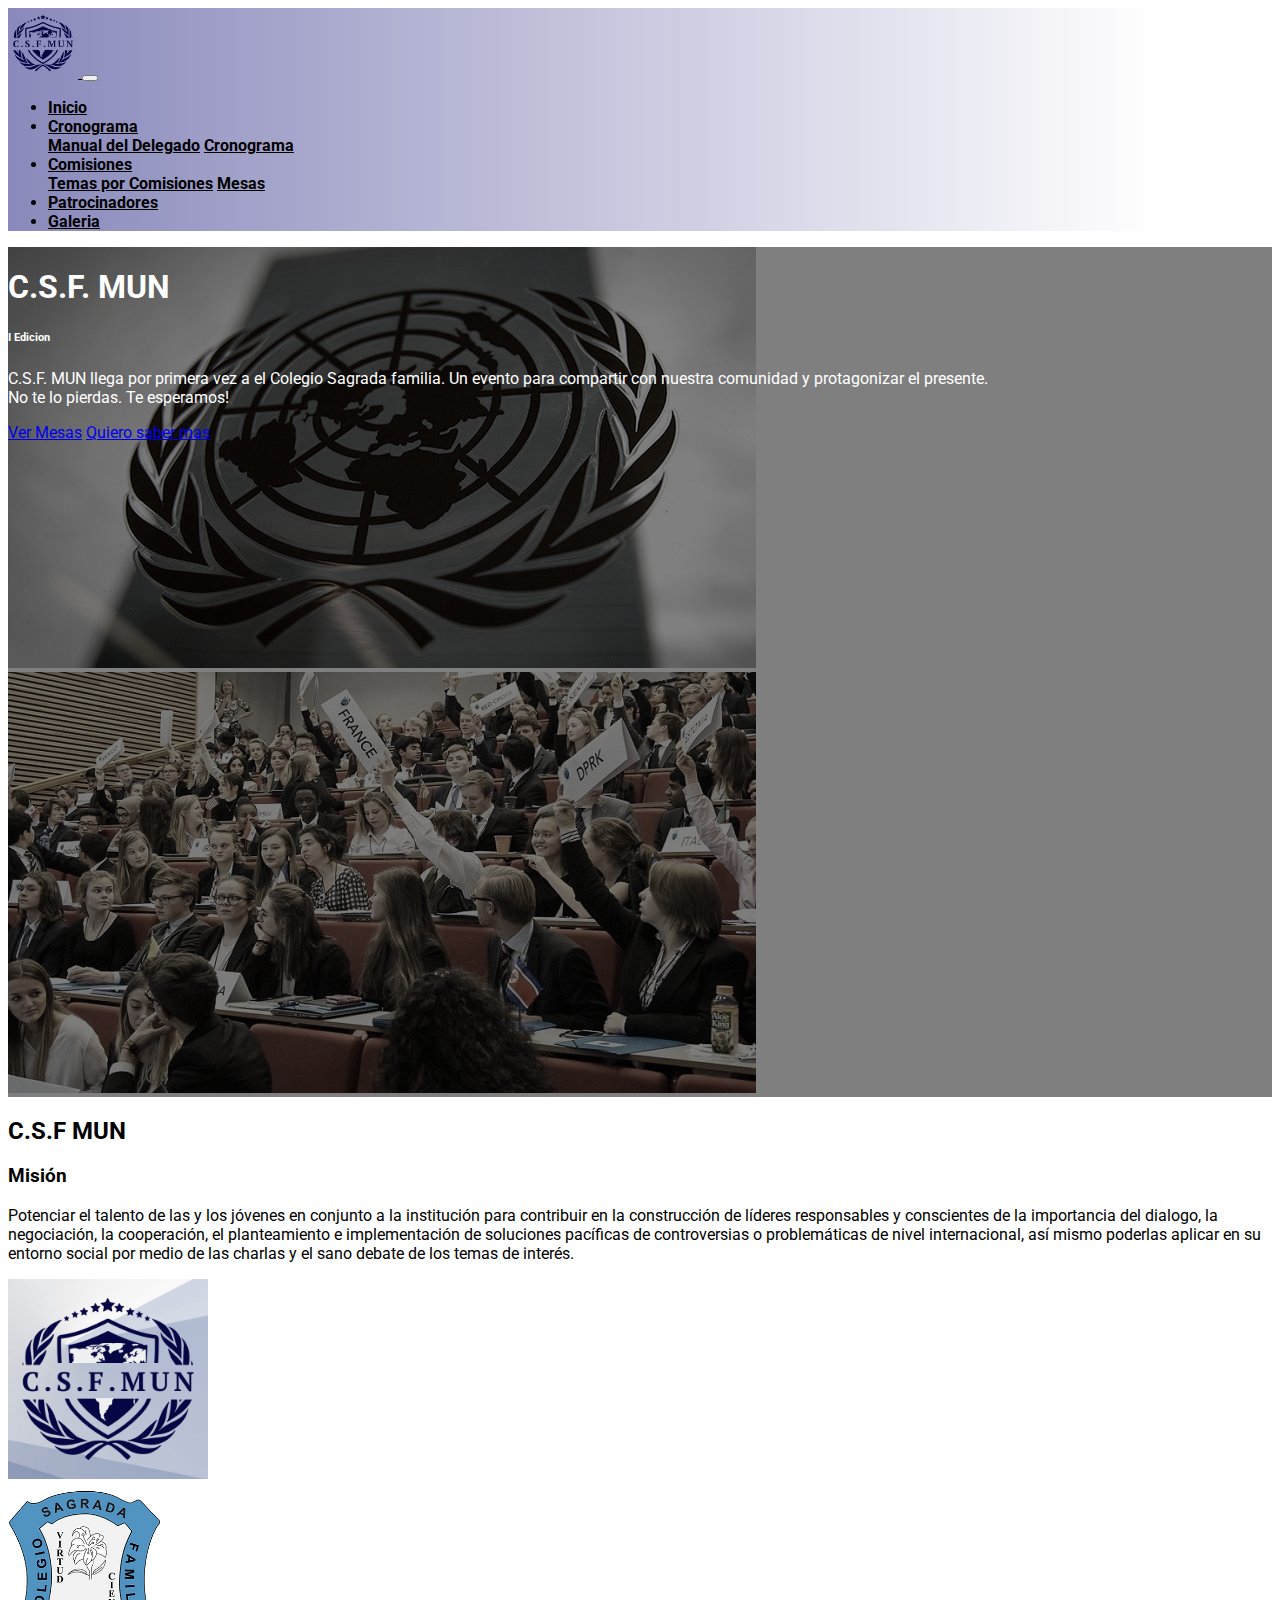
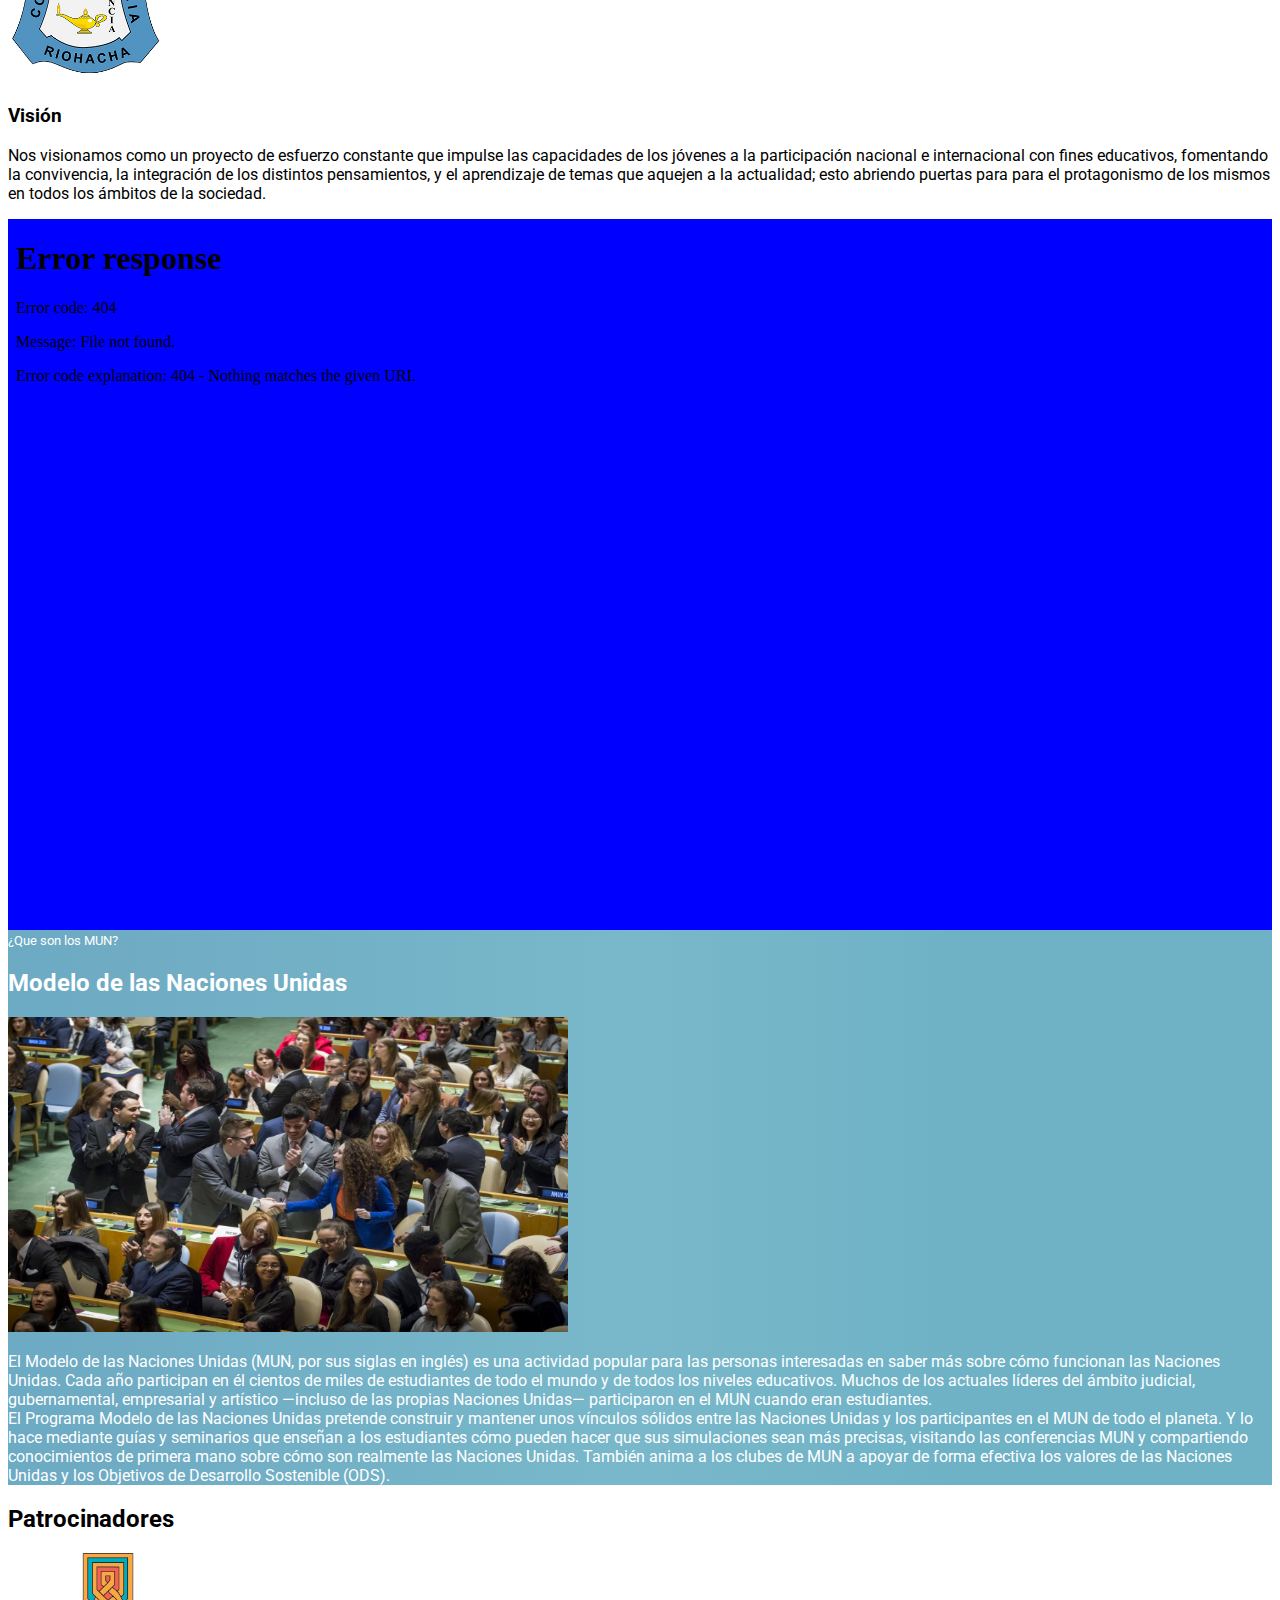
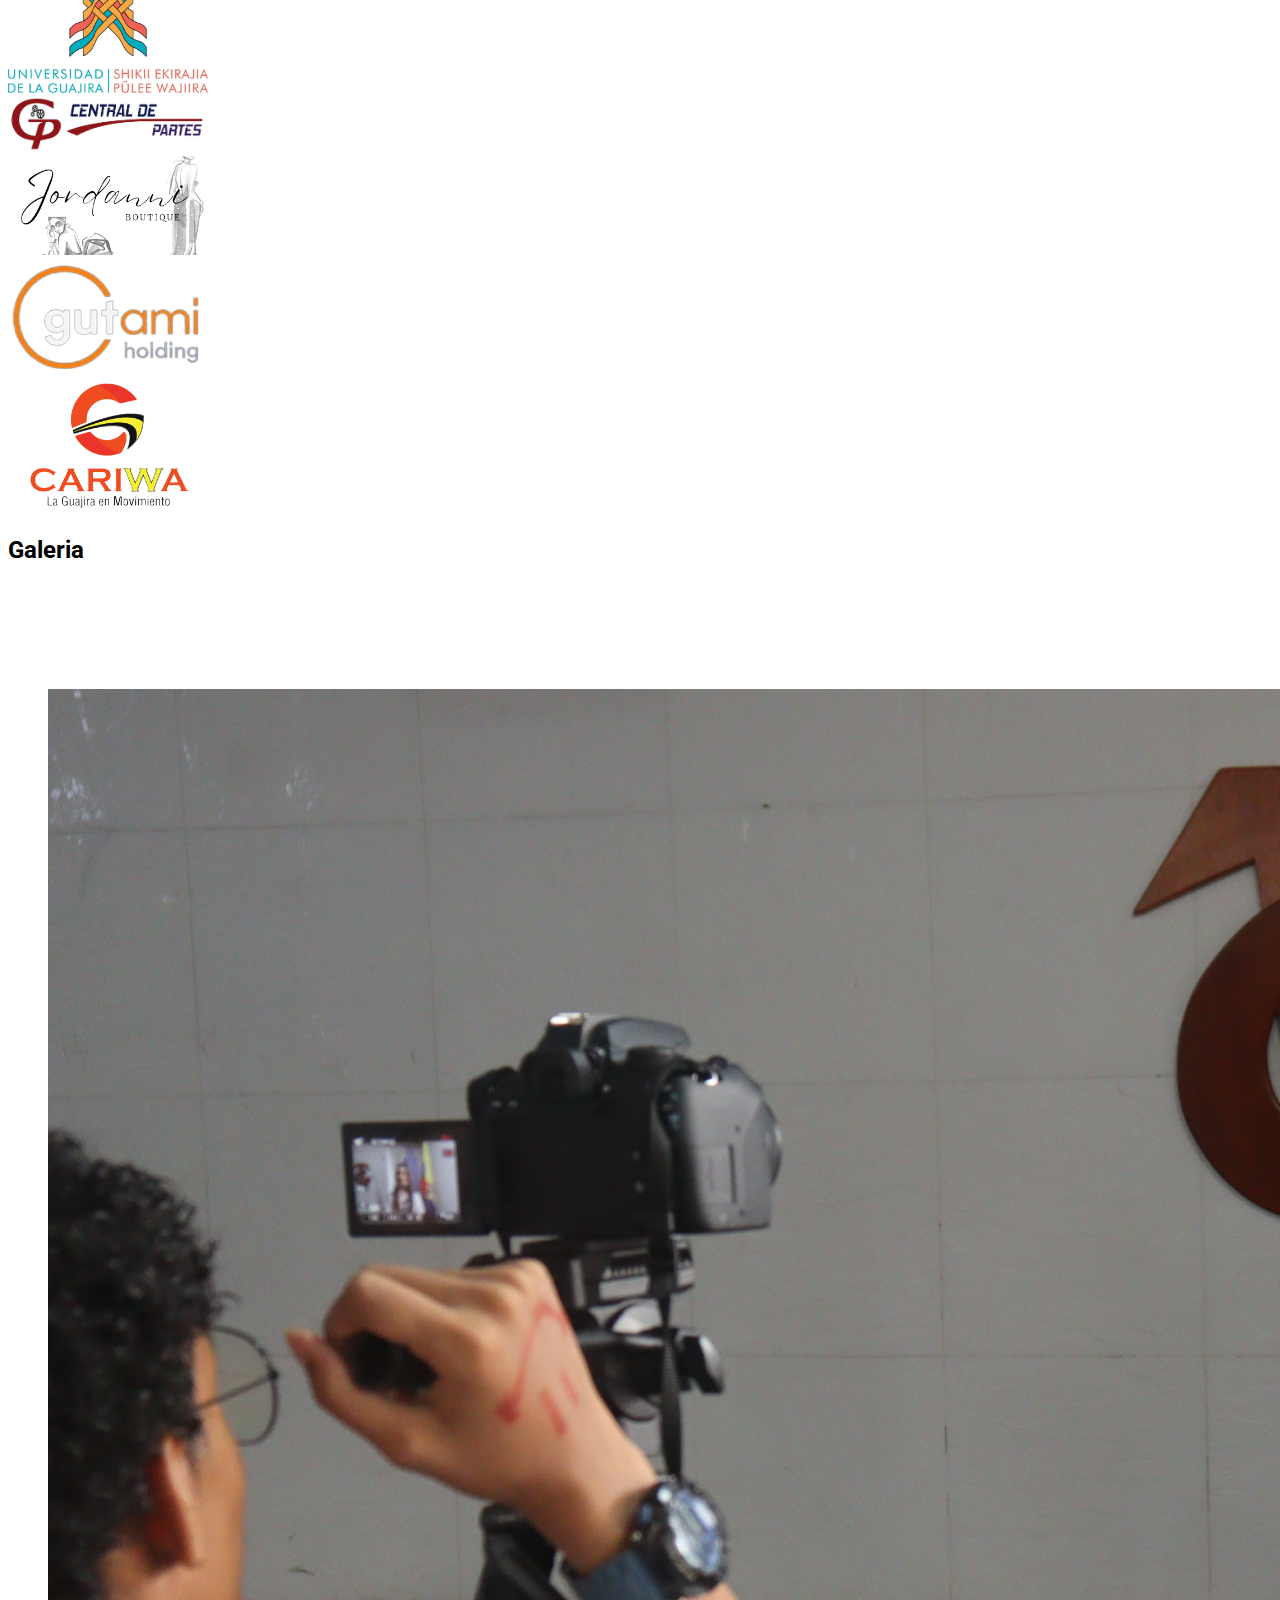
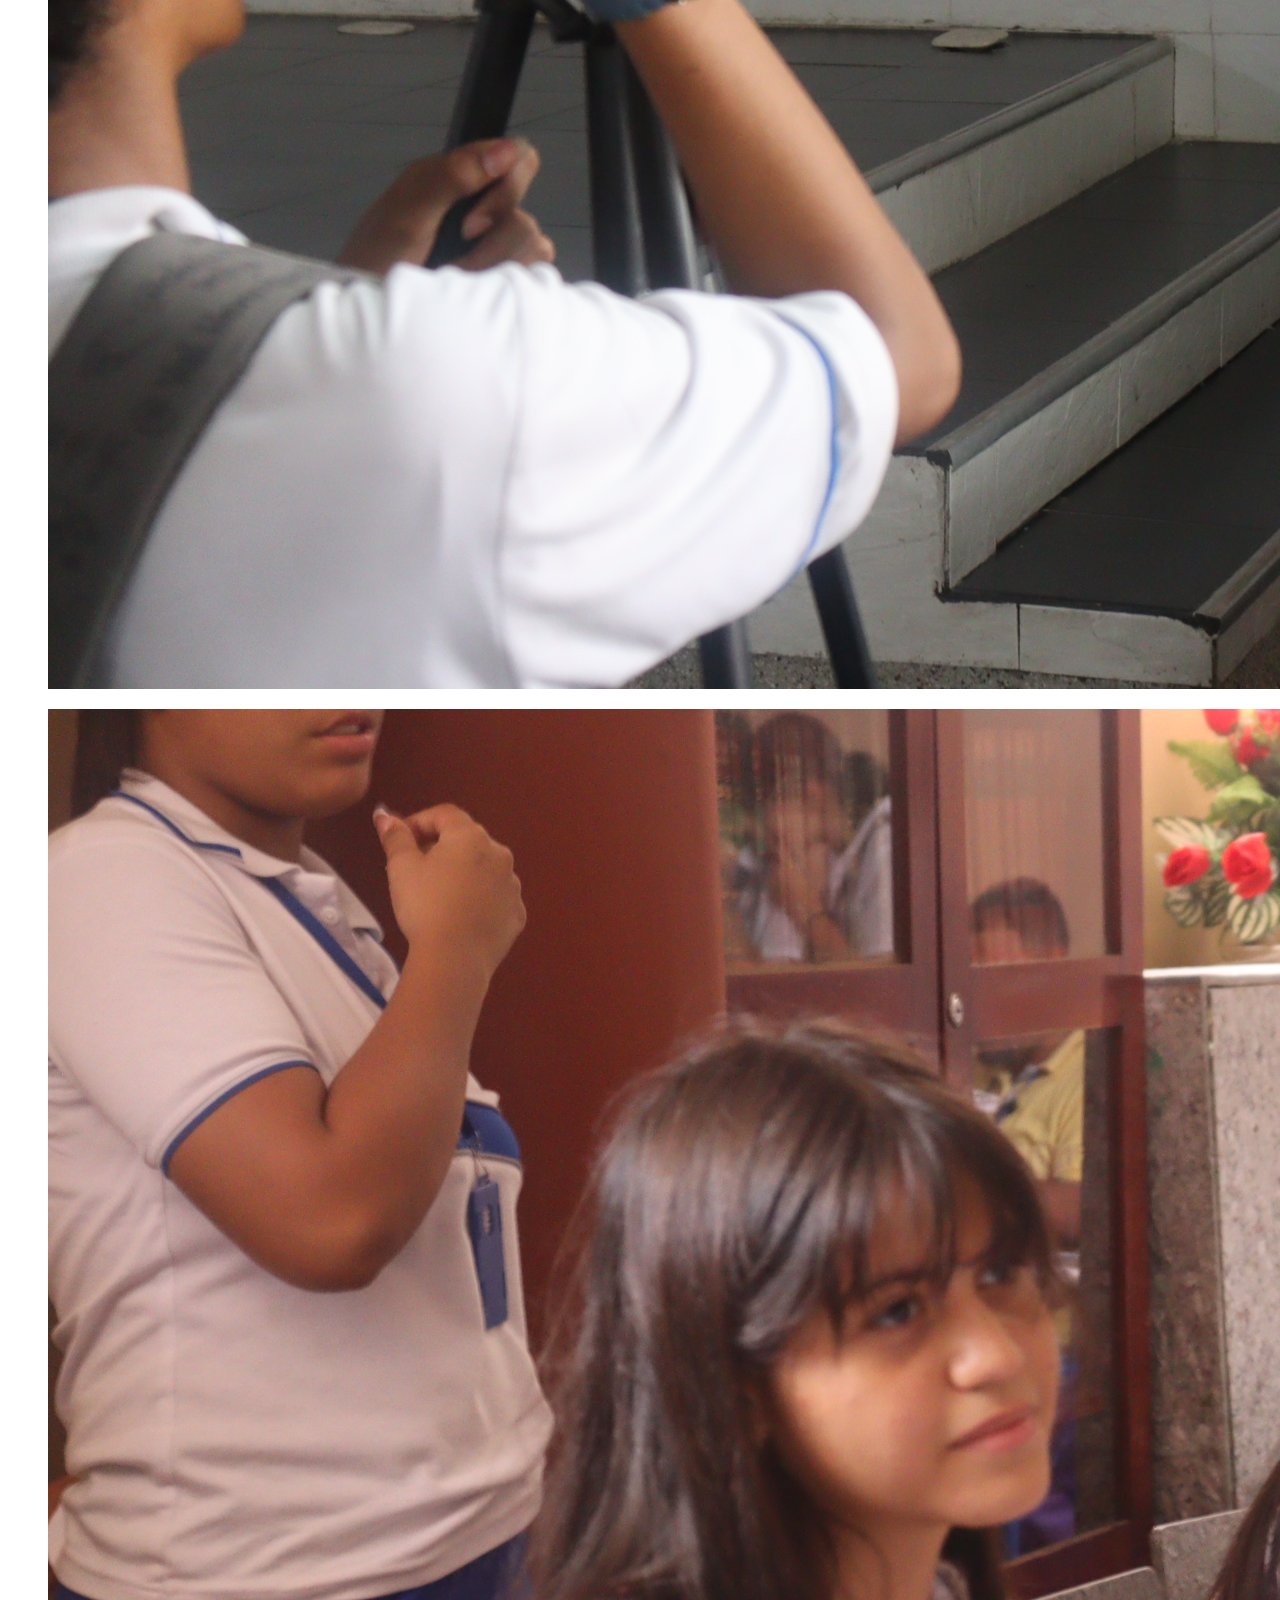
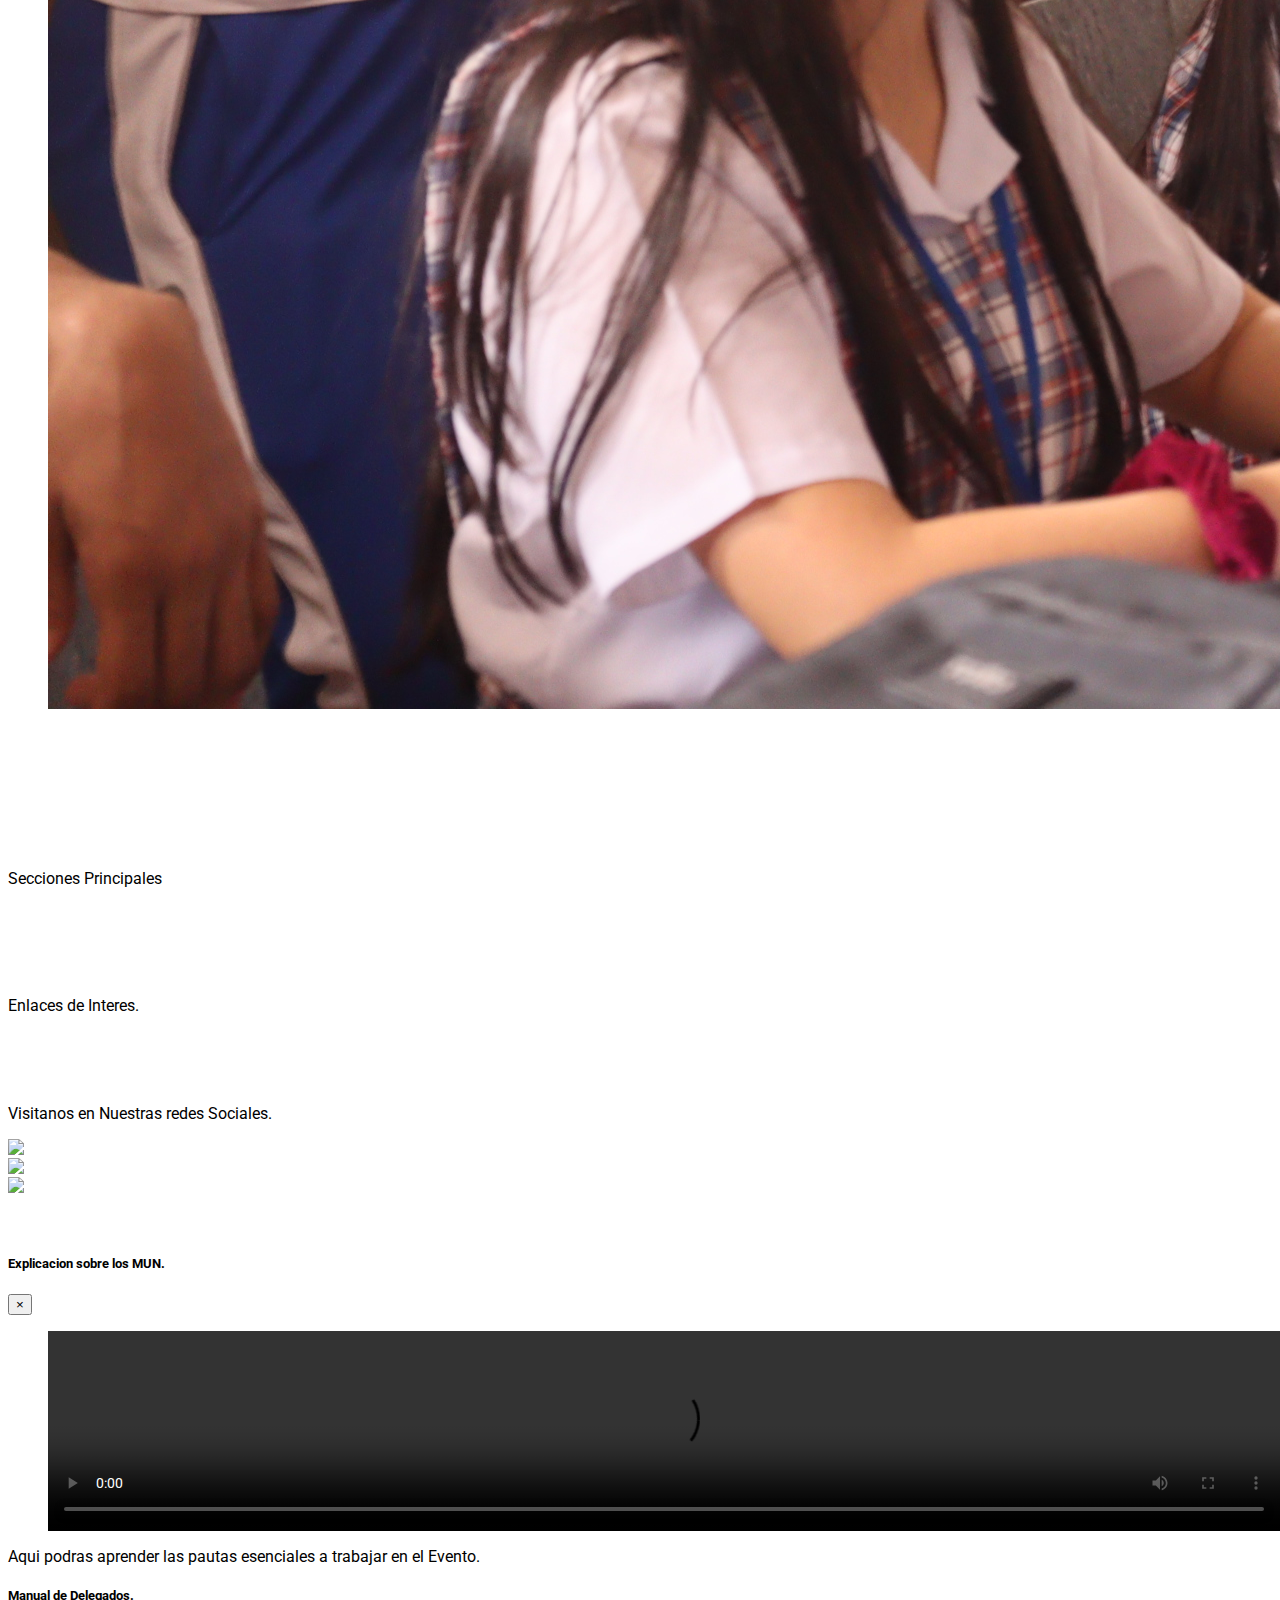
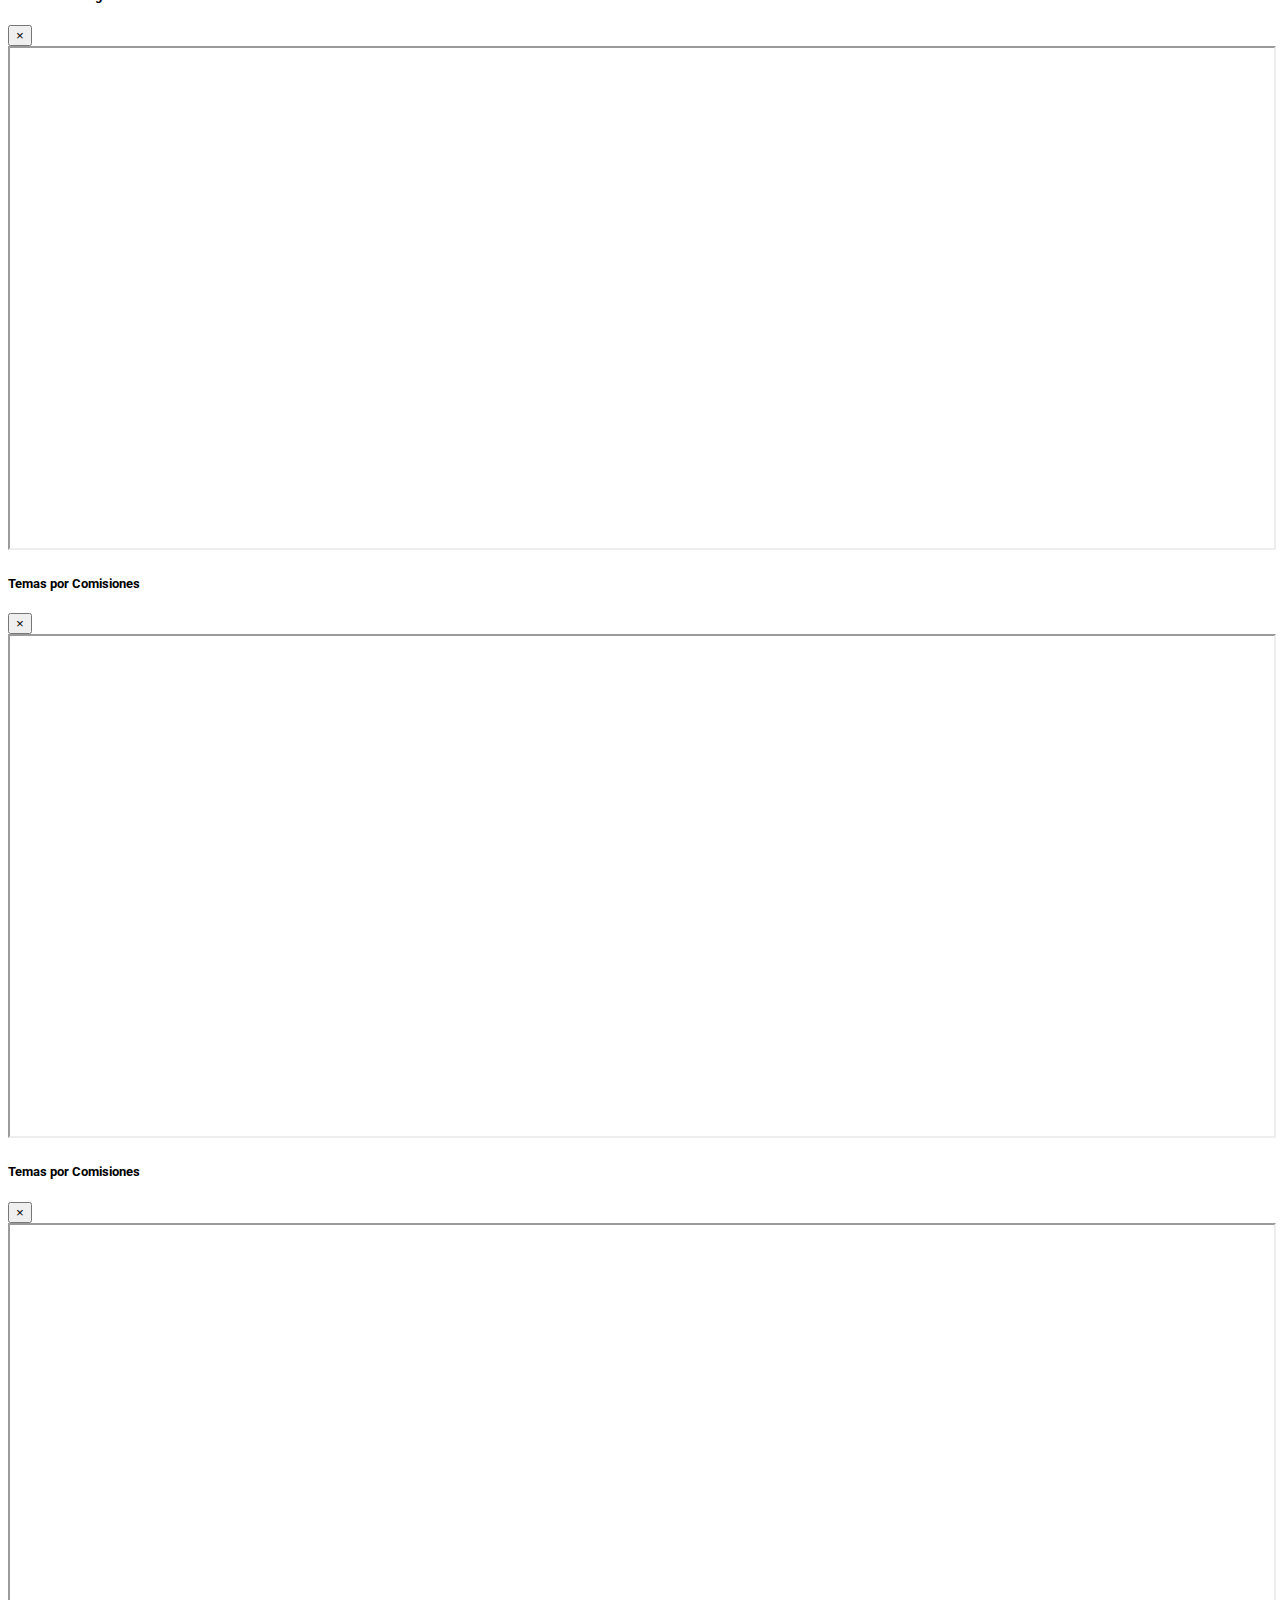
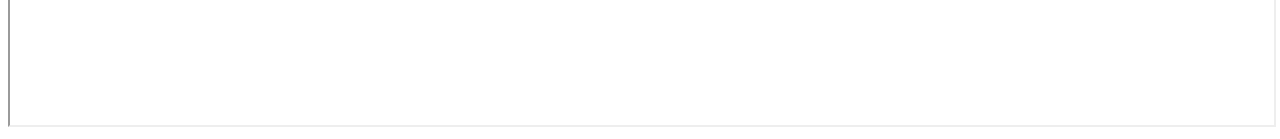
==== commit e39545bc: "se agrega la columna e imagen cariwa dentro de la session patrocinador en el archivo index.html" ====
--- a/index.html
+++ b/index.html
@@ -178,6 +178,9 @@
                 <div class="col pt-4 pb-4">
                     <img class="w-100 img-fluid rounded" src="assets/Patrocinadores/Gutami.png" width="200" alt="">
                 </div>
+                <div class="col pt-4 pb-4">
+                    <img class="w-100 img-fluid rounded" src="assets/Patrocinadores/Cariwa.png" width="200" alt="">
+                </div>
             </div>
         </div>
     </section>
